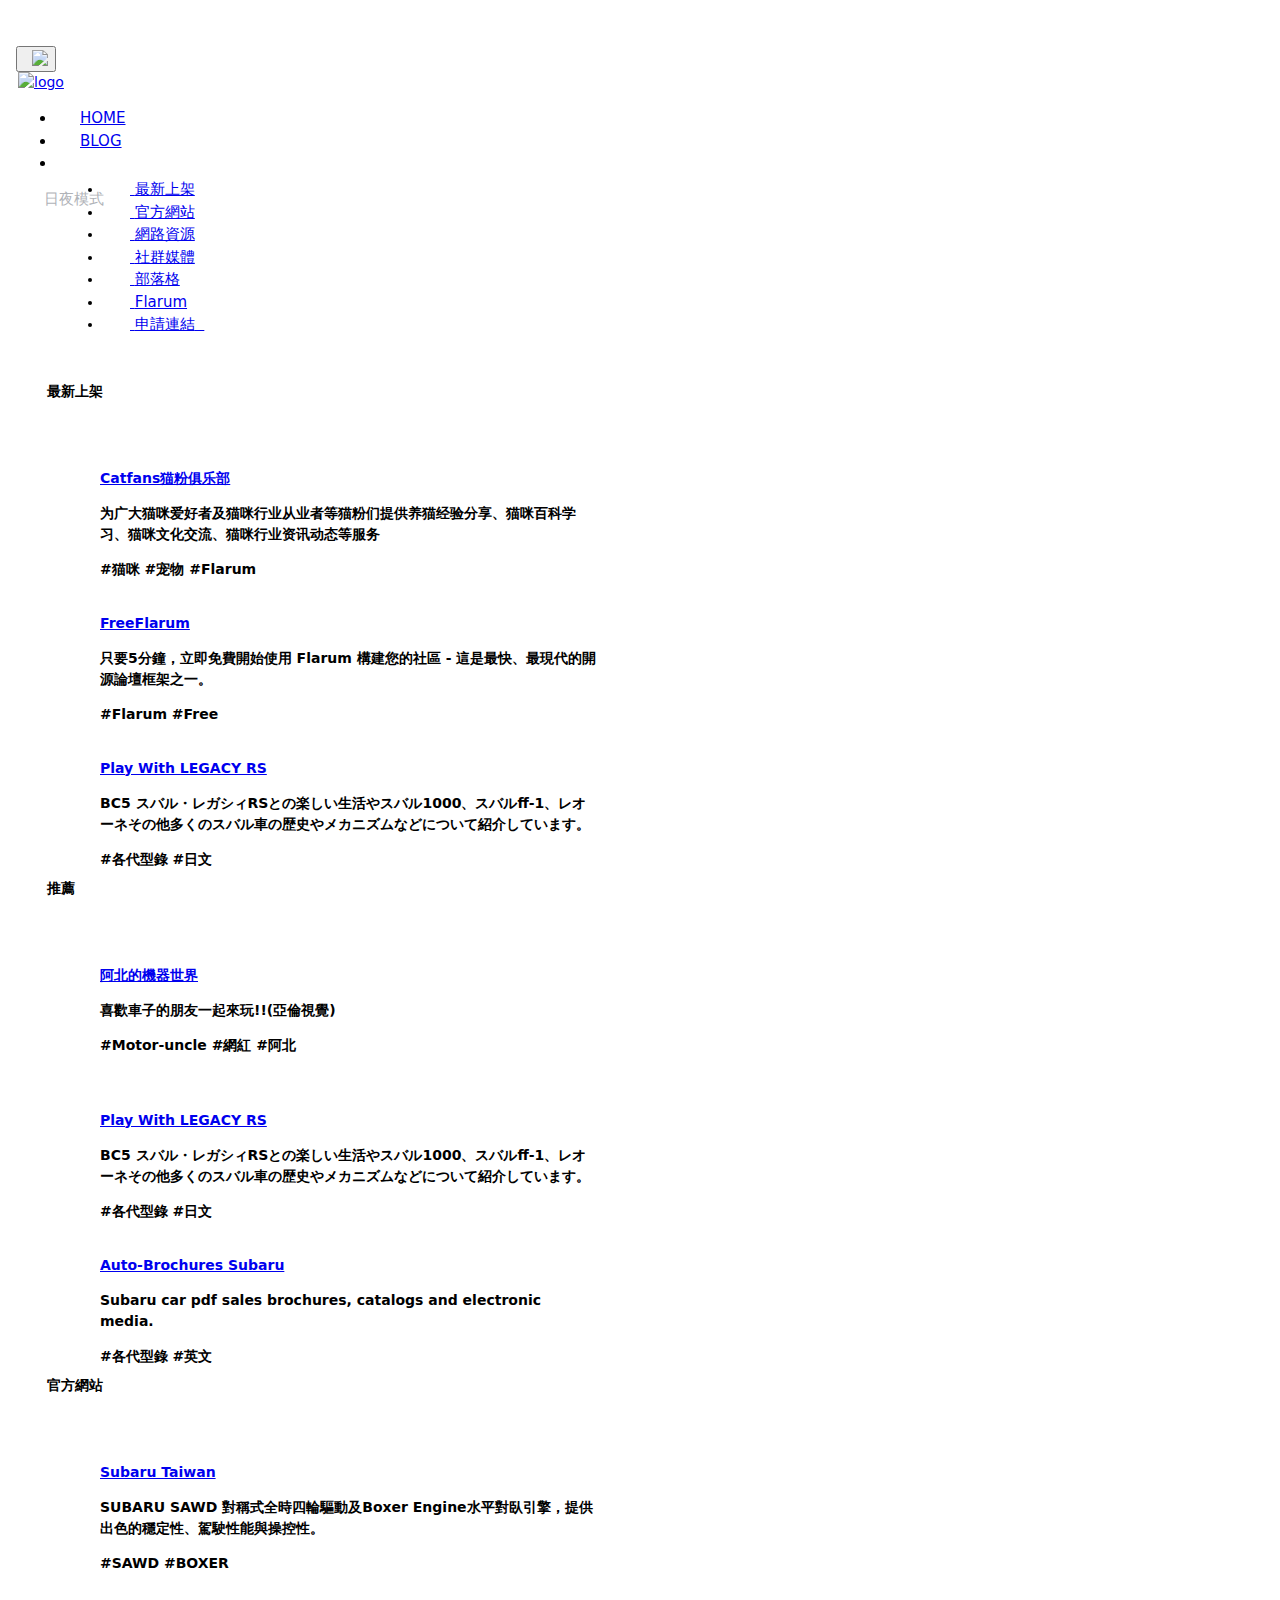
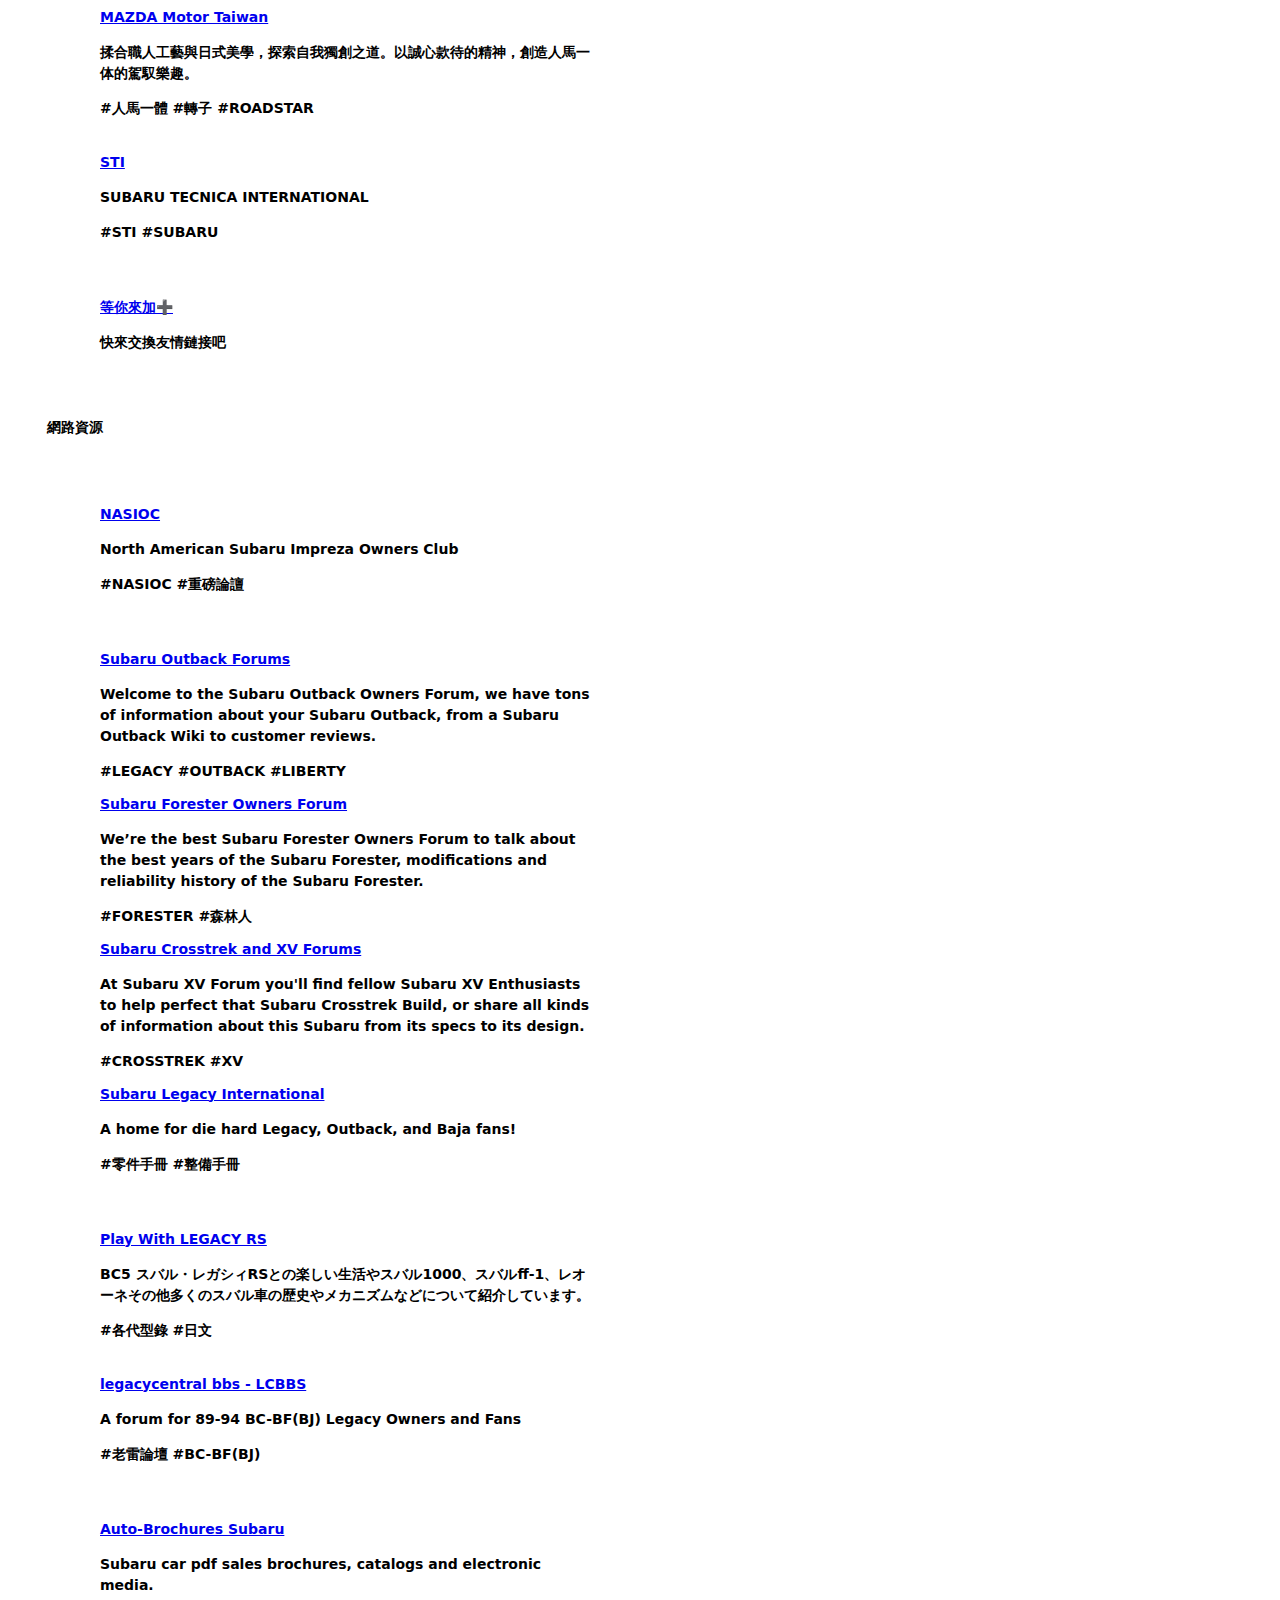
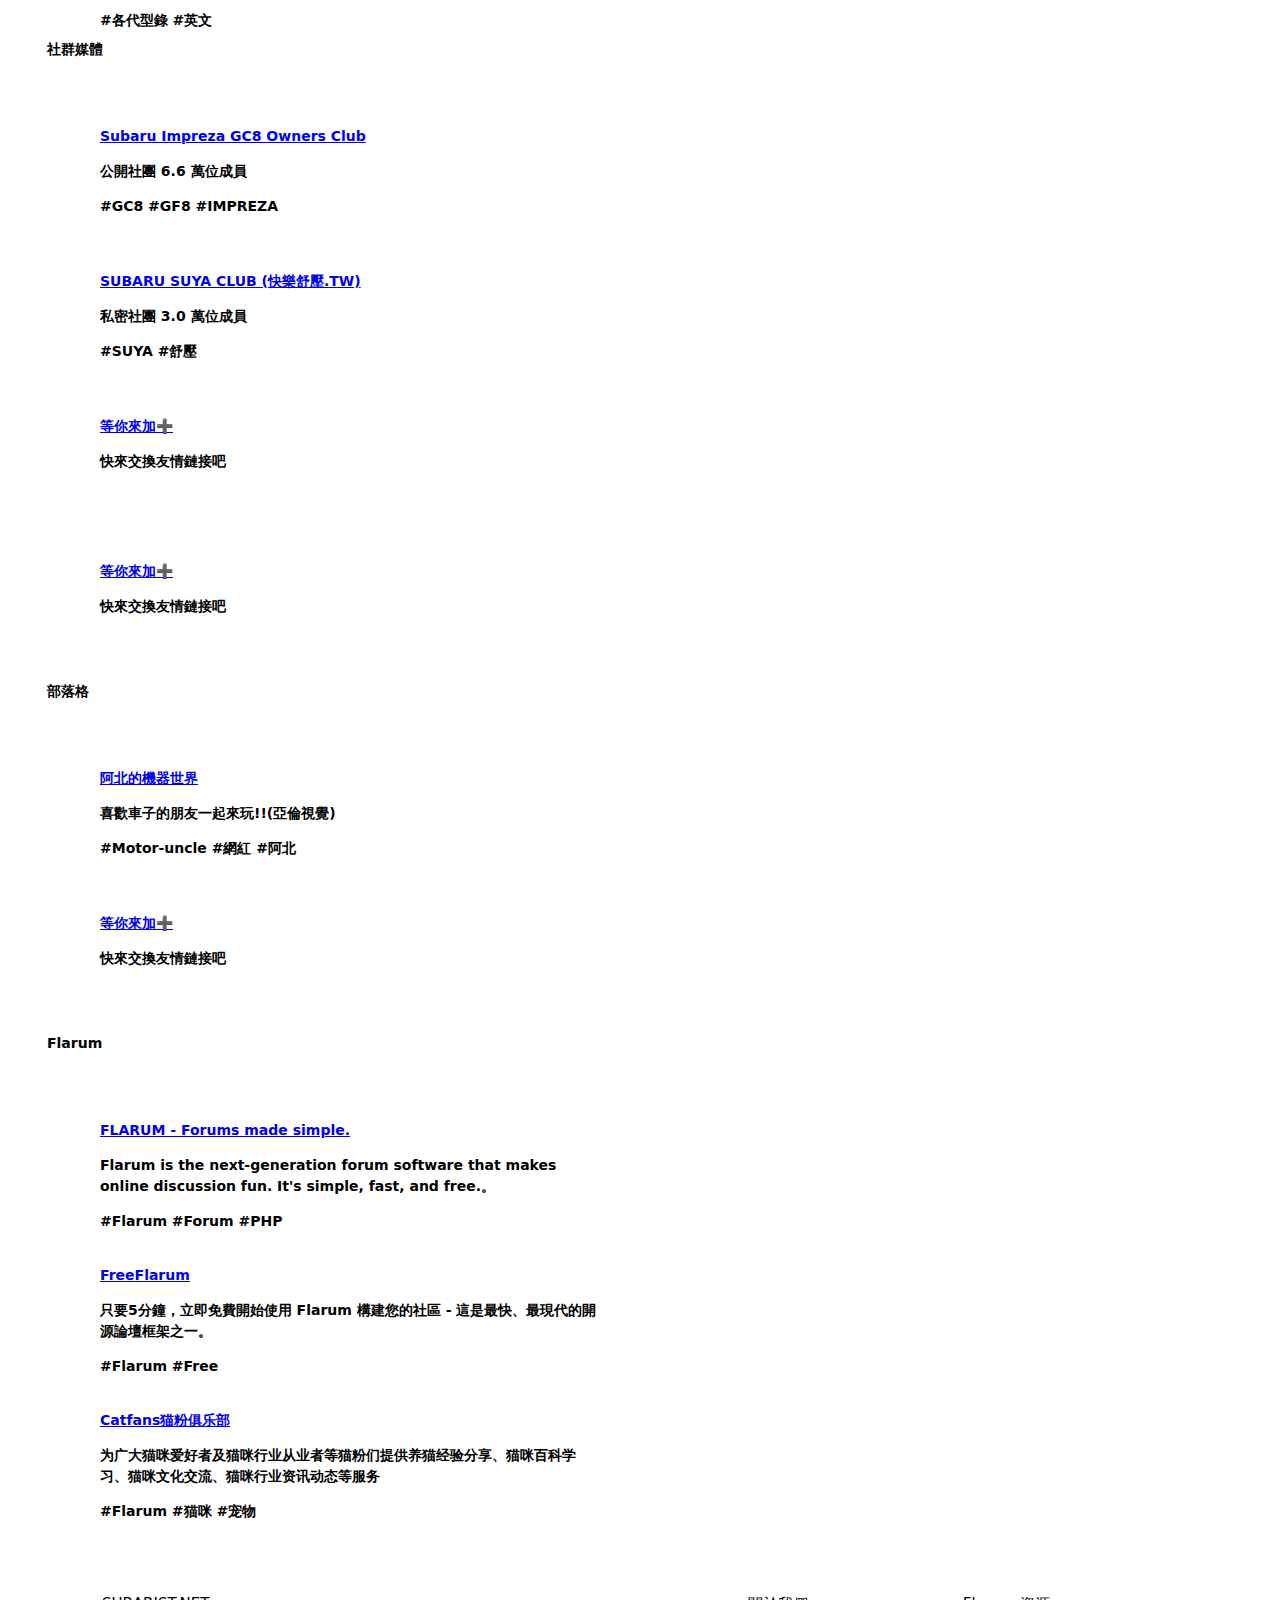
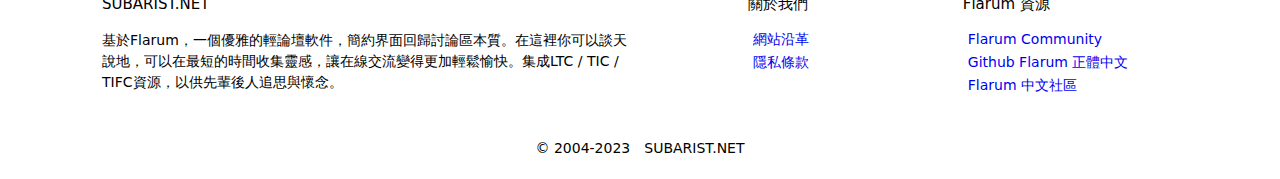
==== index.html @ 7e5c4591 "Deploying to gh-pages from @ efast1568/links@7d08e96d4af52efafbed28ff35fc3ff8d68e1ed7 🚀" ====
<!DOCTYPE html>
<html lang="zh-Hant">
<head>
    <meta charset="utf-8">
    <meta http-equiv="X-UA-Compatible" content="IE=edge">
    <meta http-equiv="Permissions-Policy" content="interest-cohort=()">
    <meta name="viewport" content="width=device-width, initial-scale=1.0" />
    <title>網址導航 - SUBARIST.NET</title>
    <link rel="canonical" href="https://www.subarist.net/links">
    <meta name="keywords" content="資源連結, Subarist, Subaru, TIFC, TIC, LTC, 速霸陸">
    <meta name="description" content="網路資源導航頁面。">
    <link rel="shortcut icon" href="https://www.subarist.net/assets/favicon-3zw7clrx.png">
<link href="https://www.subarist.net/assets/nav-links.css" rel="stylesheet">
<link href="https://www.subarist.net/assets/subarist-link.css" rel="stylesheet" id="subaristLinkStylesheet">
<script src="https://code.jquery.com/jquery-3.6.3.min.js" integrity="sha256-pvPw+upLPUjgMXY0G+8O0xUf+/Im1MZjXxxgOcBQBXU=" crossorigin="anonymous"></script>
    <!-- FB Open Graph -->
    <meta property="og:type" content="article">
    <meta property="og:url" content="https://www.subarist.net/links">
    <meta property="og:title" content="網址導航 - SUBARIST.NET">
    <meta property="og:description" content="網路資源導航頁面。">
    <meta property="og:image" content="https://www.subarist.net/assets/pwa-icon-196x196-1t3eapur.png">
    <meta property="og:site_name" content="SUBARIST.NET">
    <!-- Twitter Cards -->
    <meta name="twitter:card" content="summary_large_image">
    <meta name="twitter:title" content="網址導航 - SUBARIST.NET">
    <meta name="twitter:description" content="網路資源導航頁面。">
    <meta name="twitter:image" content="https://www.subarist.net/assets/pwa-icon-196x196-1t3eapur.png">
<style>
@media (min-width:992px) and (max-width:1199.98px){.container{width:992px}}@media (min-width:1200px){.container{max-width:1100px}}@media (max-width:992px){i.fa.fa-search.mobile-icon{display:none}input#gsc-i-id2{margin-left:10px!important}button#switchStyleButton{margin-top:15px;margin-left:-3px}.page-container .main-content,.page-container .sidebar-menu{display:block;width:100%;height:auto}div#gsc-iw-id2{height:40px!important;padding-top:1px!important}a.nav-link.mobile-back{display:block!important}.gsc-tabsArea{margin-top:20px!important}.search-icon,div#___gcse_0,div#___gcse_1{display:none}.gsc-control-cse{margin-bottom:-30px!important;margin-top:-10px!important;margin-left:-30px!important;margin-right:-30px!important}table.gsc-search-box{width:95%!important;margin:0 auto}.gsc-results .gsc-cursor-box{font-size:14px!important}.gsc-results .gsc-cursor-box{border:1px solid #38444d!important;font-size:15px;border-radius:12px!important}.gsc-control-wrapper-cse{width:95%!important;margin:0 auto}.gsc-input-box{padding-top:4px!important;padding-bottom:3px!important}.gsc-search-button-v2{padding:12px 11px!important;margin-left:-1px!important}.col-sm-5{margin-top:15px;padding-left:10px;padding-right:10px}.overlay{display:none;position:fixed;top:0;right:0;bottom:0;left:0;background:rgba(13,19,26,.9);z-index:998;opacity:0;transition:opacity .2s}.overlay.active{display:block;opacity:.9}img.Header-logo{margin-top:-39px;margin-left:44px}a#navbarDropdown{margin-bottom:15px}nav.navbar{padding:0;height:46px;margin:0 auto}.navbar-dark .navbar-toggler{border:none;position:relative;top:-5px;left:2px}.overflowClip_2{-webkit-line-clamp:2}.box2{height:125px!important}.row{margin-left:-20px;margin-right:-20px}.nav-item{margin-top:3px}.dropdown-menu li{margin-top:5px;margin-left:15px}.mr-auto,.mx-auto{margin-left:-15px}.navbar-collapse{position:fixed;top:0;left:0;padding-left:20px;padding-right:20px;width:270px;height:100%;box-shadow:0 2px 6px rgb(0 0 0 / 50%);padding-top:25px;font-size:15px;z-index:999}.navbar-collapse.collapsing{left:-75%;transition:height 0s ease}.navbar-collapse.show{left:0;transition:left 150ms ease-in-out}.navbar-toggler.collapsed~.navbar-collapse{transition:transform .2s;transform:translateX(calc(-6px - 270px))}.footer-table{display:none}.flex-2{flex-basis:35%;flex-grow:1;flex-shrink:1;font-size:14px;margin-bottom: 15px!important;}.footer-mobile{width:97%;margin:auto;margin-top:-40px;}img.Header-logo{height:29px;margin-top:-38px;margin-left:45px}.bloq{flex-direction:column;--bs-gutter-x:-1rem!important}.gsc-webResult.gsc-result{border-bottom:1px solid #38444d!important;margin-bottom:0!important;padding:8px 0!important}}@media (min-width:992px){.gsc-control-cse .gs-spelling,.gsc-control-cse .gs-result .gs-title,.gsc-control-cse .gs-result .gs-title * {font-size:18px!important}nav.navbar{padding:8px;height:52px;margin:0 auto}.gsc-input-box{width:230px;position:relative;right:20px;top:2px;transition:border-color .15s,right .4s,width .4s!important}.gsc-input-box:focus-within{background:#15202b;border-color:#1d9bf0;width:400px!important;right:20px!important;transition:border-color .15s,width .4s,right .4s!important}.col-sm-5{flex:0 0 49%;max-width:49%;margin: 10px 0;font-weight:700}.gsc-tabsArea{margin-top:30px!important}.gsc-search-button-v2{font-size:0!important;padding:6px 20px!important;display:none}.gsc-results .gsc-cursor-box{border:none!important;font-size:16px}.dropdown{display:none}.mobile-add{display:none}.mobile-title{display:none}.nav-item{font-weight:500;font-size:15px}div#___gcse_2{display:none}.main-content{padding:0 60px 0 0!important}img.Header-logo{height:29px;margin-top:-10px;margin-left:2px}.overflowClip_2{-webkit-line-clamp:3;margin-bottom:2px!important}.gsc-table-result{font-family:"Chiron Hei HK WS",system-ui,Arial,sans-serif!important;font-size:14px!important}.gsc-webResult .gsc-result{border-bottom:1px solid #38444d!important;padding:15px 10px!important}}button#switchStyleButton{background:0 0;border:none;color:#b0b3b8;margin-right:30px;font-size:15px}.gsc-control-cse{font-family:"Chiron Hei HK WS",system-ui,Arial,sans-serif!important}.gsc-above-wrapper-area{border-bottom:1px solid #38444d!important}.gsc-cursor-chevron{margin:-3px 16px -1px!important}.gsc-results .gsc-cursor{color:#b0b3b8!important;fill:#ebebeb!important}.gsc-tabsArea{border:none!important}.gs-spelling{color:#6495ed!important}.gcsc-more-maybe-branding-box{border:none!important;padding:5px!important;font-size:14px!important}.gsc-tabHeader{font-size:14px!important}.search-icon{position:absolute;right:340px;top:15px}i.icon.fa-solid.fa-link.mobile-icon{margin-left:18px;margin-right:9px;margin-top:7px}i#navbarDropdown{font-style:normal}.mobile-title{text-align:center;width:100%;font-size:16px;margin-top:-55px}.sidebar-menu .logo-env .logo{margin-bottom:5px;margin-left:13px;margin-top:-24px}.sidebar-menu .main-menu a{font-size:15px;padding:12px 40px 12px 5px;border-bottom:none}.box2{height:135px}.scroll-top{right:18px;position:fixed;bottom:105px;z-index:99;outline:0;background-color:rgba(0,0,0,.4)!important;border:1px solid transparent;cursor:pointer;border-radius:12px;text-decoration:none;width:40px;height:40px;opacity:.4;font-size:16px;color:#ddd;display:none}.scroll-bottom{right:18px;position:fixed;bottom:60px;z-index:99;outline:0;background-color:rgba(0,0,0,.4)!important;border:1px solid transparent;cursor:pointer;border-radius:12px;text-decoration:none;width:40px;height:40px;opacity:.4;font-size:16px;color:#ddd;display:none}.sidebar-menu.fixed .sidebar-menu-inner{left:auto;position:sticky;margin-left:3px}body{font-family:"Chiron Hei HK WS",system-ui,-apple-system,BlinkMacSystemFont,"Segoe UI",Ubuntu,Cantarell,Oxygen,Roboto,Helvetica,Arial,sans-serif;line-height:1.5;margin:30px auto 0 auto;font-variation-settings: "PADG" 4;font-size:14px;font-weight: 400;}.overflowClip_1{margin-bottom:2px}.text-gray{margin-top:10px;margin-bottom:10px}.fade{display:none!important}.xe-comment{margin-left:60px}.img-circle{border-radius:50%;height:45px;width:45px;padding:0 0;margin-top:5px}.btn{font-size:15px}.mobile-icon{width:15px;display:inline-flex;justify-content:center;margin-right:7px}.dropdown-menu>li>a>i{margin-right:5px;display:inline-flex;justify-content:center;width:15px;margin:8px}.dropdown-menu{background:0 0;border:none;margin-top:-5px;padding-left:15px;font-size:14px}button:focus{outline:0}.container{padding:8px}.form-control{background:0 0;border-radius:12px}.page-container{max-width:1200px;margin:0 auto}button-scroll{padding:7px;text-align:center}img.mobile-logo{height:35px;margin-top:1px;margin-left:8px}.sidebar-menu .main-menu{padding-left:60px;margin-top:80px}.logo h1{font-size:20px}.gsc-input-box,.gsc-input-box-focus,.gsc-input-box-hover,input.gsc-input{background:0 0!important;color:#b0b3b8;font-size:14px!important}.gsc-adBlock{display:none!important;border-bottom:1px solid #38444d!important}.gsc-result-info{color:#9aa0a6!important}.gsc-orderby-label{color:#9aa0a6!important}div#gsc-iw-id1{border-radius:12px;height:36px}#gsc-i-id1::placeholder{color:#b0b3b8!important}#gsc-i-id2::placeholder{color:#b0b3b8!important}input#gsc-i-id1{margin-left:-5px!important;padding-left:30px!important;width:105%!important}a.gsst_a:before{content:'\f057';font-family:'Font Awesome 6 Free';font-weight:900;color:#b0b3b8;position:absolute;right:15px;top:1px}span#gs_cb50,span#gs_cb51{display:none}a.gsst_a:hover:before{color:#76b4ff}.footer .title{font-size:15px;font-weight:500;line-height:1.6}.footer .social-icon{padding:0;margin:0}.footer .social-icon a{display:inline-block;font-size:23px;padding:0 5px}.footer .acount-icon ::before {margin-right:3px}.footer .acount-icon a{display:block;font-size:14px;padding:1px 5px;text-decoration:none}.foot-block{text-align:center;padding:10px 0 20px;font-size:14px}.bloq{--bs-gutter-x:-1.5rem;--bs-gutter-y:0;display:flex;flex-wrap:wrap;margin-top:25px;margin-right:calc(var(--bs-gutter-x)/-2);margin-left:calc(var(--bs-gutter-x)/-2)}.footer{width:93%;margin:60px auto 0;max-width:1100px}@media (min-width:992px){.footer-mobile{display:none}.down-footer{margin:0 auto}.bloq-3{flex:0 0 auto;width:20%}.flex-2{flex-basis:35%;flex-grow:1;flex-shrink:1;margin-right:120px;font-size:14px}}
</style>
</head>
<body class="page-body">
<nav class="navbar navbar-expand-lg bg-info navbar-dark fixed-top">
<div class="container">
<button aria-controls="navbarSupportedContent" aria-expanded="false" aria-label="Toggle navigation" class="navbar-toggler" data-target="#navbarSupportedContent" data-toggle="collapse" type="button">
<i class="fa-bars"><img src="https://www.subarist.net/assets/favicon-3zw7clrx.png" class="mobile-logo"></i></button><span class="mobile-title">資源導航<i aria-hidden="true" style="font-size:14px;padding-left:7px;" class="icon fa-solid fa-sort mobile-nav"></i></span>
<a href="https://www.subarist.net" class="nav-link mobile-back" style="font-size:20px;position:fixed;top:1px;right:0px;display: none;"><i aria-hidden="true"  class="icon  fa-solid fa-arrow-right-from-bracket"></i></a>
<div class="overlay"></div> 
<div class=" collapse navbar-collapse " id="navbarSupportedContent">
<a class="navbar-brand" href="#" id="home-link"><img src="https://www.subarist.net/assets/logo-xznvkeib.png" alt="logo" class="Header-logo"></a>
<ul class="navbar-nav mr-auto">
<li class="nav-item">
<a class="nav-link mobile-home" href="https://www.subarist.net"><i aria-hidden="true" style="font-size:14px;padding-right:2px;" class="icon  fa-solid fa-house mobile-icon"></i><span class="LinksButton-title">HOME</span></a>
</li>
<li class="nav-item">
<a class="nav-link mobile-blog" href="https://www.subarist.net/blog"><i aria-hidden="true" style="font-size:14px;padding-right:2px;" class="icon fa-solid fa-blog mobile-icon"></i><span class="LinksButton-title">BLOG</span></a>
</li>
<li class="nav-item">
<a class="nav-link mobile-add" href="https://github.com/efast1568/links/issues" target="_blank"><i aria-hidden="true" class="icon  fa-solid fa-user-plus mobile-icon"></i><span class="tooltip-blue">申請連結</span></a>
</li>
<li class="nav-item dropdown active">
<i class="nav-link dropdown-toggle" data-toggle="dropdown" href="#" id="navbarDropdown" role="button"><i aria-hidden="true" class="icon  fa-solid fa-link mobile-icon"></i><span class="LinksButton-title">LINK &nbsp;</span></i>
<ul class="dropdown-menu">
<li>
<a class="smooth" href="#最新上架"><i class="fa-folder-plus mobile-icon"></i> <span class="title">最新上架</span></a>
</li>
<li>
<a class="smooth" href="#官方網站"><i class="fa-globe mobile-icon"></i> <span class="title">官方網站</span></a>
</li>
<li>
<a class="smooth" href="#網路資源"><i class="fa-discord mobile-icon"></i> <span class="title">網路資源</span></a>
</li>
<li>
<a class="smooth" href="#社群媒體"><i class="fa-icons mobile-icon"></i> <span class="title">社群媒體</span></a>
</li>
<li>
<a class="smooth" href="#部落格"><i class="fa-blogger mobile-icon"></i> <span class="title">部落格</span></a>
</li>
<li>
<a class="smooth" href="#Flarum"><i class="fa-code mobile-icon"></i> <span class="title">Flarum</span></a>
</li>
</ul>
</li>
</ul>
<form >
    <div class="gcse-searchbox"></div>
</form>
<button id="switchStyleButton"></button>
</nav>
    <!-- skin-white -->
    <div class="page-container">
        <div class="sidebar-menu toggle-others fixed">
            <div class="sidebar-menu-inner">
                <ul id="main-menu" class="main-menu">
                    <li>
                        <a href="#最新上架" class="smooth">
                            <i class="fa-folder-plus mobile-icon"></i>
                            <span class="title">最新上架</span>
                        </a>
                    </li>
                    <li>
                        <a href="#官方網站" class="smooth">
                            <i class="fa-globe mobile-icon"></i>
                            <span class="title">官方網站</span>
                        </a>
                    </li>
                    <li>
                        <a href="#網路資源" class="smooth">
                            <i class="fa-discord mobile-icon"></i>
                            <span class="title">網路資源</span>
                        </a>
                    </li>
                    <li>
                        <a href="#社群媒體" class="smooth">
                            <i class="fa-icons mobile-icon"></i>
                            <span class="title">社群媒體</span>
                        </a>
                    </li>
                    <li>
                        <a href="#部落格" class="smooth">
                            <i class="fa-blogger mobile-icon"></i>
                            <span class="title">部落格</span>
                        </a>
                    </li>
                    <li>
                        <a href="#Flarum" class="smooth">
                            <i class="fa-code mobile-icon"></i>
                            <span class="title">Flarum</span>
                        </a>
                    </li>
                    <li>
                        <a href="https://github.com/efast1568/links/issues" target="_blank">
                            <i class="fa-user-plus mobile-icon"></i>
                            <span class="tooltip-blue">申請連結</span>
                            &nbsp;<i class="fa-caret-down mobile-icon" ></i>
                        </a>
                    </li>
                </ul>
            </div>
        </div>
        <div class="main-content">
        <div class="gcse-searchresults"></div>
<div class="gcse-search"></div>
</br>

            <!-- 最新上架 -->
            <h4 class="text-gray"><i class="fa-cloudscale" style="margin-right: 7px;" id="最新上架"></i>最新上架</h4>
            <div class="row">
                <div class="col-sm-5">
                    <div class="xe-widget xe-conversations box2 label-info" data-toggle="tooltip" data-placement="bottom" title="" data-original-title="https://catfans.club">
                        <div class="xe-comment-entry">
                            <a href="https://catfans.club" class="xe-user-img" target="_blank">
                                <img data-src="https://catfans.club/assets/favicon-6pdbuufk.png" class="lozad img-circle" width="40" alt="Catfans猫粉俱乐部" src="[data-uri]">
                            </a>
                            <div class="xe-comment">
                                <a href="https://catfans.club" class="xe-user-name overflowClip_1" target="_blank">
                                    <strong>Catfans猫粉俱乐部</strong>
                                </a>
                                <p class="overflowClip_2">为广大猫咪爱好者及猫咪行业从业者等猫粉们提供养猫经验分享、猫咪百科学习、猫咪文化交流、猫咪行业资讯动态等服务</p>
                                <p class="overflowClip_3">#猫咪 #宠物 #Flarum</p>
                            </div>
                        </div>
                    </div>
                </div>
                <div class="col-sm-5">
                    <div class="xe-widget xe-conversations box2 label-info" data-toggle="tooltip" data-placement="bottom" title="" data-original-title="https://freeflarum.com/">
                        <div class="xe-comment-entry">
                            <a href="https://freeflarum.com/" class="xe-user-img" target="_blank">
                                <img data-src="https://www.subarist.net/assets/freeflarum-logo-small-circle.png" class="lozad img-circle" width="40" alt="FreeFlarum" src="[data-uri]">
                            </a>
                            <div class="xe-comment">
                                <a href="https://freeflarum.com/" class="xe-user-name overflowClip_1" target="_blank">
                                    <strong>FreeFlarum</strong>
                                </a>
                                <p class="overflowClip_2">只要5分鐘，立即免費開始使用 Flarum 構建您的社區 - 這是最快、最現代的開源論壇框架之一。</p>
                                <p class="overflowClip_3">#Flarum #Free</p>
                            </div>
                        </div>
                    </div>
                </div>
                <div class="col-sm-5">
                    <div class="xe-widget xe-conversations box2 label-info" data-toggle="tooltip" data-placement="bottom" title="" data-original-title="https://a15ff11300g.sakura.ne.jp/">
                        <div class="xe-comment-entry">
                            <a href="https://a15ff11300g.sakura.ne.jp/" class="xe-user-img" target="_blank">
                                <img data-src="https://a15ff11300g.sakura.ne.jp/img/title.01.gif" class="lozad img-circle" width="40" alt="Play With LEGACY RS" src="[data-uri]">
                            </a>
                            <div class="xe-comment">
                                <a href="https://a15ff11300g.sakura.ne.jp/" class="xe-user-name overflowClip_1" target="_blank">
                                    <strong>Play With LEGACY RS</strong>
                                </a>
                                <p class="overflowClip_2">BC5 スバル・レガシィRSとの楽しい生活やスバル1000、スバルff-1、レオーネその他多くのスバル車の歴史やメカニズムなどについて紹介しています。</p>
                                <p class="overflowClip_3">#各代型錄 #日文</p>
                            </div>
                        </div>
                    </div>
                </div>
            </div>
            <br />
            <!--END 最新上架 -->
            <!-- 推薦 -->
            <h4 class="text-gray"><i class="fa-cloudscale" style="margin-right: 7px;" id="推薦"></i>推薦</h4>
            <div class="row">
                <div class="col-sm-5">
                    <div class="xe-widget xe-conversations box2 label-info" data-toggle="tooltip" data-placement="bottom" title="" data-original-title="https://www.motor-uncle.net/">
                        <div class="xe-comment-entry">
                            <a href="https://www.motor-uncle.net/" class="xe-user-img" target="_blank">
                                <img data-src="https://www.motor-uncle.net/wp-content/uploads/2023/03/motor-uncle_11zon.png" class="lozad img-circle" width="40" alt="阿北的機器世界" src="[data-uri]">
                            </a>
                            <div class="xe-comment">
                                <a href="https://www.motor-uncle.net/" class="xe-user-name overflowClip_1" target="_blank">
                                    <strong>阿北的機器世界</strong>
                                </a>
                                <p class="overflowClip_2">喜歡車子的朋友一起來玩!!(亞倫視覺)</p>
                                <p class="overflowClip_3">#Motor-uncle #網紅 #阿北</p>
                            </div>
                        </div>
                    </div>
                </div>
                <div class="col-sm-5">
                    <div class="xe-widget xe-conversations box2 label-info" data-toggle="tooltip" data-placement="bottom" title="" data-original-title="https://a15ff11300g.sakura.ne.jp/">
                        <div class="xe-comment-entry">
                            <a href="https://a15ff11300g.sakura.ne.jp/" class="xe-user-img" target="_blank">
                                <img data-src="https://a15ff11300g.sakura.ne.jp/img/title.01.gif" class="lozad img-circle" width="40" alt="Play With LEGACY RS" src="[data-uri]">
                            </a>
                            <div class="xe-comment">
                                <a href="https://a15ff11300g.sakura.ne.jp/" class="xe-user-name overflowClip_1" target="_blank">
                                    <strong>Play With LEGACY RS</strong>
                                </a>
                                <p class="overflowClip_2">BC5 スバル・レガシィRSとの楽しい生活やスバル1000、スバルff-1、レオーネその他多くのスバル車の歴史やメカニズムなどについて紹介しています。</p>
                                <p class="overflowClip_3">#各代型錄 #日文</p>
                            </div>
                        </div>
                    </div>
                </div>
                <div class="col-sm-5">
                    <div class="xe-widget xe-conversations box2 label-info" data-toggle="tooltip" data-placement="bottom" title="" data-original-title="https://www.auto-brochures.com/subaru.html">
                        <div class="xe-comment-entry">
                            <a href="https://www.auto-brochures.com/subaru.html" class="xe-user-img" target="_blank">
                                <img data-src="https://www.subarist.net/assets/world-subaru.png" class="lozad img-circle" width="40" alt="Auto-Brochures Subaru" src="[data-uri]">
                            </a>
                            <div class="xe-comment">
                                <a href="https://www.auto-brochures.com/subaru.html" class="xe-user-name overflowClip_1" target="_blank">
                                    <strong>Auto-Brochures Subaru</strong>
                                </a>
                                <p class="overflowClip_2">Subaru car pdf sales brochures, catalogs and electronic media.</p>
                                <p class="overflowClip_3">#各代型錄 #英文</p>
                            </div>
                        </div>
                    </div>
                </div>
            </div>
            <br />
            <!--END 推薦 -->
            <!-- 官方網站 -->
            <h4 class="text-gray"><i class="fa-cloudscale" style="margin-right: 7px;" id="官方網站"></i>官方網站</h4>
            <div class="row">
                <div class="col-sm-5">
                    <div class="xe-widget xe-conversations box2 label-info" data-toggle="tooltip" data-placement="bottom" title="" data-original-title="https://www.subaru.asia/tw/zh/home/">
                        <div class="xe-comment-entry">
                            <a href="https://www.subaru.asia/tw/zh/home/" class="xe-user-img" target="_blank">
                                <img data-src="https://www.subaru.asia/assets/images/logos/subaru.png" class="lozad img-circle" width="40" alt="Subaru Taiwan" src="[data-uri]">
                            </a>
                            <div class="xe-comment">
                                <a href="https://www.subaru.asia/tw/zh/home/" class="xe-user-name overflowClip_1" target="_blank">
                                    <strong>Subaru Taiwan</strong>
                                </a>
                                <p class="overflowClip_2">SUBARU SAWD 對稱式全時四輪驅動及Boxer Engine水平對臥引擎，提供出色的穩定性、駕駛性能與操控性。</p>
                                <p class="overflowClip_3">#SAWD #BOXER</p>
                            </div>
                        </div>
                    </div>
                </div>
                <div class="col-sm-5">
                    <div class="xe-widget xe-conversations box2 label-info" data-toggle="tooltip" data-placement="bottom" title="" data-original-title="https://www.mazda.com.tw/">
                        <div class="xe-comment-entry">
                            <a href="https://www.mazda.com.tw/" class="xe-user-img" target="_blank">
                                <img data-src="https://www.mazda.com.tw/globalassets/logos/mazda_logo_global_nav_new.png" class="lozad img-circle" width="40" alt="MAZDA Motor Taiwan" src="[data-uri]">
                            </a>
                            <div class="xe-comment">
                                <a href="https://www.mazda.com.tw/" class="xe-user-name overflowClip_1" target="_blank">
                                    <strong>MAZDA Motor Taiwan</strong>
                                </a>
                                <p class="overflowClip_2">揉合職人工藝與日式美學，探索自我獨創之道。以誠心款待的精神，創造人馬一体的駕馭樂趣。</p>
                                <p class="overflowClip_3">#人馬一體 #轉子 #ROADSTAR</p>
                            </div>
                        </div>
                    </div>
                </div>
                <div class="col-sm-5">
                    <div class="xe-widget xe-conversations box2 label-info" data-toggle="tooltip" data-placement="bottom" title="" data-original-title="https://www.sti.jp/en/index.html">
                        <div class="xe-comment-entry">
                            <a href="https://www.sti.jp/en/index.html" class="xe-user-img" target="_blank">
                                <img data-src="https://logodix.com/logo/929495.png" class="lozad img-circle" width="40" alt="STI" src="[data-uri]">
                            </a>
                            <div class="xe-comment">
                                <a href="https://www.sti.jp/en/index.html" class="xe-user-name overflowClip_1" target="_blank">
                                    <strong>STI</strong>
                                </a>
                                <p class="overflowClip_2">SUBARU TECNICA INTERNATIONAL</p>
                                <p class="overflowClip_3">#STI #SUBARU</p>
                            </div>
                        </div>
                    </div>
                </div>
                <div class="col-sm-5">
                    <div class="xe-widget xe-conversations box2 label-info" data-toggle="tooltip" data-placement="bottom" title="" data-original-title="https://github.com/efast1568/links/issues">
                        <div class="xe-comment-entry">
                            <a href="https://github.com/efast1568/links/issues" class="xe-user-img" target="_blank">
                                <img data-src="data:image/svg+xml,&lt;svg xmlns&#x3D;&quot;http://www.w3.org/2000/svg&quot; viewBox&#x3D;&quot;0 0 100 100&quot;&gt;&lt;text y&#x3D;&quot;0.9em&quot; x&#x3D;&quot;0.1em&quot; font-size&#x3D;&quot;90&quot;&gt;G&lt;/text&gt;&lt;/svg&gt;" class="lozad img-circle" width="40" alt="等你來加➕" src="[data-uri]">
                            </a>
                            <div class="xe-comment">
                                <a href="https://github.com/efast1568/links/issues" class="xe-user-name overflowClip_1" target="_blank">
                                    <strong>等你來加➕</strong>
                                </a>
                                <p class="overflowClip_2">快來交換友情鏈接吧</p>
                                
                            </div>
                        </div>
                    </div>
                </div>
            </div>
            <br />
            <!--END 官方網站 -->
            <!-- 網路資源 -->
            <h4 class="text-gray"><i class="fa-cloudscale" style="margin-right: 7px;" id="網路資源"></i>網路資源</h4>
            <div class="row">
                <div class="col-sm-5">
                    <div class="xe-widget xe-conversations box2 label-info" data-toggle="tooltip" data-placement="bottom" title="" data-original-title="https://forums.nasioc.com/">
                        <div class="xe-comment-entry">
                            <a href="https://forums.nasioc.com/" class="xe-user-img" target="_blank">
                                <img data-src="https://m.media-amazon.com/images/I/71wWqWW+4oL.png" class="lozad img-circle" width="40" alt="NASIOC" src="[data-uri]">
                            </a>
                            <div class="xe-comment">
                                <a href="https://forums.nasioc.com/" class="xe-user-name overflowClip_1" target="_blank">
                                    <strong>NASIOC</strong>
                                </a>
                                <p class="overflowClip_2">North American Subaru Impreza Owners Club</p>
                                <p class="overflowClip_3">#NASIOC #重磅論譠</p>
                            </div>
                        </div>
                    </div>
                </div>
                <div class="col-sm-5">
                    <div class="xe-widget xe-conversations box2 label-info" data-toggle="tooltip" data-placement="bottom" title="" data-original-title="https://www.subaruoutback.org/">
                        <div class="xe-comment-entry">
                            <a href="https://www.subaruoutback.org/" class="xe-user-img" target="_blank">
                                <img data-src="https://images.platforum.cloud/logos/subaruoutback_org.svg" class="lozad img-circle" width="40" alt="Subaru Outback Forums" src="[data-uri]">
                            </a>
                            <div class="xe-comment">
                                <a href="https://www.subaruoutback.org/" class="xe-user-name overflowClip_1" target="_blank">
                                    <strong>Subaru Outback Forums</strong>
                                </a>
                                <p class="overflowClip_2">Welcome to the Subaru Outback Owners Forum, we have tons of information about your Subaru Outback, from a Subaru Outback Wiki to customer reviews.</p>
                                <p class="overflowClip_3">#LEGACY #OUTBACK #LIBERTY</p>
                            </div>
                        </div>
                    </div>
                </div>
                <div class="col-sm-5">
                    <div class="xe-widget xe-conversations box2 label-info" data-toggle="tooltip" data-placement="bottom" title="" data-original-title="https://www.subaruforester.org/">
                        <div class="xe-comment-entry">
                            <a href="https://www.subaruforester.org/" class="xe-user-img" target="_blank">
                                <img data-src="https://images.platforum.cloud/logos/subaruforester_org.svg" class="lozad img-circle" width="40" alt="Subaru Forester Owners Forum" src="[data-uri]">
                            </a>
                            <div class="xe-comment">
                                <a href="https://www.subaruforester.org/" class="xe-user-name overflowClip_1" target="_blank">
                                    <strong>Subaru Forester Owners Forum</strong>
                                </a>
                                <p class="overflowClip_2">We’re the best Subaru Forester Owners Forum to talk about the best years of the Subaru Forester, modifications and reliability history of the Subaru Forester.</p>
                                <p class="overflowClip_3">#FORESTER #森林人</p>
                            </div>
                        </div>
                    </div>
                </div>
                <div class="col-sm-5">
                    <div class="xe-widget xe-conversations box2 label-info" data-toggle="tooltip" data-placement="bottom" title="" data-original-title="https://www.subaruxvforum.com/">
                        <div class="xe-comment-entry">
                            <a href="https://www.subaruxvforum.com/" class="xe-user-img" target="_blank">
                                <img data-src="https://images.platforum.cloud/logos/subaruforester_org.svg" class="lozad img-circle" width="40" alt="Subaru Crosstrek and XV Forums" src="[data-uri]">
                            </a>
                            <div class="xe-comment">
                                <a href="https://www.subaruxvforum.com/" class="xe-user-name overflowClip_1" target="_blank">
                                    <strong>Subaru Crosstrek and XV Forums</strong>
                                </a>
                                <p class="overflowClip_2">At Subaru XV Forum you&#x27;ll find fellow Subaru XV Enthusiasts to help perfect that Subaru Crosstrek Build, or share all kinds of information about this Subaru from its specs to its design.</p>
                                <p class="overflowClip_3">#CROSSTREK #XV</p>
                            </div>
                        </div>
                    </div>
                </div>
                <div class="col-sm-5">
                    <div class="xe-widget xe-conversations box2 label-info" data-toggle="tooltip" data-placement="bottom" title="" data-original-title="https://sl-i.net/FORUM/showthread.php?18087">
                        <div class="xe-comment-entry">
                            <a href="https://sl-i.net/FORUM/showthread.php?18087" class="xe-user-img" target="_blank">
                                <img data-src="https://images.platforum.cloud/logos/subaruxvforum_com.svg" class="lozad img-circle" width="40" alt="Subaru Legacy International" src="[data-uri]">
                            </a>
                            <div class="xe-comment">
                                <a href="https://sl-i.net/FORUM/showthread.php?18087" class="xe-user-name overflowClip_1" target="_blank">
                                    <strong>Subaru Legacy International</strong>
                                </a>
                                <p class="overflowClip_2">A home for die hard Legacy, Outback, and Baja fans!</p>
                                <p class="overflowClip_3">#零件手冊 #整備手冊</p>
                            </div>
                        </div>
                    </div>
                </div>
                <div class="col-sm-5">
                    <div class="xe-widget xe-conversations box2 label-info" data-toggle="tooltip" data-placement="bottom" title="" data-original-title="https://a15ff11300g.sakura.ne.jp/">
                        <div class="xe-comment-entry">
                            <a href="https://a15ff11300g.sakura.ne.jp/" class="xe-user-img" target="_blank">
                                <img data-src="https://a15ff11300g.sakura.ne.jp/img/title.01.gif" class="lozad img-circle" width="40" alt="Play With LEGACY RS" src="[data-uri]">
                            </a>
                            <div class="xe-comment">
                                <a href="https://a15ff11300g.sakura.ne.jp/" class="xe-user-name overflowClip_1" target="_blank">
                                    <strong>Play With LEGACY RS</strong>
                                </a>
                                <p class="overflowClip_2">BC5 スバル・レガシィRSとの楽しい生活やスバル1000、スバルff-1、レオーネその他多くのスバル車の歴史やメカニズムなどについて紹介しています。</p>
                                <p class="overflowClip_3">#各代型錄 #日文</p>
                            </div>
                        </div>
                    </div>
                </div>
                <div class="col-sm-5">
                    <div class="xe-widget xe-conversations box2 label-info" data-toggle="tooltip" data-placement="bottom" title="" data-original-title="https://bbs.legacycentral.org/">
                        <div class="xe-comment-entry">
                            <a href="https://bbs.legacycentral.org/" class="xe-user-img" target="_blank">
                                <img data-src="https://www.subarist.net/assets/world-subaru.png" class="lozad img-circle" width="40" alt="legacycentral bbs - LCBBS" src="[data-uri]">
                            </a>
                            <div class="xe-comment">
                                <a href="https://bbs.legacycentral.org/" class="xe-user-name overflowClip_1" target="_blank">
                                    <strong>legacycentral bbs - LCBBS</strong>
                                </a>
                                <p class="overflowClip_2">A forum for 89-94 BC-BF(BJ) Legacy Owners and Fans</p>
                                <p class="overflowClip_3">#老雷論壇 #BC-BF(BJ)</p>
                            </div>
                        </div>
                    </div>
                </div>
                <div class="col-sm-5">
                    <div class="xe-widget xe-conversations box2 label-info" data-toggle="tooltip" data-placement="bottom" title="" data-original-title="https://www.auto-brochures.com/subaru.html">
                        <div class="xe-comment-entry">
                            <a href="https://www.auto-brochures.com/subaru.html" class="xe-user-img" target="_blank">
                                <img data-src="https://www.subarist.net/assets/world-subaru.png" class="lozad img-circle" width="40" alt="Auto-Brochures Subaru" src="[data-uri]">
                            </a>
                            <div class="xe-comment">
                                <a href="https://www.auto-brochures.com/subaru.html" class="xe-user-name overflowClip_1" target="_blank">
                                    <strong>Auto-Brochures Subaru</strong>
                                </a>
                                <p class="overflowClip_2">Subaru car pdf sales brochures, catalogs and electronic media.</p>
                                <p class="overflowClip_3">#各代型錄 #英文</p>
                            </div>
                        </div>
                    </div>
                </div>
            </div>
            <br />
            <!--END 網路資源 -->
            <!-- 社群媒體 -->
            <h4 class="text-gray"><i class="fa-cloudscale" style="margin-right: 7px;" id="社群媒體"></i>社群媒體</h4>
            <div class="row">
                <div class="col-sm-5">
                    <div class="xe-widget xe-conversations box2 label-info" data-toggle="tooltip" data-placement="bottom" title="" data-original-title="https://www.facebook.com/groups/SubaruImprezaGC8OwnersClub">
                        <div class="xe-comment-entry">
                            <a href="https://www.facebook.com/groups/SubaruImprezaGC8OwnersClub" class="xe-user-img" target="_blank">
                                <img data-src="https://upload.wikimedia.org/wikipedia/commons/thumb/0/05/Facebook_Logo_%282019%29.png/600px-Facebook_Logo_%282019%29.png" class="lozad img-circle" width="40" alt="Subaru Impreza GC8 Owners Club" src="[data-uri]">
                            </a>
                            <div class="xe-comment">
                                <a href="https://www.facebook.com/groups/SubaruImprezaGC8OwnersClub" class="xe-user-name overflowClip_1" target="_blank">
                                    <strong>Subaru Impreza GC8 Owners Club</strong>
                                </a>
                                <p class="overflowClip_2">公開社團 6.6 萬位成員</p>
                                <p class="overflowClip_3">#GC8 #GF8 #IMPREZA</p>
                            </div>
                        </div>
                    </div>
                </div>
                <div class="col-sm-5">
                    <div class="xe-widget xe-conversations box2 label-info" data-toggle="tooltip" data-placement="bottom" title="" data-original-title="https://www.facebook.com/groups/SUYACLUB/">
                        <div class="xe-comment-entry">
                            <a href="https://www.facebook.com/groups/SUYACLUB/" class="xe-user-img" target="_blank">
                                <img data-src="https://upload.wikimedia.org/wikipedia/commons/thumb/0/05/Facebook_Logo_%282019%29.png/600px-Facebook_Logo_%282019%29.png" class="lozad img-circle" width="40" alt="SUBARU SUYA CLUB (快樂舒壓.TW)" src="[data-uri]">
                            </a>
                            <div class="xe-comment">
                                <a href="https://www.facebook.com/groups/SUYACLUB/" class="xe-user-name overflowClip_1" target="_blank">
                                    <strong>SUBARU SUYA CLUB (快樂舒壓.TW)</strong>
                                </a>
                                <p class="overflowClip_2">私密社團 3.0 萬位成員</p>
                                <p class="overflowClip_3">#SUYA #舒壓</p>
                            </div>
                        </div>
                    </div>
                </div>
                <div class="col-sm-5">
                    <div class="xe-widget xe-conversations box2 label-info" data-toggle="tooltip" data-placement="bottom" title="" data-original-title="https://github.com/efast1568/links/issues">
                        <div class="xe-comment-entry">
                            <a href="https://github.com/efast1568/links/issues" class="xe-user-img" target="_blank">
                                <img data-src="data:image/svg+xml,&lt;svg xmlns&#x3D;&quot;http://www.w3.org/2000/svg&quot; viewBox&#x3D;&quot;0 0 100 100&quot;&gt;&lt;text y&#x3D;&quot;0.9em&quot; x&#x3D;&quot;0.1em&quot; font-size&#x3D;&quot;90&quot;&gt;G&lt;/text&gt;&lt;/svg&gt;" class="lozad img-circle" width="40" alt="等你來加➕" src="[data-uri]">
                            </a>
                            <div class="xe-comment">
                                <a href="https://github.com/efast1568/links/issues" class="xe-user-name overflowClip_1" target="_blank">
                                    <strong>等你來加➕</strong>
                                </a>
                                <p class="overflowClip_2">快來交換友情鏈接吧</p>
                                
                            </div>
                        </div>
                    </div>
                </div>
                <div class="col-sm-5">
                    <div class="xe-widget xe-conversations box2 label-info" data-toggle="tooltip" data-placement="bottom" title="" data-original-title="https://github.com/efast1568/links/issues">
                        <div class="xe-comment-entry">
                            <a href="https://github.com/efast1568/links/issues" class="xe-user-img" target="_blank">
                                <img data-src="data:image/svg+xml,&lt;svg xmlns&#x3D;&quot;http://www.w3.org/2000/svg&quot; viewBox&#x3D;&quot;0 0 100 100&quot;&gt;&lt;text y&#x3D;&quot;0.9em&quot; x&#x3D;&quot;0.1em&quot; font-size&#x3D;&quot;90&quot;&gt;G&lt;/text&gt;&lt;/svg&gt;" class="lozad img-circle" width="40" alt="等你來加➕" src="[data-uri]">
                            </a>
                            <div class="xe-comment">
                                <a href="https://github.com/efast1568/links/issues" class="xe-user-name overflowClip_1" target="_blank">
                                    <strong>等你來加➕</strong>
                                </a>
                                <p class="overflowClip_2">快來交換友情鏈接吧</p>
                                
                            </div>
                        </div>
                    </div>
                </div>
            </div>
            <br />
            <!--END 社群媒體 -->
            <!-- 部落格 -->
            <h4 class="text-gray"><i class="fa-cloudscale" style="margin-right: 7px;" id="部落格"></i>部落格</h4>
            <div class="row">
                <div class="col-sm-5">
                    <div class="xe-widget xe-conversations box2 label-info" data-toggle="tooltip" data-placement="bottom" title="" data-original-title="https://www.motor-uncle.net/">
                        <div class="xe-comment-entry">
                            <a href="https://www.motor-uncle.net/" class="xe-user-img" target="_blank">
                                <img data-src="https://www.motor-uncle.net/wp-content/uploads/2023/03/motor-uncle_11zon.png" class="lozad img-circle" width="40" alt="阿北的機器世界" src="[data-uri]">
                            </a>
                            <div class="xe-comment">
                                <a href="https://www.motor-uncle.net/" class="xe-user-name overflowClip_1" target="_blank">
                                    <strong>阿北的機器世界</strong>
                                </a>
                                <p class="overflowClip_2">喜歡車子的朋友一起來玩!!(亞倫視覺)</p>
                                <p class="overflowClip_3">#Motor-uncle #網紅 #阿北</p>
                            </div>
                        </div>
                    </div>
                </div>
                <div class="col-sm-5">
                    <div class="xe-widget xe-conversations box2 label-info" data-toggle="tooltip" data-placement="bottom" title="" data-original-title="https://github.com/efast1568/links/issues">
                        <div class="xe-comment-entry">
                            <a href="https://github.com/efast1568/links/issues" class="xe-user-img" target="_blank">
                                <img data-src="data:image/svg+xml,&lt;svg xmlns&#x3D;&quot;http://www.w3.org/2000/svg&quot; viewBox&#x3D;&quot;0 0 100 100&quot;&gt;&lt;text y&#x3D;&quot;0.9em&quot; x&#x3D;&quot;0.1em&quot; font-size&#x3D;&quot;90&quot;&gt;G&lt;/text&gt;&lt;/svg&gt;" class="lozad img-circle" width="40" alt="等你來加➕" src="[data-uri]">
                            </a>
                            <div class="xe-comment">
                                <a href="https://github.com/efast1568/links/issues" class="xe-user-name overflowClip_1" target="_blank">
                                    <strong>等你來加➕</strong>
                                </a>
                                <p class="overflowClip_2">快來交換友情鏈接吧</p>
                                
                            </div>
                        </div>
                    </div>
                </div>
            </div>
            <br />
            <!--END 部落格 -->
            <!-- Flarum -->
            <h4 class="text-gray"><i class="fa-cloudscale" style="margin-right: 7px;" id="Flarum"></i>Flarum</h4>
            <div class="row">
                <div class="col-sm-5">
                    <div class="xe-widget xe-conversations box2 label-info" data-toggle="tooltip" data-placement="bottom" title="" data-original-title="https://flarum.org/">
                        <div class="xe-comment-entry">
                            <a href="https://flarum.org/" class="xe-user-img" target="_blank">
                                <img data-src="https://encrypted-tbn0.gstatic.com/images?q&#x3D;tbn:ANd9GcTm64RA1Aw0MG3lF4olnKzDWBbGJ5t_GMj3mA&amp;usqp&#x3D;CAU" class="lozad img-circle" width="40" alt="FLARUM - Forums made simple." src="[data-uri]">
                            </a>
                            <div class="xe-comment">
                                <a href="https://flarum.org/" class="xe-user-name overflowClip_1" target="_blank">
                                    <strong>FLARUM - Forums made simple.</strong>
                                </a>
                                <p class="overflowClip_2">Flarum is the next-generation forum software that makes online discussion fun. It&#x27;s simple, fast, and free.。</p>
                                <p class="overflowClip_3">#Flarum #Forum #PHP</p>
                            </div>
                        </div>
                    </div>
                </div>
                <div class="col-sm-5">
                    <div class="xe-widget xe-conversations box2 label-info" data-toggle="tooltip" data-placement="bottom" title="" data-original-title="https://freeflarum.com">
                        <div class="xe-comment-entry">
                            <a href="https://freeflarum.com" class="xe-user-img" target="_blank">
                                <img data-src="https://www.subarist.net/assets/freeflarum-logo-small-circle.png" class="lozad img-circle" width="40" alt="FreeFlarum" src="[data-uri]">
                            </a>
                            <div class="xe-comment">
                                <a href="https://freeflarum.com" class="xe-user-name overflowClip_1" target="_blank">
                                    <strong>FreeFlarum</strong>
                                </a>
                                <p class="overflowClip_2">只要5分鐘，立即免費開始使用 Flarum 構建您的社區 - 這是最快、最現代的開源論壇框架之一。</p>
                                <p class="overflowClip_3">#Flarum #Free</p>
                            </div>
                        </div>
                    </div>
                </div>
                <div class="col-sm-5">
                    <div class="xe-widget xe-conversations box2 label-info" data-toggle="tooltip" data-placement="bottom" title="" data-original-title="https://catfans.club">
                        <div class="xe-comment-entry">
                            <a href="https://catfans.club" class="xe-user-img" target="_blank">
                                <img data-src="https://catfans.club/assets/favicon-6pdbuufk.png" class="lozad img-circle" width="40" alt="Catfans猫粉俱乐部" src="[data-uri]">
                            </a>
                            <div class="xe-comment">
                                <a href="https://catfans.club" class="xe-user-name overflowClip_1" target="_blank">
                                    <strong>Catfans猫粉俱乐部</strong>
                                </a>
                                <p class="overflowClip_2">为广大猫咪爱好者及猫咪行业从业者等猫粉们提供养猫经验分享、猫咪百科学习、猫咪文化交流、猫咪行业资讯动态等服务</p>
                                <p class="overflowClip_3">#Flarum #猫咪 #宠物</p>
                            </div>
                        </div>
                    </div>
                </div>
            </div>
            <br />
            <!--END Flarum -->
                </div>
<footer class="footer">
<div class="footer-mobile">
<div class="bloq">
<div class=" flex-2">
<h2 class="title">SUBARIST.NET</h2>
<p>基於Flarum，一個優雅的輕論壇軟件，簡約界面回歸討論區本質。在這裡你可以談天說地，可以在最短的時間收集靈感，讓在線交流變得更加輕鬆愉快。集成LTC / TIC / TIFC資源，以供先輩後人追思與懷念。</p>
<i class="social-icon">
<a href="https://www.facebook.com/p2000.impreza" target="_blank" class="social"><i class="fab fa-facebook-f" aria-hidden="true"></i></a>
<a href="https://twitter.com/KaiYang86975520" target="_blank" class="social"><i class="fab fa-twitter" aria-hidden="true"></i></a>
<a href="https://www.instagram.com/efast1568/" target="_blank" class="social"><i class="fab fa-instagram" aria-hidden="true"></i></a>
</i></br>
</div>
<div class="bloq-3">
<h2 class="title">關於我們</h2>
<span class="acount-icon">
<a href="https://www.subarist.net/p/2-about">網站沿革</a>
<a href="https://www.subarist.net/p/1-privacy">隱私條款</a>
</span></br>
</div>
<div class="down-footer">
<div class="foot-block">
<span class="texto-centro">© 2004-2023&emsp;SUBARIST.NET</span>
</div>
</div>
</div>
</div>
</footer >            
        </div>
        <footer class="footer">
<div class="footer-table">
<div class="bloq">
<div class=" flex-2">
<h2 class="title">SUBARIST.NET</h2>
<p>基於Flarum，一個優雅的輕論壇軟件，簡約界面回歸討論區本質。在這裡你可以談天說地，可以在最短的時間收集靈感，讓在線交流變得更加輕鬆愉快。集成LTC / TIC / TIFC資源，以供先輩後人追思與懷念。</p>
<i class="social-icon">
<a href="https://www.facebook.com/p2000.impreza" target="_blank" class="social"><i class="fab fa-facebook-f" aria-hidden="true"></i></a>
<a href="https://twitter.com/KaiYang86975520" target="_blank" class="social"><i class="fab fa-twitter" aria-hidden="true"></i></a>
<a href="https://www.instagram.com/efast1568/" target="_blank" class="social"><i class="fab fa-instagram" aria-hidden="true"></i></a>
</i>
</div>
<div class="bloq-3">
<h2 class="title">關於我們</h2>
<span class="acount-icon">
<a href="https://www.subarist.net/p/2-about">網站沿革</a>
<a href="https://www.subarist.net/p/1-privacy">隱私條款</a>
</span>
</div>
<div class="bloq-3">
<h2 class="title">Flarum 資源</h2>
<span class="acount-icon">
<a href="https://discuss.flarum.org/" target="_blank">Flarum Community</a>
<a href="https://github.com/flarum-lang/chinese-traditional" target="_blank">Github Flarum 正體中文</a>
<a href="https://discuss.flarum.org.cn/" target="_blank">Flarum 中文社區</a>
</span>
</div>
<div class="down-footer">
<div class="foot-block">
<span class="texto-centro">© 2004-2023&emsp;SUBARIST.NET</span>
</div>
</div>
</div>
</footer >
<button onclick="scrollToTop()" class="scroll-top"><i class="fas fa-angle-double-up" id="dblArrowUp"></i></button>
<button onclick="scrollToBottom()" class="scroll-bottom"><i class="fas fa-angle-double-down" id="dblArrowDown"></i></button>
<link href="https://www.subarist.net/assets/subarist-link-light.css" rel="stylesheet" id="subaristLinkLightStylesheet" disabled>
  <script>
  // 獲取按鈕和樣式表
const switchStyleButton = document.getElementById("switchStyleButton");
const subaristLinkStylesheet = document.getElementById("subaristLinkStylesheet");
const subaristLinkLightStylesheet = document.getElementById("subaristLinkLightStylesheet");
// 獲取Cookie中存儲的樣式
let currentStyle = getCookie("subaristStyle");
if (!currentStyle) {
  // 如果Cookie中不存在樣式，則使用第一個樣式表
  currentStyle = "link";
  setCookie("subaristStyle", currentStyle, 365);
}

// 根據當前樣式更新按鈕文本和樣式表
updateButtonAndStyles(currentStyle);

// 為按鈕添加點擊事件處理程序
switchStyleButton.addEventListener("click", function() {
  // 根據當前樣式切換到另一個樣式
  currentStyle = currentStyle === "link" ? "link-light" : "link";
  setCookie("subaristStyle", currentStyle, 365);
  
  // 更新按鈕文本和樣式表
  updateButtonAndStyles(currentStyle);
});

// 更新按鈕文本和樣式表
function updateButtonAndStyles(style) {
  // 更新按鈕文本
  switchStyleButton.innerHTML = style === "link" ? '<a><i class="far fa-moon mobile-icon"></i><span ">日夜模式</span></a>' : '<a><i class="icon far fa-sun mobile-icon"></i><span >日夜模式</span></a>';
  
  // 更新樣式表
  if (style === "link") {
    subaristLinkStylesheet.disabled = false;
    subaristLinkLightStylesheet.disabled = true;
  } else {
    subaristLinkStylesheet.disabled = true;
    subaristLinkLightStylesheet.disabled = false;
  }
}

// Cookie相關函數
function setCookie(name, value, days) {
  const date = new Date();
  date.setTime(date.getTime() + days * 24 * 60 * 60 * 1000);
  const expires = "; expires=" + date.toGMTString();
  document.cookie = name + "=" + value + expires + "; path=/";
}

function getCookie(name) {
  const nameEQ = name + "=";
  const ca = document.cookie.split(';');

   for (let i = 0; i < ca.length; i++) {
let c = ca[i];
while (c.charAt(0) === " ") {
c = c.substring(1, c.length);
}
if (c.indexOf(nameEQ) === 0) {
return c.substring(nameEQ.length, c.length);
}
}
return null;
}
</script>
<script type = "text/javascript" >
	$(document).ready(function() {
		//img lazy loaded
		const observer = lozad();
		observer.observe();

		$(document).on('click', '.has-sub', function() {
			var _this = $(this)
			if (!$(this).hasClass('expanded')) {
				setTimeout(function() {
					_this.find('ul').attr("style", "")
				}, 300);

			} else {
				$('.has-sub ul').each(function(id, ele) {
					var _that = $(this)
					if (_this.find('ul')[0] != ele) {
						setTimeout(function() {
							_that.attr("style", "")
						}, 300);
					}
				})
			}
		})

		$("#main-menu li ul li").click(function() {
			$(this).siblings('li').removeClass('active'); // 删除其他兄弟元素的样式
			$(this).addClass('active'); // 添加当前元素的样式
		});
		$("a.smooth").click(function(ev) {
			ev.preventDefault();

			var offset = $(".mobile-menu-toggle").is(":visible") ? 90 : 25;

			public_vars.$mainMenu.add(public_vars.$sidebarProfile).toggleClass('mobile-is-visible');
			ps_destroy();
			$("html, body").animate({
				scrollTop: $($(this).attr("href")).offset().top - offset
			}, {
				duration: 500
				, easing: "swing"
			});
		});
		return false;
	});

// 卡片点击
$(".xe-widget.xe-conversations a").on('click', function(e) {
	// 禁止 a 标签的默认点击事件，用 card 的点击事件代替
	e.preventDefault();
});
$(".xe-widget.xe-conversations").on('click', function(e) {
	e.preventDefault();
	// 禁止 a 标签的默认点击事件，用 card 的点击事件代替
	var url = $("a", this).attr("href");
	if (url) {
		window.open(url, "_blank");
	}
});

//點擊後關閉菜單 
$(function() {
	var navMain = $(".navbar-collapse");
	navMain.on("click", "a", null, function() {
		navMain.collapse('hide');
		$('.overlay').removeClass('active');
	});
});

$(function() {
	var navMain = $(".navbar-collapse");
	$('.overlay').on('click', function() {
		navMain.collapse('hide');
		$('.overlay').removeClass('active');
	});
});

jQuery(document).ready(function() {
	$('.navbar-toggler').on('click', function(e) {
		e.preventDefault();
		$('.overlay').addClass('active');
	});

});

// 一鍵置頂/置底
function scrollToTop() {
	window.scrollTo({
		top: 0
		, behavior: "smooth"
	, });
}

function scrollToBottom() {
	window.scrollTo({
		left: 0
		, top: document.body.scrollHeight
		, behavior: "smooth"
	, });
}
$(window).scroll(function() {
	if ($(window).scrollTop() > 0) {
		$("nav.navbar").css('box-shadow', '0 2px 6px rgb(0 0 0 / 50%)');
		$(".scroll-top").show();
		$(".scroll-bottom").show();
	} else if ($(window).scrollTop() == 0) {
		$("nav.navbar").css('box-shadow', 'none');
		$(".scroll-top").hide();
		$(".scroll-bottom").hide();
	}
});

$("#home-link").click(function(ev) {
	ev.preventDefault();
	$("html, body").animate({
		scrollTop: 0
	}, "slow");
});
</script>
<script>
window.onload = function() {
  // Set the placeholder text for the search input fields
  document.getElementById('gsc-i-id1').placeholder = 'Google Site search';
  document.getElementById('gsc-i-id2').placeholder = 'Google Site search';
  // Add the "fa fa-search" icon before the search input fields
  var searchIcon = document.createElement('i');
  searchIcon.className = 'fa fa-search mobile-icon';
  searchIcon.style.position = 'relative';
  searchIcon.style.top = '-25px';
  searchIcon.style.left = '12px';
  document.getElementById('gsc-iw-id1').appendChild(searchIcon);
  document.getElementById('gsc-iw-id2').appendChild(searchIcon.cloneNode());
};
</script>
    <!-- Bottom Scripts -->
<script async src="https://cse.google.com/cse.js?cx=04e55153283a64375"></script>
<script src="https://cdnjs.cloudflare.com/ajax/libs/bootstrap/4.6.2/js/bootstrap.min.js"></script>
<script src="https://cdn.jsdelivr.net/gh/pzwd-net/webstack-assets@main/js/xenon-custom.js"></script>
<script src="https://cdn.jsdelivr.net/gh/pzwd-net/webstack-assets@main/js/resizeable.js"></script>
<script src="https://cdn.jsdelivr.net/gh/pzwd-net/webstack-assets@main/js/lozad.js"></script>
<link rel="stylesheet" href="https://cdn.jsdelivr.net/npm/chiron-hei-hk-webfont@2.5.5/css/vf.min.css">
    <!-- Global Site Tag (gtag.js) - Google Analytics -->
    <script async src="https://www.googletagmanager.com/gtag/js?id=G-FQPN3KGKWP"></script>
    <script>
        window.dataLayer = window.dataLayer || [];
        function gtag(){dataLayer.push(arguments);}
        gtag('js', new Date());
        gtag('config', 'G-FQPN3KGKWP');
    </script>
</body>
</html>
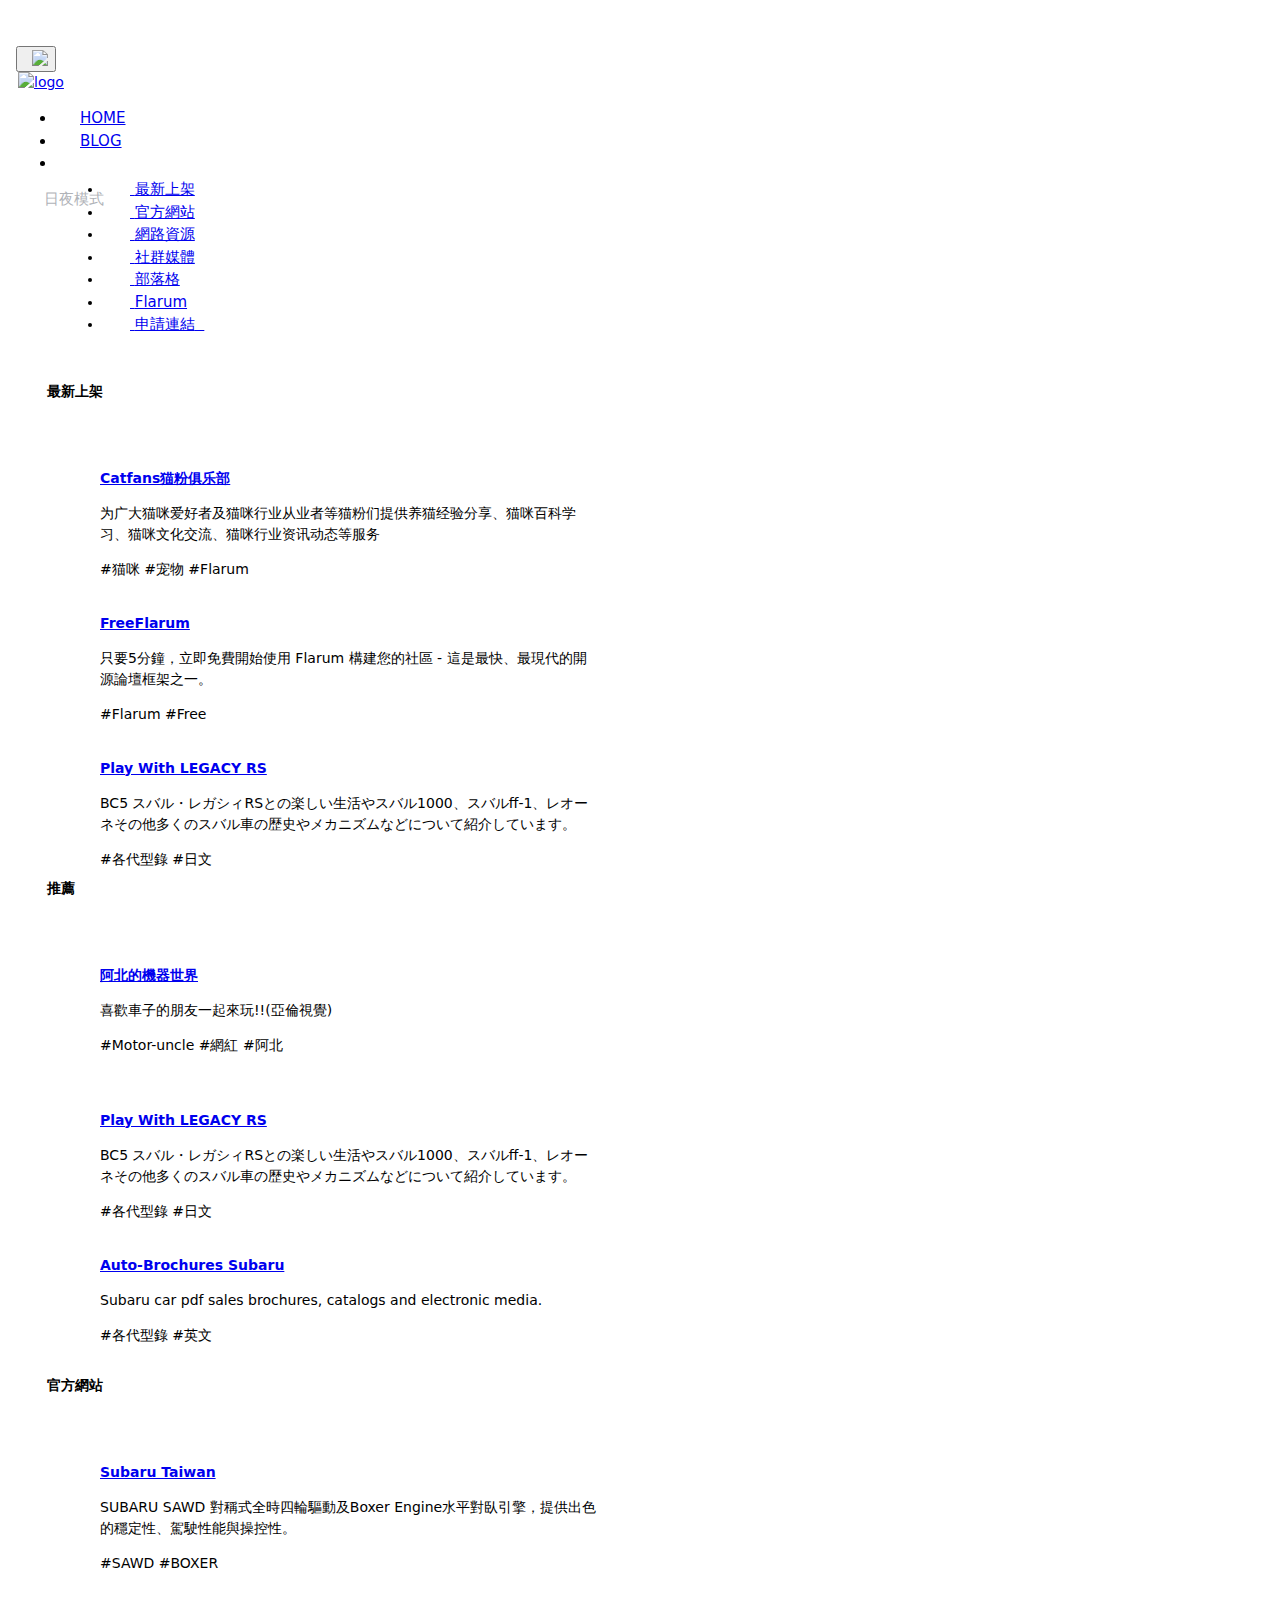
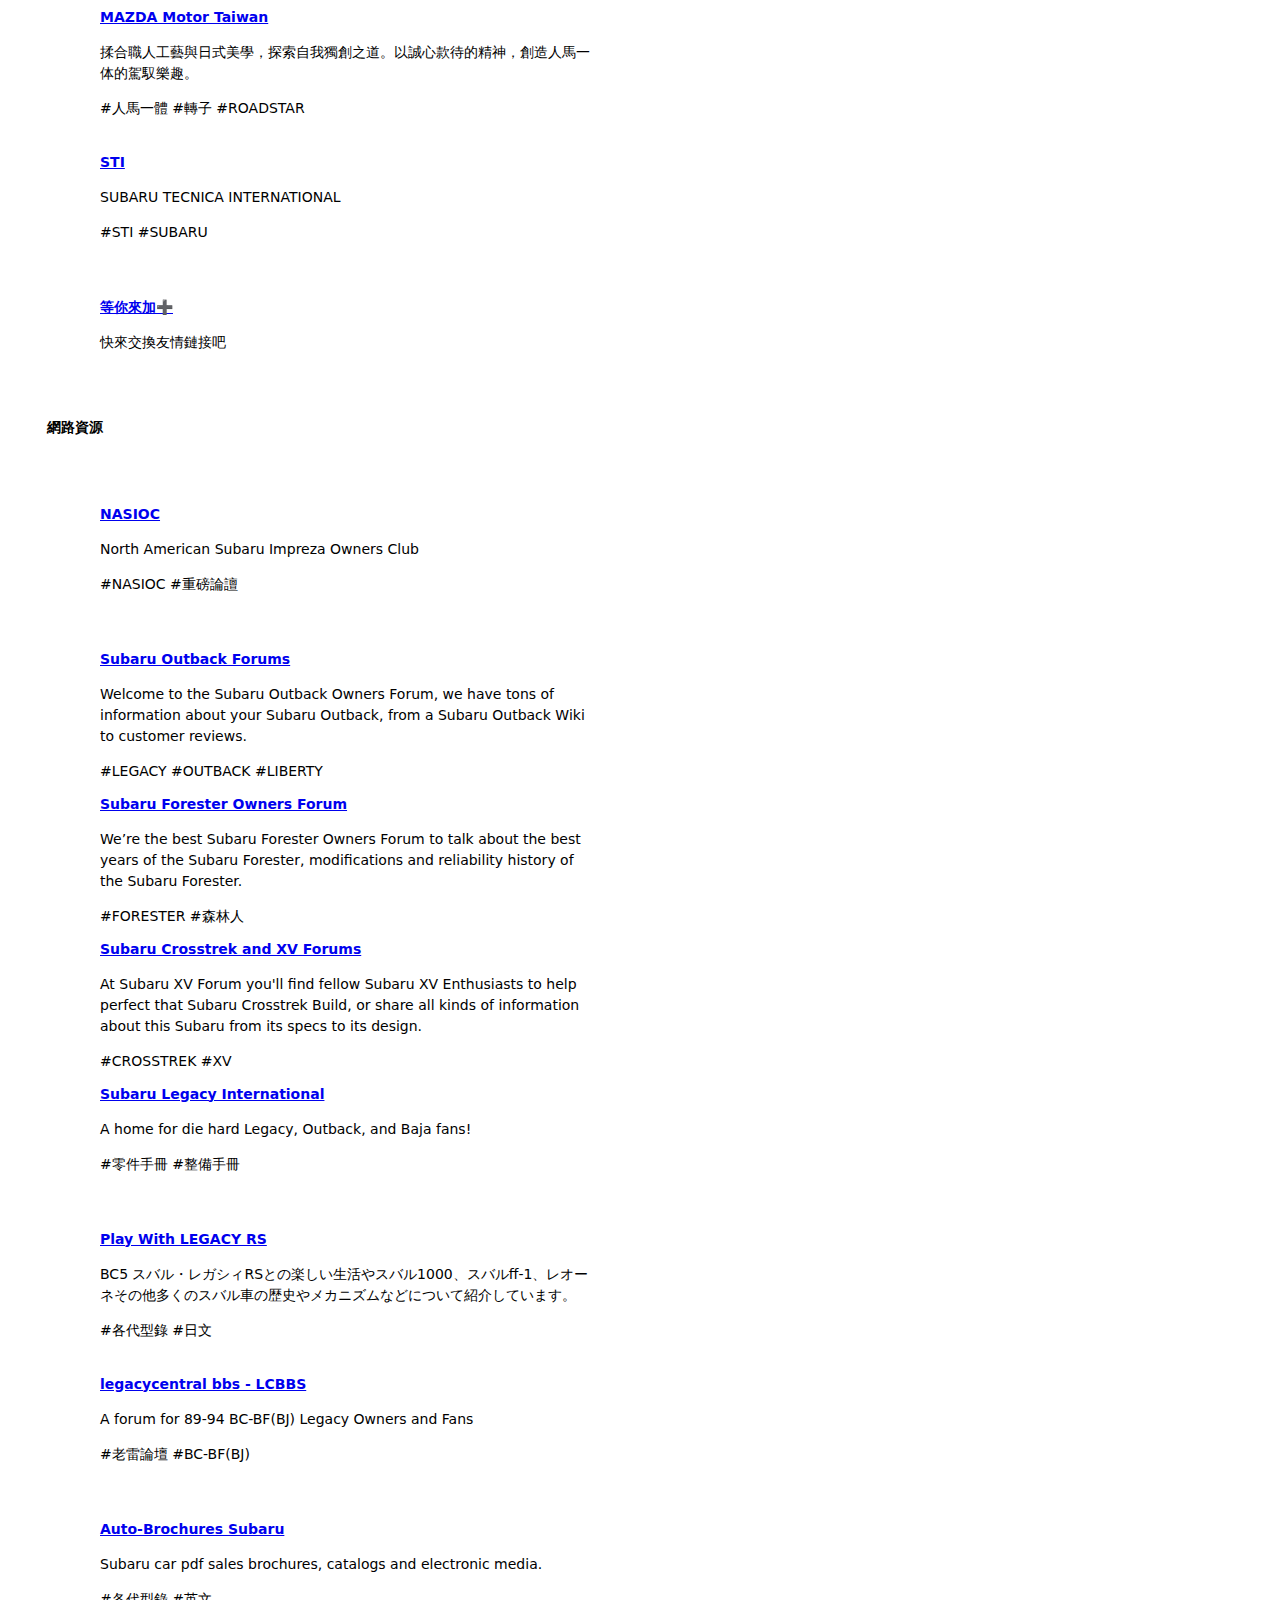
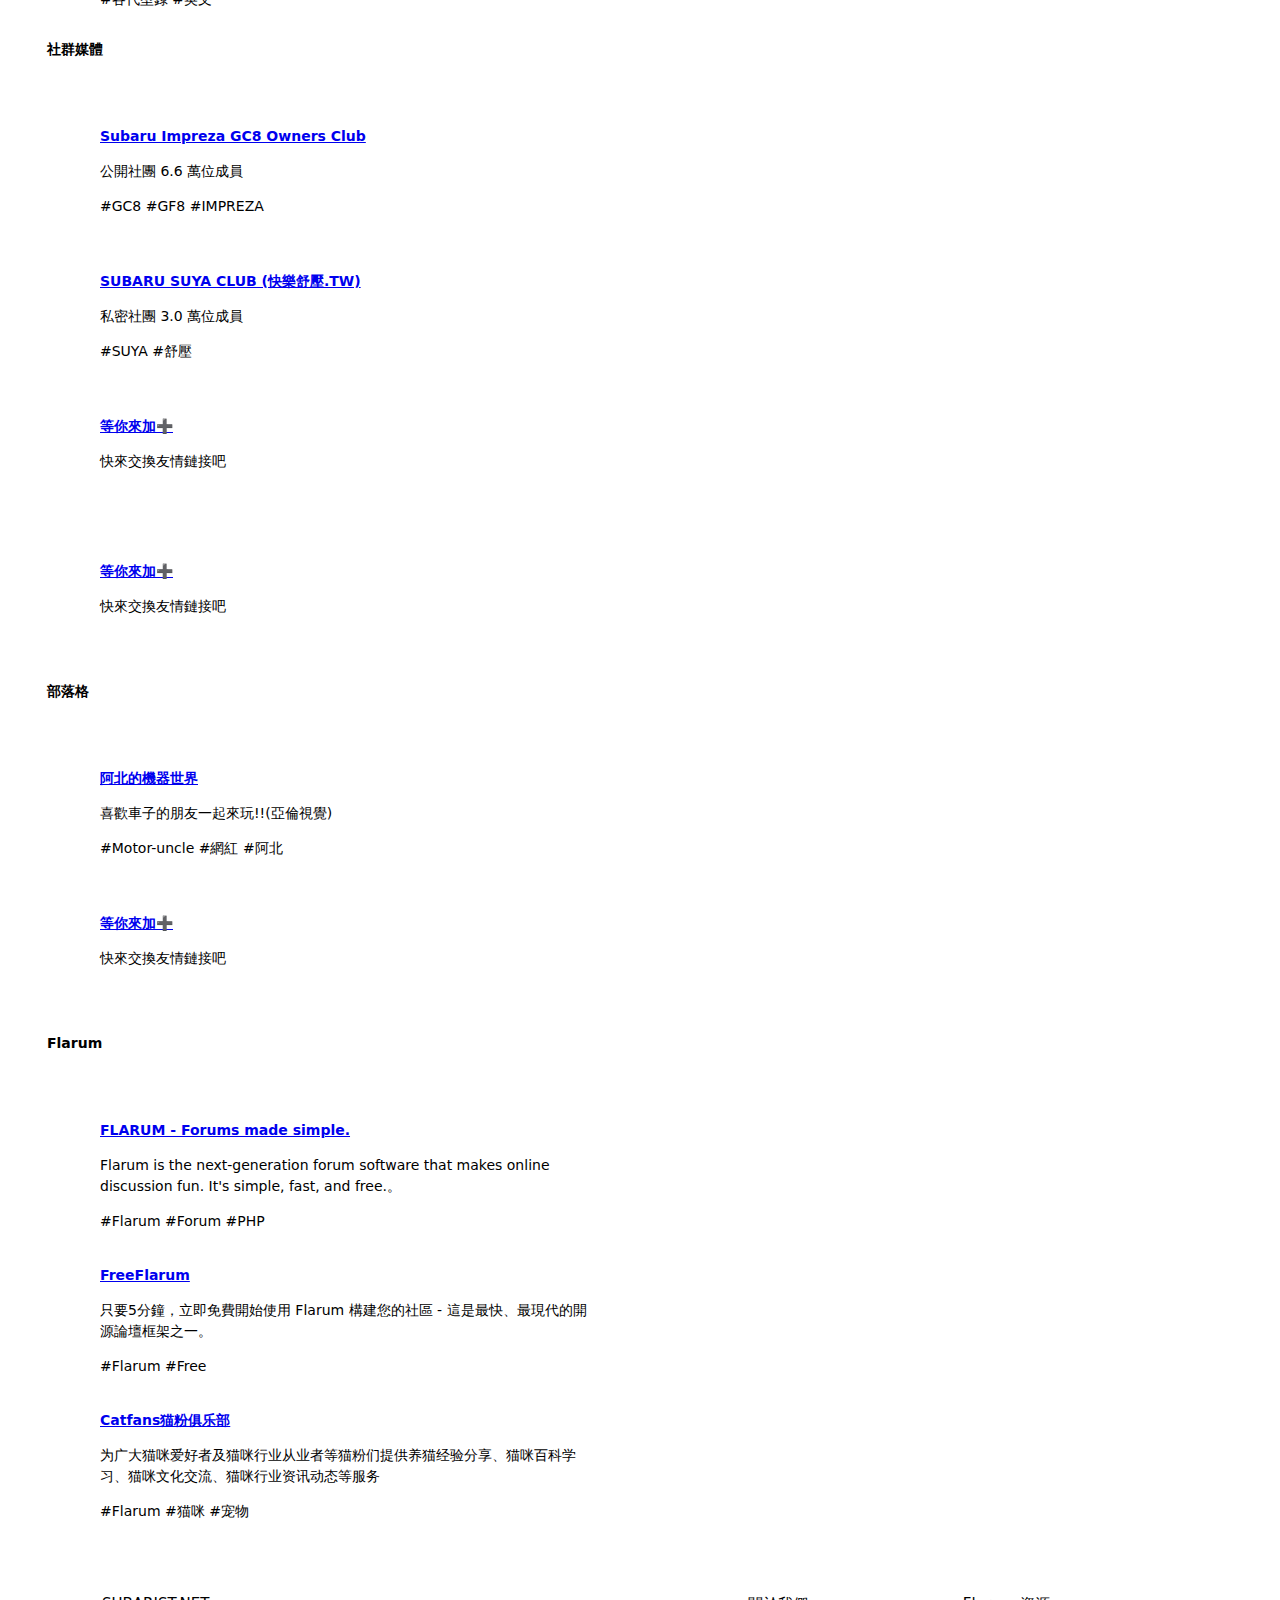
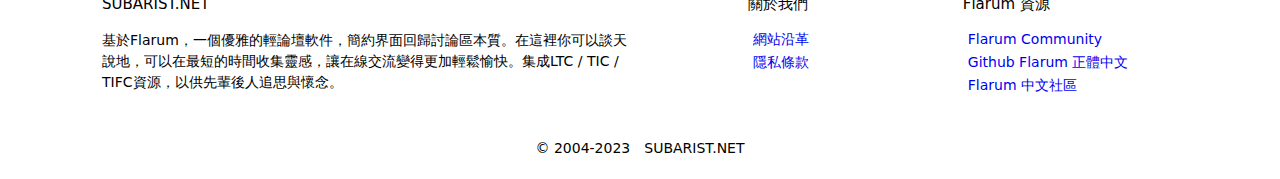
==== commit ed0a0b4b: "Deploying to gh-pages from @ efast1568/links@73ed61e23dff3ae22f277a1b666ffc6fdcd56be6 🚀" ====
--- a/index.html
+++ b/index.html
@@ -5,7 +5,7 @@
     <meta http-equiv="X-UA-Compatible" content="IE=edge">
     <meta http-equiv="Permissions-Policy" content="interest-cohort=()">
     <meta name="viewport" content="width=device-width, initial-scale=1.0" />
-    <title>網址導航 - SUBARIST.NET</title>
+    <title>資源導航 - SUBARIST.NET</title>
     <link rel="canonical" href="https://www.subarist.net/links">
     <meta name="keywords" content="資源連結, Subarist, Subaru, TIFC, TIC, LTC, 速霸陸">
     <meta name="description" content="網路資源導航頁面。">
@@ -16,17 +16,17 @@
     <!-- FB Open Graph -->
     <meta property="og:type" content="article">
     <meta property="og:url" content="https://www.subarist.net/links">
-    <meta property="og:title" content="網址導航 - SUBARIST.NET">
+    <meta property="og:title" content="資源導航 - SUBARIST.NET">
     <meta property="og:description" content="網路資源導航頁面。">
     <meta property="og:image" content="https://www.subarist.net/assets/pwa-icon-196x196-1t3eapur.png">
     <meta property="og:site_name" content="SUBARIST.NET">
     <!-- Twitter Cards -->
     <meta name="twitter:card" content="summary_large_image">
-    <meta name="twitter:title" content="網址導航 - SUBARIST.NET">
+    <meta name="twitter:title" content="資源導航 - SUBARIST.NET">
     <meta name="twitter:description" content="網路資源導航頁面。">
     <meta name="twitter:image" content="https://www.subarist.net/assets/pwa-icon-196x196-1t3eapur.png">
 <style>
-@media (min-width:992px) and (max-width:1199.98px){.container{width:992px}}@media (min-width:1200px){.container{max-width:1100px}}@media (max-width:992px){i.fa.fa-search.mobile-icon{display:none}input#gsc-i-id2{margin-left:10px!important}button#switchStyleButton{margin-top:15px;margin-left:-3px}.page-container .main-content,.page-container .sidebar-menu{display:block;width:100%;height:auto}div#gsc-iw-id2{height:40px!important;padding-top:1px!important}a.nav-link.mobile-back{display:block!important}.gsc-tabsArea{margin-top:20px!important}.search-icon,div#___gcse_0,div#___gcse_1{display:none}.gsc-control-cse{margin-bottom:-30px!important;margin-top:-10px!important;margin-left:-30px!important;margin-right:-30px!important}table.gsc-search-box{width:95%!important;margin:0 auto}.gsc-results .gsc-cursor-box{font-size:14px!important}.gsc-results .gsc-cursor-box{border:1px solid #38444d!important;font-size:15px;border-radius:12px!important}.gsc-control-wrapper-cse{width:95%!important;margin:0 auto}.gsc-input-box{padding-top:4px!important;padding-bottom:3px!important}.gsc-search-button-v2{padding:12px 11px!important;margin-left:-1px!important}.col-sm-5{margin-top:15px;padding-left:10px;padding-right:10px}.overlay{display:none;position:fixed;top:0;right:0;bottom:0;left:0;background:rgba(13,19,26,.9);z-index:998;opacity:0;transition:opacity .2s}.overlay.active{display:block;opacity:.9}img.Header-logo{margin-top:-39px;margin-left:44px}a#navbarDropdown{margin-bottom:15px}nav.navbar{padding:0;height:46px;margin:0 auto}.navbar-dark .navbar-toggler{border:none;position:relative;top:-5px;left:2px}.overflowClip_2{-webkit-line-clamp:2}.box2{height:125px!important}.row{margin-left:-20px;margin-right:-20px}.nav-item{margin-top:3px}.dropdown-menu li{margin-top:5px;margin-left:15px}.mr-auto,.mx-auto{margin-left:-15px}.navbar-collapse{position:fixed;top:0;left:0;padding-left:20px;padding-right:20px;width:270px;height:100%;box-shadow:0 2px 6px rgb(0 0 0 / 50%);padding-top:25px;font-size:15px;z-index:999}.navbar-collapse.collapsing{left:-75%;transition:height 0s ease}.navbar-collapse.show{left:0;transition:left 150ms ease-in-out}.navbar-toggler.collapsed~.navbar-collapse{transition:transform .2s;transform:translateX(calc(-6px - 270px))}.footer-table{display:none}.flex-2{flex-basis:35%;flex-grow:1;flex-shrink:1;font-size:14px;margin-bottom: 15px!important;}.footer-mobile{width:97%;margin:auto;margin-top:-40px;}img.Header-logo{height:29px;margin-top:-38px;margin-left:45px}.bloq{flex-direction:column;--bs-gutter-x:-1rem!important}.gsc-webResult.gsc-result{border-bottom:1px solid #38444d!important;margin-bottom:0!important;padding:8px 0!important}}@media (min-width:992px){.gsc-control-cse .gs-spelling,.gsc-control-cse .gs-result .gs-title,.gsc-control-cse .gs-result .gs-title * {font-size:18px!important}nav.navbar{padding:8px;height:52px;margin:0 auto}.gsc-input-box{width:230px;position:relative;right:20px;top:2px;transition:border-color .15s,right .4s,width .4s!important}.gsc-input-box:focus-within{background:#15202b;border-color:#1d9bf0;width:400px!important;right:20px!important;transition:border-color .15s,width .4s,right .4s!important}.col-sm-5{flex:0 0 49%;max-width:49%;margin: 10px 0;font-weight:700}.gsc-tabsArea{margin-top:30px!important}.gsc-search-button-v2{font-size:0!important;padding:6px 20px!important;display:none}.gsc-results .gsc-cursor-box{border:none!important;font-size:16px}.dropdown{display:none}.mobile-add{display:none}.mobile-title{display:none}.nav-item{font-weight:500;font-size:15px}div#___gcse_2{display:none}.main-content{padding:0 60px 0 0!important}img.Header-logo{height:29px;margin-top:-10px;margin-left:2px}.overflowClip_2{-webkit-line-clamp:3;margin-bottom:2px!important}.gsc-table-result{font-family:"Chiron Hei HK WS",system-ui,Arial,sans-serif!important;font-size:14px!important}.gsc-webResult .gsc-result{border-bottom:1px solid #38444d!important;padding:15px 10px!important}}button#switchStyleButton{background:0 0;border:none;color:#b0b3b8;margin-right:30px;font-size:15px}.gsc-control-cse{font-family:"Chiron Hei HK WS",system-ui,Arial,sans-serif!important}.gsc-above-wrapper-area{border-bottom:1px solid #38444d!important}.gsc-cursor-chevron{margin:-3px 16px -1px!important}.gsc-results .gsc-cursor{color:#b0b3b8!important;fill:#ebebeb!important}.gsc-tabsArea{border:none!important}.gs-spelling{color:#6495ed!important}.gcsc-more-maybe-branding-box{border:none!important;padding:5px!important;font-size:14px!important}.gsc-tabHeader{font-size:14px!important}.search-icon{position:absolute;right:340px;top:15px}i.icon.fa-solid.fa-link.mobile-icon{margin-left:18px;margin-right:9px;margin-top:7px}i#navbarDropdown{font-style:normal}.mobile-title{text-align:center;width:100%;font-size:16px;margin-top:-55px}.sidebar-menu .logo-env .logo{margin-bottom:5px;margin-left:13px;margin-top:-24px}.sidebar-menu .main-menu a{font-size:15px;padding:12px 40px 12px 5px;border-bottom:none}.box2{height:135px}.scroll-top{right:18px;position:fixed;bottom:105px;z-index:99;outline:0;background-color:rgba(0,0,0,.4)!important;border:1px solid transparent;cursor:pointer;border-radius:12px;text-decoration:none;width:40px;height:40px;opacity:.4;font-size:16px;color:#ddd;display:none}.scroll-bottom{right:18px;position:fixed;bottom:60px;z-index:99;outline:0;background-color:rgba(0,0,0,.4)!important;border:1px solid transparent;cursor:pointer;border-radius:12px;text-decoration:none;width:40px;height:40px;opacity:.4;font-size:16px;color:#ddd;display:none}.sidebar-menu.fixed .sidebar-menu-inner{left:auto;position:sticky;margin-left:3px}body{font-family:"Chiron Hei HK WS",system-ui,-apple-system,BlinkMacSystemFont,"Segoe UI",Ubuntu,Cantarell,Oxygen,Roboto,Helvetica,Arial,sans-serif;line-height:1.5;margin:30px auto 0 auto;font-variation-settings: "PADG" 4;font-size:14px;font-weight: 400;}.overflowClip_1{margin-bottom:2px}.text-gray{margin-top:10px;margin-bottom:10px}.fade{display:none!important}.xe-comment{margin-left:60px}.img-circle{border-radius:50%;height:45px;width:45px;padding:0 0;margin-top:5px}.btn{font-size:15px}.mobile-icon{width:15px;display:inline-flex;justify-content:center;margin-right:7px}.dropdown-menu>li>a>i{margin-right:5px;display:inline-flex;justify-content:center;width:15px;margin:8px}.dropdown-menu{background:0 0;border:none;margin-top:-5px;padding-left:15px;font-size:14px}button:focus{outline:0}.container{padding:8px}.form-control{background:0 0;border-radius:12px}.page-container{max-width:1200px;margin:0 auto}button-scroll{padding:7px;text-align:center}img.mobile-logo{height:35px;margin-top:1px;margin-left:8px}.sidebar-menu .main-menu{padding-left:60px;margin-top:80px}.logo h1{font-size:20px}.gsc-input-box,.gsc-input-box-focus,.gsc-input-box-hover,input.gsc-input{background:0 0!important;color:#b0b3b8;font-size:14px!important}.gsc-adBlock{display:none!important;border-bottom:1px solid #38444d!important}.gsc-result-info{color:#9aa0a6!important}.gsc-orderby-label{color:#9aa0a6!important}div#gsc-iw-id1{border-radius:12px;height:36px}#gsc-i-id1::placeholder{color:#b0b3b8!important}#gsc-i-id2::placeholder{color:#b0b3b8!important}input#gsc-i-id1{margin-left:-5px!important;padding-left:30px!important;width:105%!important}a.gsst_a:before{content:'\f057';font-family:'Font Awesome 6 Free';font-weight:900;color:#b0b3b8;position:absolute;right:15px;top:1px}span#gs_cb50,span#gs_cb51{display:none}a.gsst_a:hover:before{color:#76b4ff}.footer .title{font-size:15px;font-weight:500;line-height:1.6}.footer .social-icon{padding:0;margin:0}.footer .social-icon a{display:inline-block;font-size:23px;padding:0 5px}.footer .acount-icon ::before {margin-right:3px}.footer .acount-icon a{display:block;font-size:14px;padding:1px 5px;text-decoration:none}.foot-block{text-align:center;padding:10px 0 20px;font-size:14px}.bloq{--bs-gutter-x:-1.5rem;--bs-gutter-y:0;display:flex;flex-wrap:wrap;margin-top:25px;margin-right:calc(var(--bs-gutter-x)/-2);margin-left:calc(var(--bs-gutter-x)/-2)}.footer{width:93%;margin:60px auto 0;max-width:1100px}@media (min-width:992px){.footer-mobile{display:none}.down-footer{margin:0 auto}.bloq-3{flex:0 0 auto;width:20%}.flex-2{flex-basis:35%;flex-grow:1;flex-shrink:1;margin-right:120px;font-size:14px}}
+@media (min-width:992px) and (max-width:1199.98px){.container{width:992px}}@media (min-width:1200px){.container{max-width:1100px}}@media (max-width:992px){i.fa.fa-search.mobile-icon{display:none}input#gsc-i-id2{margin-left:10px!important}button#switchStyleButton{margin-top:15px;margin-left:-3px}.page-container .main-content,.page-container .sidebar-menu{display:block;width:100%;height:auto}div#gsc-iw-id2{height:40px!important;padding-top:1px!important}a.nav-link.mobile-back{display:block!important}.gsc-tabsArea{margin-top:20px!important}.search-icon,div#___gcse_0,div#___gcse_1{display:none}.gsc-control-cse{margin-bottom:-30px!important;margin-top:-10px!important;margin-left:-30px!important;margin-right:-30px!important}table.gsc-search-box{width:95%!important;margin:0 auto}.gsc-results .gsc-cursor-box{font-size:14px!important}.gsc-results .gsc-cursor-box{border:1px solid #38444d!important;font-size:15px;border-radius:12px!important}.gsc-control-wrapper-cse{width:95%!important;margin:0 auto}.gsc-input-box{padding-top:4px!important;padding-bottom:3px!important}.gsc-search-button-v2{padding:12px 11px!important;margin-left:-1px!important}.col-sm-5{margin-top:15px;padding-left:10px;padding-right:10px}.overlay{display:none;position:fixed;top:0;right:0;bottom:0;left:0;background:rgba(13,19,26,.9);z-index:998;opacity:0;transition:opacity .2s}.overlay.active{display:block;opacity:.9}img.Header-logo{margin-top:-39px;margin-left:44px}a#navbarDropdown{margin-bottom:15px}nav.navbar{padding:0;height:46px;margin:0 auto}.navbar-dark .navbar-toggler{border:none;position:relative;top:-5px;left:2px}.overflowClip_2{-webkit-line-clamp:2}.box2{height:125px!important}.row{margin-left:-20px;margin-right:-20px}.nav-item{margin-top:3px}.dropdown-menu li{margin-top:5px;margin-left:15px}.mr-auto,.mx-auto{margin-left:-15px}.navbar-collapse{position:fixed;top:0;left:0;padding-left:20px;padding-right:20px;width:270px;height:100%;box-shadow:0 2px 6px rgb(0 0 0 / 50%);padding-top:25px;font-size:15px;z-index:999}.navbar-collapse.collapsing{left:-75%;transition:height 0s ease}.navbar-collapse.show{left:0;transition:left 150ms ease-in-out}.navbar-toggler.collapsed~.navbar-collapse{transition:transform .2s;transform:translateX(calc(-6px - 270px))}.footer-table{display:none}.flex-2{flex-basis:35%;flex-grow:1;flex-shrink:1;font-size:14px;margin-bottom: 15px!important;}.footer-mobile{width:97%;margin:auto;margin-top:-40px;}img.Header-logo{height:29px;margin-top:-38px;margin-left:45px}.bloq{flex-direction:column;--bs-gutter-x:-1rem!important}.gsc-webResult.gsc-result{border-bottom:1px solid #38444d!important;margin-bottom:0!important;padding:8px 0!important}}@media (min-width:992px){.gsc-control-cse .gs-spelling,.gsc-control-cse .gs-result .gs-title,.gsc-control-cse .gs-result .gs-title * {font-size:18px!important}nav.navbar{padding:8px;height:52px;margin:0 auto}.gsc-input-box{width:230px;position:relative;right:20px;top:2px;transition:border-color .15s,right .4s,width .4s!important}.gsc-input-box:focus-within{background:#15202b;border-color:#1d9bf0;width:400px!important;right:20px!important;transition:border-color .15s,width .4s,right .4s!important}.col-sm-5{flex:0 0 49%;max-width:49%;margin: 10px 0;font-weight:blod}.gsc-tabsArea{margin-top:30px!important}.gsc-search-button-v2{font-size:0!important;padding:6px 20px!important;display:none}.gsc-results .gsc-cursor-box{border:none!important;font-size:16px}.dropdown{display:none}.mobile-add{display:none}.mobile-title{display:none}.nav-item{font-weight:500;font-size:15px}div#___gcse_2{display:none}.main-content{padding:0 60px 0 0!important}img.Header-logo{height:29px;margin-top:-10px;margin-left:2px}.overflowClip_2{-webkit-line-clamp:3;margin-bottom:2px!important}.gsc-table-result{font-family:"Chiron Hei HK WS",system-ui,Arial,sans-serif!important;font-size:14px!important}.gsc-webResult .gsc-result{border-bottom:1px solid #38444d!important;padding:15px 10px!important}}button#switchStyleButton{background:0 0;border:none;color:#b0b3b8;margin-right:30px;font-size:15px}.gsc-control-cse{font-family:"Chiron Hei HK WS",system-ui,Arial,sans-serif!important}.gsc-above-wrapper-area{border-bottom:1px solid #38444d!important}.gsc-cursor-chevron{margin:-3px 16px -1px!important}.gsc-results .gsc-cursor{color:#b0b3b8!important;fill:#ebebeb!important}.gsc-tabsArea{border:none!important}.gs-spelling{color:#6495ed!important}.gcsc-more-maybe-branding-box{border:none!important;padding:5px!important;font-size:14px!important}.gsc-tabHeader{font-size:14px!important}.search-icon{position:absolute;right:340px;top:15px}i.icon.fa-solid.fa-link.mobile-icon{margin-left:18px;margin-right:9px;margin-top:7px}i#navbarDropdown{font-style:normal}.mobile-title{text-align:center;width:100%;font-size:16px;margin-top:-56px}.sidebar-menu .logo-env .logo{margin-bottom:5px;margin-left:13px;margin-top:-24px}.sidebar-menu .main-menu a{font-size:15px;padding:12px 40px 12px 5px;border-bottom:none}.box2{height:135px}.scroll-top{right:18px;position:fixed;bottom:105px;z-index:99;outline:0;background-color:rgba(0,0,0,.4)!important;border:1px solid transparent;cursor:pointer;border-radius:12px;text-decoration:none;width:40px;height:40px;opacity:.4;font-size:16px;color:#ddd;display:none}.scroll-bottom{right:18px;position:fixed;bottom:60px;z-index:99;outline:0;background-color:rgba(0,0,0,.4)!important;border:1px solid transparent;cursor:pointer;border-radius:12px;text-decoration:none;width:40px;height:40px;opacity:.4;font-size:16px;color:#ddd;display:none}.sidebar-menu.fixed .sidebar-menu-inner{left:auto;position:sticky;margin-left:3px}body{font-family:"Chiron Hei HK WS",system-ui,-apple-system,BlinkMacSystemFont,"Segoe UI",Ubuntu,Cantarell,Oxygen,Roboto,Helvetica,Arial,sans-serif;line-height:1.5;margin:30px auto 0 auto;font-variation-settings: "PADG" 4;font-size:14px;font-weight: 400;}.overflowClip_1{margin-bottom:2px}.text-gray{margin-top:10px;margin-bottom:10px}.fade{display:none!important}.xe-comment{margin-left:60px}.img-circle{border-radius:50%;height:45px;width:45px;padding:0 0;margin-top:5px}.btn{font-size:15px}.mobile-icon{width:15px;display:inline-flex;justify-content:center;margin-right:7px}.dropdown-menu>li>a>i{margin-right:5px;display:inline-flex;justify-content:center;width:15px;margin:8px}.dropdown-menu{background:0 0;border:none;margin-top:-5px;padding-left:15px;font-size:14px}button:focus{outline:0}.container{padding:8px}.form-control{background:0 0;border-radius:12px}.page-container{max-width:1200px;margin:0 auto}button-scroll{padding:7px;text-align:center}img.mobile-logo{height:35px;margin-top:1px;margin-left:8px}.sidebar-menu .main-menu{padding-left:60px;margin-top:80px}.logo h1{font-size:20px}.gsc-input-box,.gsc-input-box-focus,.gsc-input-box-hover,input.gsc-input{background:0 0!important;color:#b0b3b8;font-size:14px!important}.gsc-adBlock{display:none!important;border-bottom:1px solid #38444d!important}.gsc-result-info{color:#9aa0a6!important}.gsc-orderby-label{color:#9aa0a6!important}div#gsc-iw-id1{border-radius:12px;height:36px}#gsc-i-id1::placeholder{color:#b0b3b8!important}#gsc-i-id2::placeholder{color:#b0b3b8!important}input#gsc-i-id1{margin-left:-5px!important;padding-left:30px!important;width:105%!important}a.gsst_a:before{content:'\f057';font-family:'Font Awesome 6 Free';font-weight:900;color:#b0b3b8;position:absolute;right:15px;top:1px}span#gs_cb50,span#gs_cb51{display:none}a.gsst_a:hover:before{color:#76b4ff}.footer .title{font-size:15px;font-weight:500;line-height:1.6}.footer .social-icon{padding:0;margin:0}.footer .social-icon a{display:inline-block;font-size:23px;padding:0 5px}.footer .acount-icon ::before {margin-right:3px}.footer .acount-icon a{display:block;font-size:14px;padding:1px 5px;text-decoration:none}.foot-block{text-align:center;padding:10px 0 20px;font-size:14px}.bloq{--bs-gutter-x:-1.5rem;--bs-gutter-y:0;display:flex;flex-wrap:wrap;margin-top:25px;margin-right:calc(var(--bs-gutter-x)/-2);margin-left:calc(var(--bs-gutter-x)/-2)}.footer{width:93%;margin:60px auto 0;max-width:1100px}@media (min-width:992px){.footer-mobile{display:none}.down-footer{margin:0 auto}.bloq-3{flex:0 0 auto;width:20%}.flex-2{flex-basis:35%;flex-grow:1;flex-shrink:1;margin-right:120px;font-size:14px}}
 </style>
 </head>
 <body class="page-body">
@@ -37,7 +37,7 @@
 <a href="https://www.subarist.net" class="nav-link mobile-back" style="font-size:20px;position:fixed;top:1px;right:0px;display: none;"><i aria-hidden="true"  class="icon  fa-solid fa-arrow-right-from-bracket"></i></a>
 <div class="overlay"></div> 
 <div class=" collapse navbar-collapse " id="navbarSupportedContent">
-<a class="navbar-brand" href="#" id="home-link"><img src="https://www.subarist.net/assets/logo-xznvkeib.png" alt="logo" class="Header-logo"></a>
+<a class="navbar-brand" href="#" id="home-link"><img src="https://www.subarist.net/logo.png" alt="logo" class="Header-logo"></a>
 <ul class="navbar-nav mr-auto">
 <li class="nav-item">
 <a class="nav-link mobile-home" href="https://www.subarist.net"><i aria-hidden="true" style="font-size:14px;padding-right:2px;" class="icon  fa-solid fa-house mobile-icon"></i><span class="LinksButton-title">HOME</span></a>
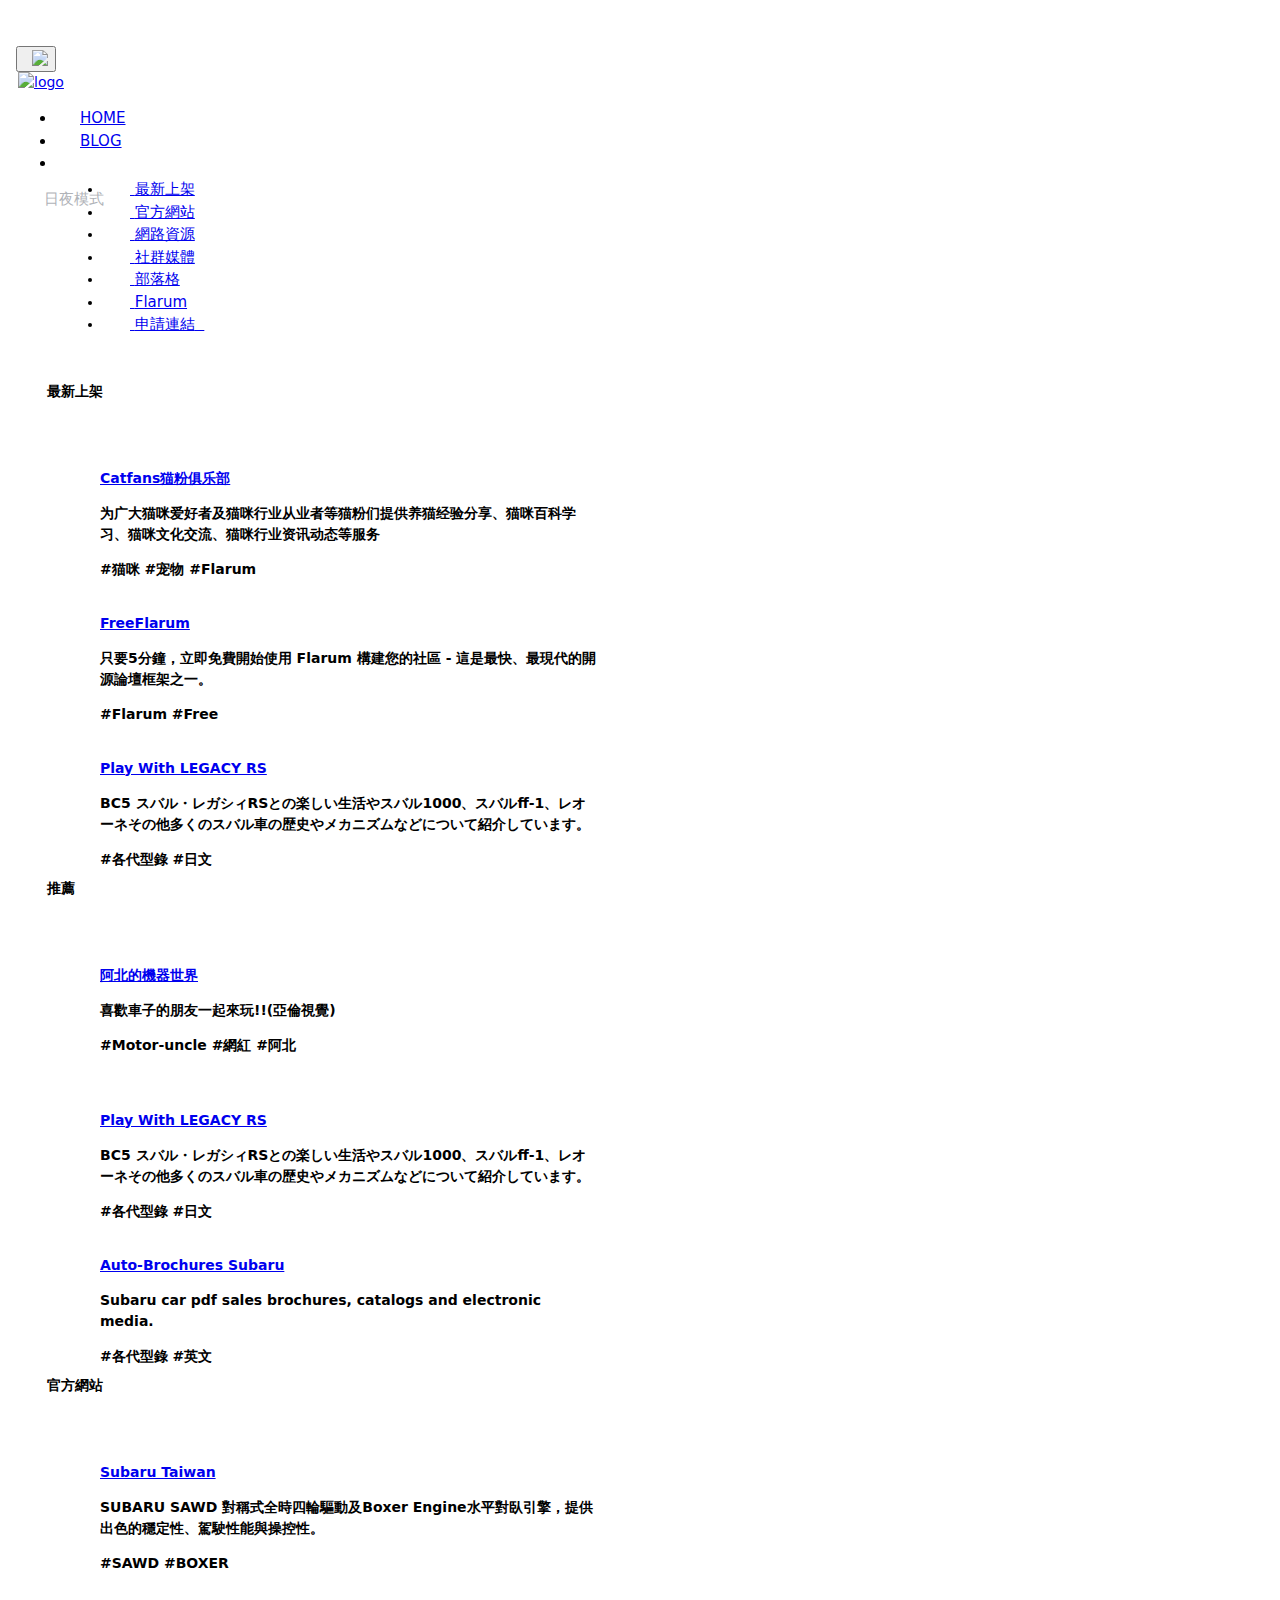
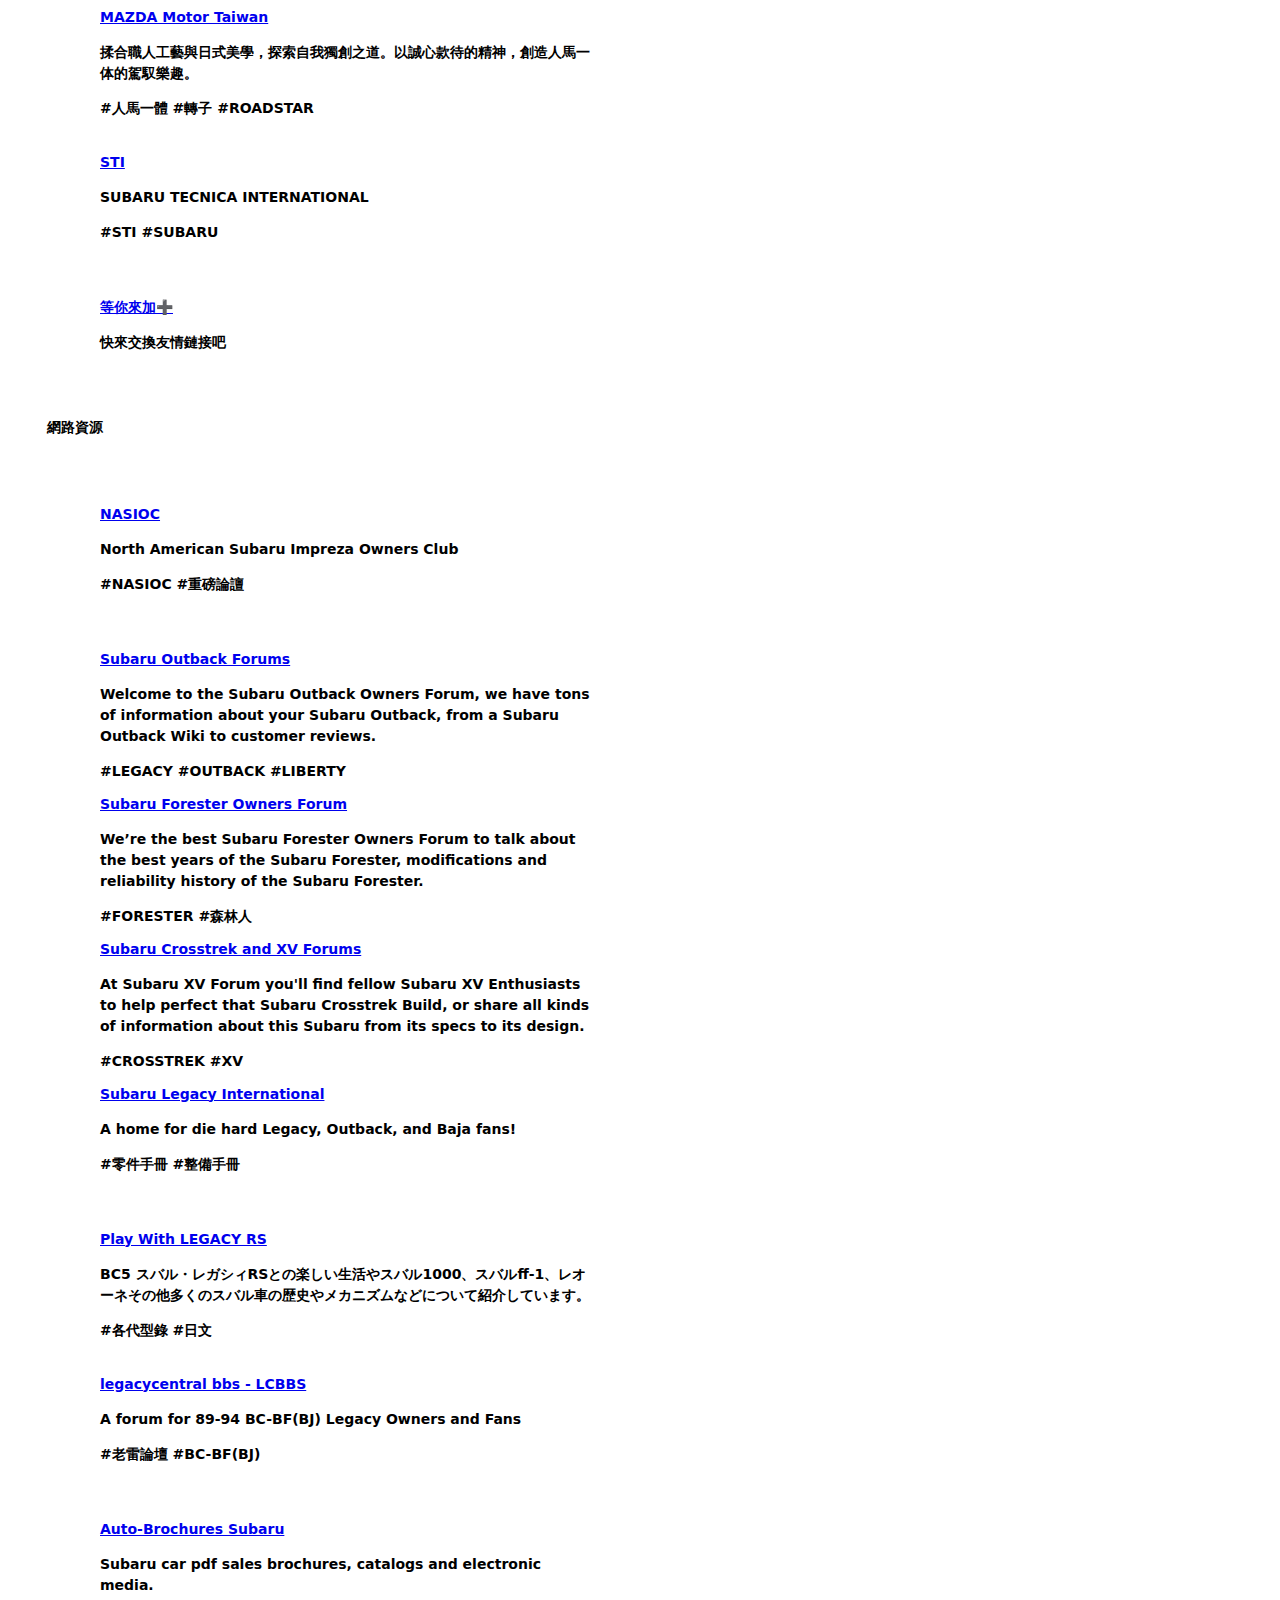
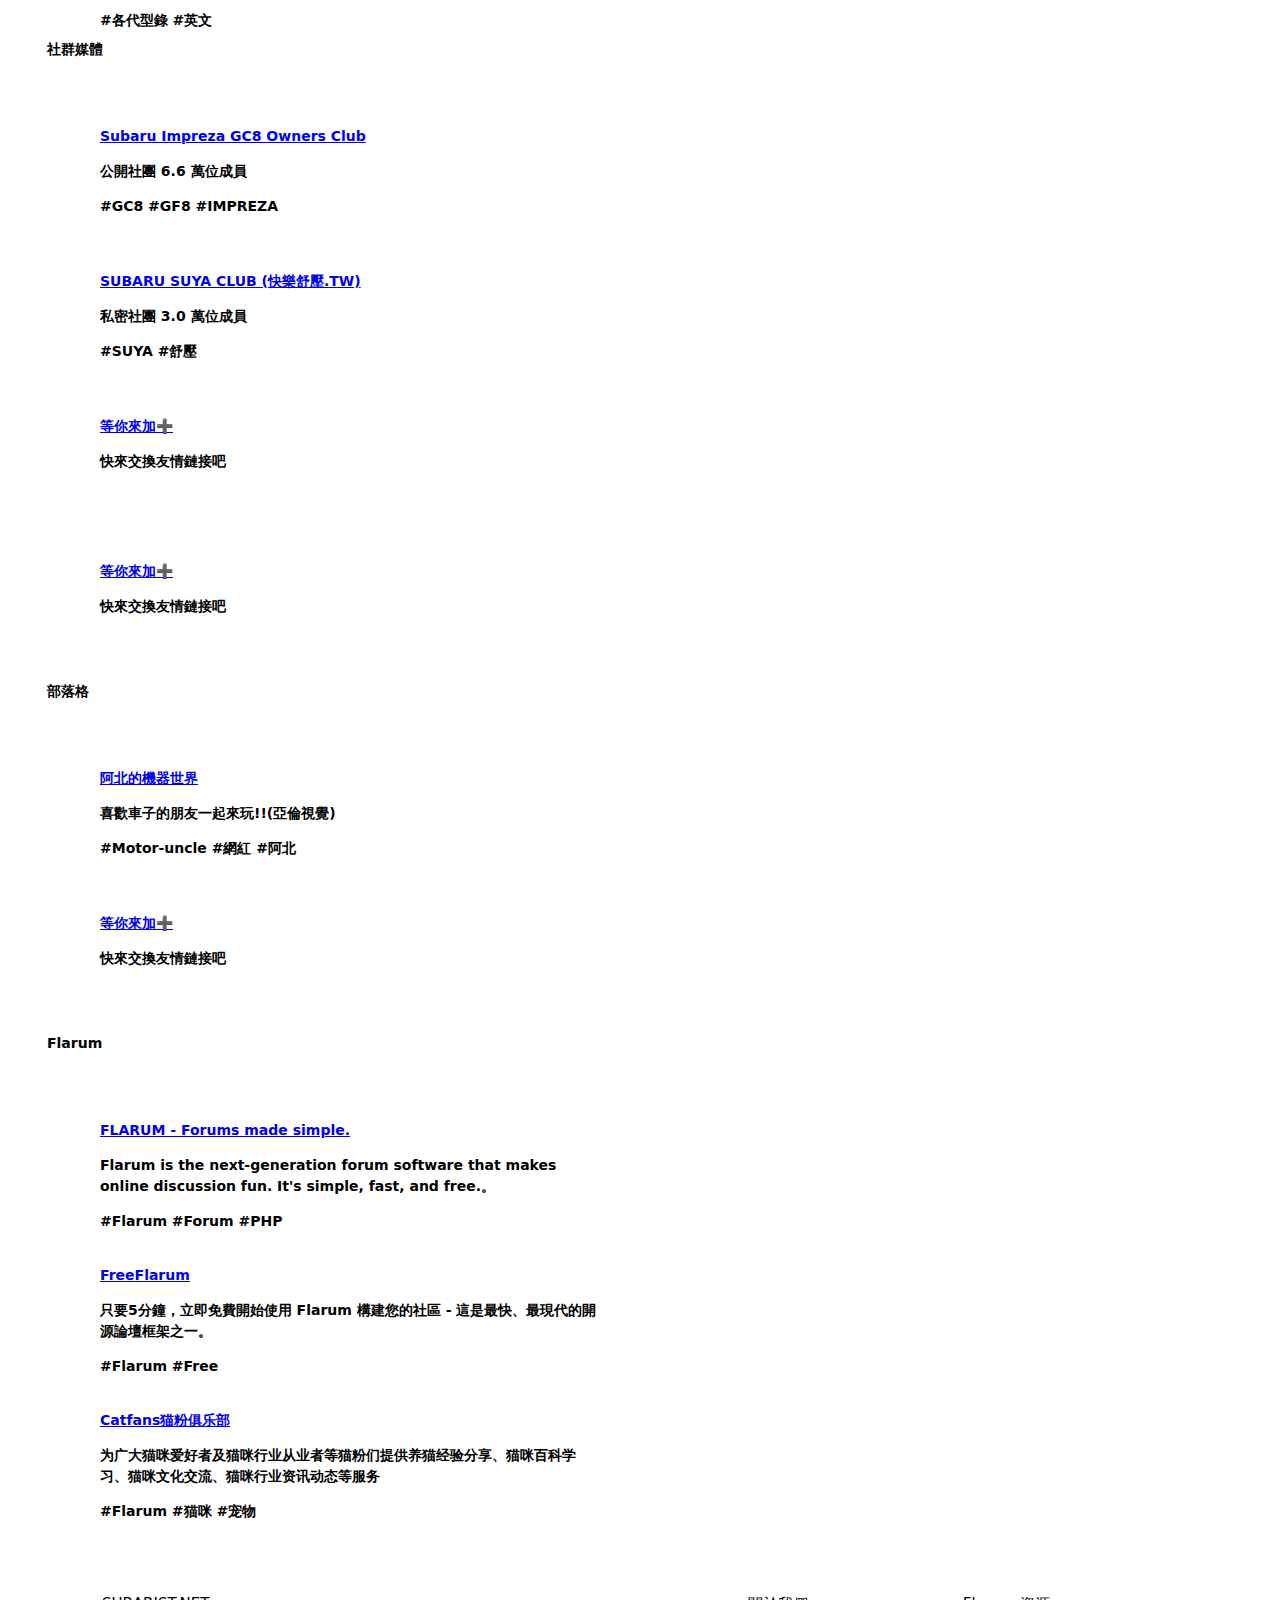
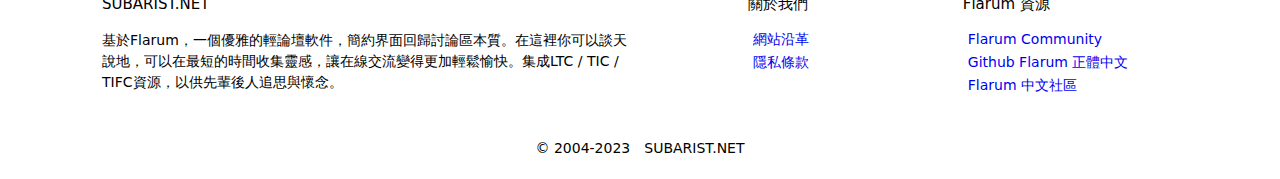
==== commit 677764d3: "Deploying to gh-pages from @ efast1568/links@60b24179853cc27802ce078a2ba8a3ddb4121743 🚀" ====
--- a/index.html
+++ b/index.html
@@ -26,7 +26,7 @@
     <meta name="twitter:description" content="網路資源導航頁面。">
     <meta name="twitter:image" content="https://www.subarist.net/assets/pwa-icon-196x196-1t3eapur.png">
 <style>
-@media (min-width:992px) and (max-width:1199.98px){.container{width:992px}}@media (min-width:1200px){.container{max-width:1100px}}@media (max-width:992px){i.fa.fa-search.mobile-icon{display:none}input#gsc-i-id2{margin-left:10px!important}button#switchStyleButton{margin-top:15px;margin-left:-3px}.page-container .main-content,.page-container .sidebar-menu{display:block;width:100%;height:auto}div#gsc-iw-id2{height:40px!important;padding-top:1px!important}a.nav-link.mobile-back{display:block!important}.gsc-tabsArea{margin-top:20px!important}.search-icon,div#___gcse_0,div#___gcse_1{display:none}.gsc-control-cse{margin-bottom:-30px!important;margin-top:-10px!important;margin-left:-30px!important;margin-right:-30px!important}table.gsc-search-box{width:95%!important;margin:0 auto}.gsc-results .gsc-cursor-box{font-size:14px!important}.gsc-results .gsc-cursor-box{border:1px solid #38444d!important;font-size:15px;border-radius:12px!important}.gsc-control-wrapper-cse{width:95%!important;margin:0 auto}.gsc-input-box{padding-top:4px!important;padding-bottom:3px!important}.gsc-search-button-v2{padding:12px 11px!important;margin-left:-1px!important}.col-sm-5{margin-top:15px;padding-left:10px;padding-right:10px}.overlay{display:none;position:fixed;top:0;right:0;bottom:0;left:0;background:rgba(13,19,26,.9);z-index:998;opacity:0;transition:opacity .2s}.overlay.active{display:block;opacity:.9}img.Header-logo{margin-top:-39px;margin-left:44px}a#navbarDropdown{margin-bottom:15px}nav.navbar{padding:0;height:46px;margin:0 auto}.navbar-dark .navbar-toggler{border:none;position:relative;top:-5px;left:2px}.overflowClip_2{-webkit-line-clamp:2}.box2{height:125px!important}.row{margin-left:-20px;margin-right:-20px}.nav-item{margin-top:3px}.dropdown-menu li{margin-top:5px;margin-left:15px}.mr-auto,.mx-auto{margin-left:-15px}.navbar-collapse{position:fixed;top:0;left:0;padding-left:20px;padding-right:20px;width:270px;height:100%;box-shadow:0 2px 6px rgb(0 0 0 / 50%);padding-top:25px;font-size:15px;z-index:999}.navbar-collapse.collapsing{left:-75%;transition:height 0s ease}.navbar-collapse.show{left:0;transition:left 150ms ease-in-out}.navbar-toggler.collapsed~.navbar-collapse{transition:transform .2s;transform:translateX(calc(-6px - 270px))}.footer-table{display:none}.flex-2{flex-basis:35%;flex-grow:1;flex-shrink:1;font-size:14px;margin-bottom: 15px!important;}.footer-mobile{width:97%;margin:auto;margin-top:-40px;}img.Header-logo{height:29px;margin-top:-38px;margin-left:45px}.bloq{flex-direction:column;--bs-gutter-x:-1rem!important}.gsc-webResult.gsc-result{border-bottom:1px solid #38444d!important;margin-bottom:0!important;padding:8px 0!important}}@media (min-width:992px){.gsc-control-cse .gs-spelling,.gsc-control-cse .gs-result .gs-title,.gsc-control-cse .gs-result .gs-title * {font-size:18px!important}nav.navbar{padding:8px;height:52px;margin:0 auto}.gsc-input-box{width:230px;position:relative;right:20px;top:2px;transition:border-color .15s,right .4s,width .4s!important}.gsc-input-box:focus-within{background:#15202b;border-color:#1d9bf0;width:400px!important;right:20px!important;transition:border-color .15s,width .4s,right .4s!important}.col-sm-5{flex:0 0 49%;max-width:49%;margin: 10px 0;font-weight:blod}.gsc-tabsArea{margin-top:30px!important}.gsc-search-button-v2{font-size:0!important;padding:6px 20px!important;display:none}.gsc-results .gsc-cursor-box{border:none!important;font-size:16px}.dropdown{display:none}.mobile-add{display:none}.mobile-title{display:none}.nav-item{font-weight:500;font-size:15px}div#___gcse_2{display:none}.main-content{padding:0 60px 0 0!important}img.Header-logo{height:29px;margin-top:-10px;margin-left:2px}.overflowClip_2{-webkit-line-clamp:3;margin-bottom:2px!important}.gsc-table-result{font-family:"Chiron Hei HK WS",system-ui,Arial,sans-serif!important;font-size:14px!important}.gsc-webResult .gsc-result{border-bottom:1px solid #38444d!important;padding:15px 10px!important}}button#switchStyleButton{background:0 0;border:none;color:#b0b3b8;margin-right:30px;font-size:15px}.gsc-control-cse{font-family:"Chiron Hei HK WS",system-ui,Arial,sans-serif!important}.gsc-above-wrapper-area{border-bottom:1px solid #38444d!important}.gsc-cursor-chevron{margin:-3px 16px -1px!important}.gsc-results .gsc-cursor{color:#b0b3b8!important;fill:#ebebeb!important}.gsc-tabsArea{border:none!important}.gs-spelling{color:#6495ed!important}.gcsc-more-maybe-branding-box{border:none!important;padding:5px!important;font-size:14px!important}.gsc-tabHeader{font-size:14px!important}.search-icon{position:absolute;right:340px;top:15px}i.icon.fa-solid.fa-link.mobile-icon{margin-left:18px;margin-right:9px;margin-top:7px}i#navbarDropdown{font-style:normal}.mobile-title{text-align:center;width:100%;font-size:16px;margin-top:-56px}.sidebar-menu .logo-env .logo{margin-bottom:5px;margin-left:13px;margin-top:-24px}.sidebar-menu .main-menu a{font-size:15px;padding:12px 40px 12px 5px;border-bottom:none}.box2{height:135px}.scroll-top{right:18px;position:fixed;bottom:105px;z-index:99;outline:0;background-color:rgba(0,0,0,.4)!important;border:1px solid transparent;cursor:pointer;border-radius:12px;text-decoration:none;width:40px;height:40px;opacity:.4;font-size:16px;color:#ddd;display:none}.scroll-bottom{right:18px;position:fixed;bottom:60px;z-index:99;outline:0;background-color:rgba(0,0,0,.4)!important;border:1px solid transparent;cursor:pointer;border-radius:12px;text-decoration:none;width:40px;height:40px;opacity:.4;font-size:16px;color:#ddd;display:none}.sidebar-menu.fixed .sidebar-menu-inner{left:auto;position:sticky;margin-left:3px}body{font-family:"Chiron Hei HK WS",system-ui,-apple-system,BlinkMacSystemFont,"Segoe UI",Ubuntu,Cantarell,Oxygen,Roboto,Helvetica,Arial,sans-serif;line-height:1.5;margin:30px auto 0 auto;font-variation-settings: "PADG" 4;font-size:14px;font-weight: 400;}.overflowClip_1{margin-bottom:2px}.text-gray{margin-top:10px;margin-bottom:10px}.fade{display:none!important}.xe-comment{margin-left:60px}.img-circle{border-radius:50%;height:45px;width:45px;padding:0 0;margin-top:5px}.btn{font-size:15px}.mobile-icon{width:15px;display:inline-flex;justify-content:center;margin-right:7px}.dropdown-menu>li>a>i{margin-right:5px;display:inline-flex;justify-content:center;width:15px;margin:8px}.dropdown-menu{background:0 0;border:none;margin-top:-5px;padding-left:15px;font-size:14px}button:focus{outline:0}.container{padding:8px}.form-control{background:0 0;border-radius:12px}.page-container{max-width:1200px;margin:0 auto}button-scroll{padding:7px;text-align:center}img.mobile-logo{height:35px;margin-top:1px;margin-left:8px}.sidebar-menu .main-menu{padding-left:60px;margin-top:80px}.logo h1{font-size:20px}.gsc-input-box,.gsc-input-box-focus,.gsc-input-box-hover,input.gsc-input{background:0 0!important;color:#b0b3b8;font-size:14px!important}.gsc-adBlock{display:none!important;border-bottom:1px solid #38444d!important}.gsc-result-info{color:#9aa0a6!important}.gsc-orderby-label{color:#9aa0a6!important}div#gsc-iw-id1{border-radius:12px;height:36px}#gsc-i-id1::placeholder{color:#b0b3b8!important}#gsc-i-id2::placeholder{color:#b0b3b8!important}input#gsc-i-id1{margin-left:-5px!important;padding-left:30px!important;width:105%!important}a.gsst_a:before{content:'\f057';font-family:'Font Awesome 6 Free';font-weight:900;color:#b0b3b8;position:absolute;right:15px;top:1px}span#gs_cb50,span#gs_cb51{display:none}a.gsst_a:hover:before{color:#76b4ff}.footer .title{font-size:15px;font-weight:500;line-height:1.6}.footer .social-icon{padding:0;margin:0}.footer .social-icon a{display:inline-block;font-size:23px;padding:0 5px}.footer .acount-icon ::before {margin-right:3px}.footer .acount-icon a{display:block;font-size:14px;padding:1px 5px;text-decoration:none}.foot-block{text-align:center;padding:10px 0 20px;font-size:14px}.bloq{--bs-gutter-x:-1.5rem;--bs-gutter-y:0;display:flex;flex-wrap:wrap;margin-top:25px;margin-right:calc(var(--bs-gutter-x)/-2);margin-left:calc(var(--bs-gutter-x)/-2)}.footer{width:93%;margin:60px auto 0;max-width:1100px}@media (min-width:992px){.footer-mobile{display:none}.down-footer{margin:0 auto}.bloq-3{flex:0 0 auto;width:20%}.flex-2{flex-basis:35%;flex-grow:1;flex-shrink:1;margin-right:120px;font-size:14px}}
+@media (min-width:992px) and (max-width:1199.98px){.container{width:992px}}@media (min-width:1200px){.container{max-width:1100px}}@media (max-width:992px){i.fa.fa-search.mobile-icon{display:none}input#gsc-i-id2{margin-left:10px!important}button#switchStyleButton{margin-top:15px;margin-left:-3px}.page-container .main-content,.page-container .sidebar-menu{display:block;width:100%;height:auto}div#gsc-iw-id2{height:40px!important;padding-top:1px!important}a.nav-link.mobile-back{display:block!important}.gsc-tabsArea{margin-top:20px!important}.search-icon,div#___gcse_0,div#___gcse_1{display:none}.gsc-control-cse{margin-bottom:-30px!important;margin-top:-10px!important;margin-left:-30px!important;margin-right:-30px!important}table.gsc-search-box{width:95%!important;margin:0 auto}.gsc-results .gsc-cursor-box{font-size:14px!important}.gsc-results .gsc-cursor-box{border:1px solid #38444d!important;font-size:15px;border-radius:12px!important}.gsc-control-wrapper-cse{width:95%!important;margin:0 auto}.gsc-input-box{padding-top:4px!important;padding-bottom:3px!important}.gsc-search-button-v2{padding:12px 11px!important;margin-left:-1px!important}.col-sm-5{margin-top:15px;padding-left:10px;padding-right:10px}.overlay{display:none;position:fixed;top:0;right:0;bottom:0;left:0;background:rgba(13,19,26,.9);z-index:998;opacity:0;transition:opacity .2s}.overlay.active{display:block;opacity:.9}img.Header-logo{margin-top:-39px;margin-left:44px}a#navbarDropdown{margin-bottom:15px}nav.navbar{padding:0;height:46px;margin:0 auto}.navbar-dark .navbar-toggler{border:none;position:relative;top:-5px;left:2px}.overflowClip_2{-webkit-line-clamp:2}.box2{height:125px!important}.row{margin-left:-20px;margin-right:-20px}.nav-item{margin-top:3px}.dropdown-menu li{margin-top:5px;margin-left:15px}.mr-auto,.mx-auto{margin-left:-15px}.navbar-collapse{position:fixed;top:0;left:0;padding-left:20px;padding-right:20px;width:270px;height:100%;box-shadow:0 2px 6px rgb(0 0 0 / 50%);padding-top:25px;font-size:15px;z-index:999}.navbar-collapse.collapsing{left:-75%;transition:height 0s ease}.navbar-collapse.show{left:0;transition:left 150ms ease-in-out}.navbar-toggler.collapsed~.navbar-collapse{transition:transform .2s;transform:translateX(calc(-6px - 270px))}.footer-table{display:none}.flex-2{flex-basis:35%;flex-grow:1;flex-shrink:1;font-size:14px;margin-bottom: 15px!important;}.footer-mobile{width:97%;margin:auto;margin-top:-40px;}img.Header-logo{height:29px;margin-top:-38px;margin-left:45px}.bloq{flex-direction:column;--bs-gutter-x:-1rem!important}.gsc-webResult.gsc-result{border-bottom:1px solid #38444d!important;margin-bottom:0!important;padding:8px 0!important}}@media (min-width:992px){.gsc-control-cse .gs-spelling,.gsc-control-cse .gs-result .gs-title,.gsc-control-cse .gs-result .gs-title * {font-size:18px!important}nav.navbar{padding:8px;height:52px;margin:0 auto}.gsc-input-box{width:230px;position:relative;right:20px;top:2px;transition:border-color .15s,right .4s,width .4s!important}.gsc-input-box:focus-within{background:#15202b;border-color:#1d9bf0;width:400px!important;right:20px!important;transition:border-color .15s,width .4s,right .4s!important}.col-sm-5{flex:0 0 49%;max-width:49%;margin: 10px 0;font-weight:bold}.gsc-tabsArea{margin-top:30px!important}.gsc-search-button-v2{font-size:0!important;padding:6px 20px!important;display:none}.gsc-results .gsc-cursor-box{border:none!important;font-size:16px}.dropdown{display:none}.mobile-add{display:none}.mobile-title{display:none}.nav-item{font-weight:500;font-size:15px}div#___gcse_2{display:none}.main-content{padding:0 60px 0 0!important}img.Header-logo{height:29px;margin-top:-10px;margin-left:2px}.overflowClip_2{-webkit-line-clamp:3;margin-bottom:2px!important}.gsc-table-result{font-family:"Chiron Hei HK WS",system-ui,Arial,sans-serif!important;font-size:14px!important}.gsc-webResult .gsc-result{border-bottom:1px solid #38444d!important;padding:15px 10px!important}}button#switchStyleButton{background:0 0;border:none;color:#b0b3b8;margin-right:30px;font-size:15px}.gsc-control-cse{font-family:"Chiron Hei HK WS",system-ui,Arial,sans-serif!important}.gsc-above-wrapper-area{border-bottom:1px solid #38444d!important}.gsc-cursor-chevron{margin:-3px 16px -1px!important}.gsc-results .gsc-cursor{color:#b0b3b8!important;fill:#ebebeb!important}.gsc-tabsArea{border:none!important}.gs-spelling{color:#6495ed!important}.gcsc-more-maybe-branding-box{border:none!important;padding:5px!important;font-size:14px!important}.gsc-tabHeader{font-size:14px!important}.search-icon{position:absolute;right:340px;top:15px}i.icon.fa-solid.fa-link.mobile-icon{margin-left:18px;margin-right:9px;margin-top:7px}i#navbarDropdown{font-style:normal}.mobile-title{text-align:center;width:100%;font-size:16px;margin-top:-56px}.sidebar-menu .logo-env .logo{margin-bottom:5px;margin-left:13px;margin-top:-24px}.sidebar-menu .main-menu a{font-size:15px;padding:12px 40px 12px 5px;border-bottom:none}.box2{height:135px}.scroll-top{right:18px;position:fixed;bottom:105px;z-index:99;outline:0;background-color:rgba(0,0,0,.4)!important;border:1px solid transparent;cursor:pointer;border-radius:12px;text-decoration:none;width:40px;height:40px;opacity:.4;font-size:16px;color:#ddd;display:none}.scroll-bottom{right:18px;position:fixed;bottom:60px;z-index:99;outline:0;background-color:rgba(0,0,0,.4)!important;border:1px solid transparent;cursor:pointer;border-radius:12px;text-decoration:none;width:40px;height:40px;opacity:.4;font-size:16px;color:#ddd;display:none}.sidebar-menu.fixed .sidebar-menu-inner{left:auto;position:sticky;margin-left:3px}body{font-family:"Chiron Hei HK WS",system-ui,-apple-system,BlinkMacSystemFont,"Segoe UI",Ubuntu,Cantarell,Oxygen,Roboto,Helvetica,Arial,sans-serif;line-height:1.5;margin:30px auto 0 auto;font-variation-settings: "PADG" 4;font-size:14px;font-weight: 400;}.overflowClip_1{margin-bottom:2px}.text-gray{margin-top:10px;margin-bottom:10px}.fade{display:none!important}.xe-comment{margin-left:60px}.img-circle{border-radius:50%;height:45px;width:45px;padding:0 0;margin-top:5px}.btn{font-size:15px}.mobile-icon{width:15px;display:inline-flex;justify-content:center;margin-right:7px}.dropdown-menu>li>a>i{margin-right:5px;display:inline-flex;justify-content:center;width:15px;margin:8px}.dropdown-menu{background:0 0;border:none;margin-top:-5px;padding-left:15px;font-size:14px}button:focus{outline:0}.container{padding:8px}.form-control{background:0 0;border-radius:12px}.page-container{max-width:1200px;margin:0 auto}button-scroll{padding:7px;text-align:center}img.mobile-logo{height:35px;margin-top:1px;margin-left:8px}.sidebar-menu .main-menu{padding-left:60px;margin-top:80px}.logo h1{font-size:20px}.gsc-input-box,.gsc-input-box-focus,.gsc-input-box-hover,input.gsc-input{background:0 0!important;color:#b0b3b8;font-size:14px!important}.gsc-adBlock{display:none!important;border-bottom:1px solid #38444d!important}.gsc-result-info{color:#9aa0a6!important}.gsc-orderby-label{color:#9aa0a6!important}div#gsc-iw-id1{border-radius:12px;height:36px}#gsc-i-id1::placeholder{color:#b0b3b8!important}#gsc-i-id2::placeholder{color:#b0b3b8!important}input#gsc-i-id1{margin-left:-5px!important;padding-left:30px!important;width:105%!important}a.gsst_a:before{content:'\f057';font-family:'Font Awesome 6 Free';font-weight:900;color:#b0b3b8;position:absolute;right:15px;top:1px}span#gs_cb50,span#gs_cb51{display:none}a.gsst_a:hover:before{color:#76b4ff}.footer .title{font-size:15px;font-weight:500;line-height:1.6}.footer .social-icon{padding:0;margin:0}.footer .social-icon a{display:inline-block;font-size:23px;padding:0 5px}.footer .acount-icon ::before {margin-right:3px}.footer .acount-icon a{display:block;font-size:14px;padding:1px 5px;text-decoration:none}.foot-block{text-align:center;padding:10px 0 20px;font-size:14px}.bloq{--bs-gutter-x:-1.5rem;--bs-gutter-y:0;display:flex;flex-wrap:wrap;margin-top:25px;margin-right:calc(var(--bs-gutter-x)/-2);margin-left:calc(var(--bs-gutter-x)/-2)}.footer{width:93%;margin:60px auto 0;max-width:1100px}@media (min-width:992px){.footer-mobile{display:none}.down-footer{margin:0 auto}.bloq-3{flex:0 0 auto;width:20%}.flex-2{flex-basis:35%;flex-grow:1;flex-shrink:1;margin-right:120px;font-size:14px}}
 </style>
 </head>
 <body class="page-body">
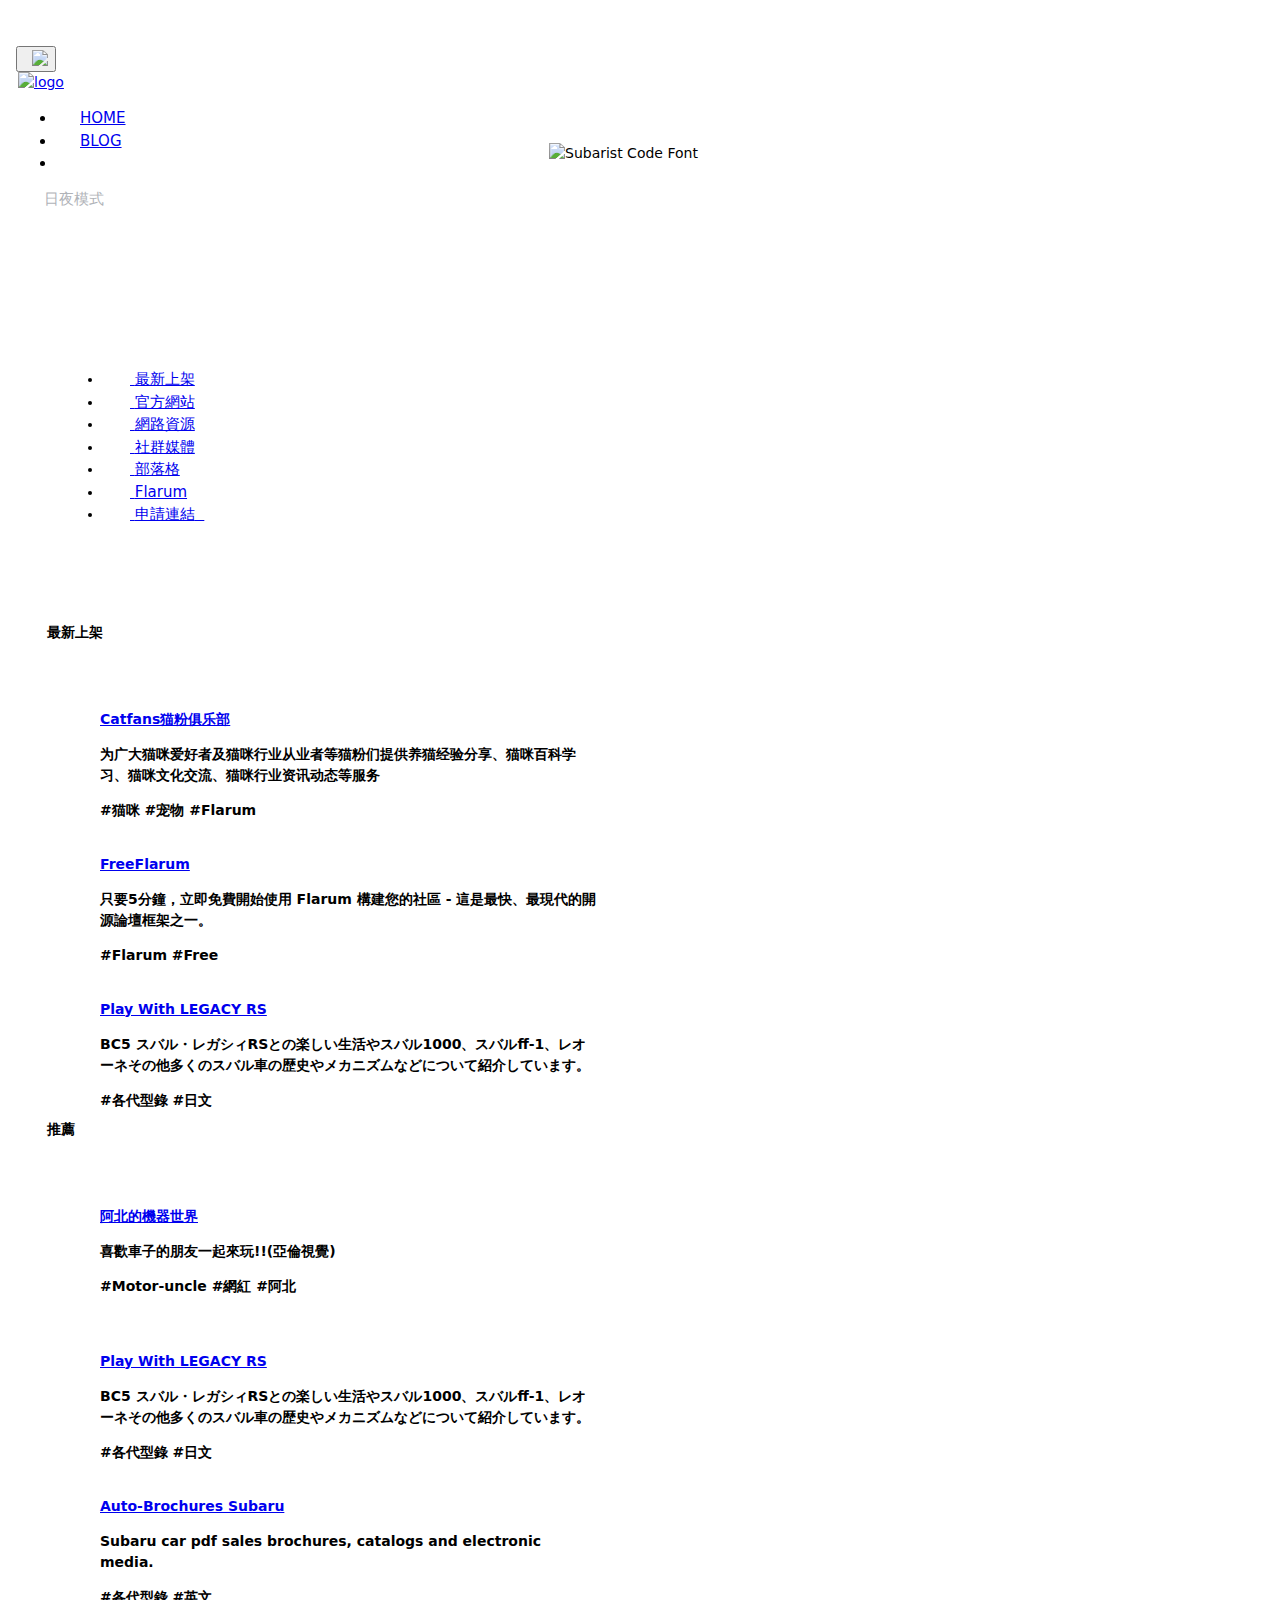
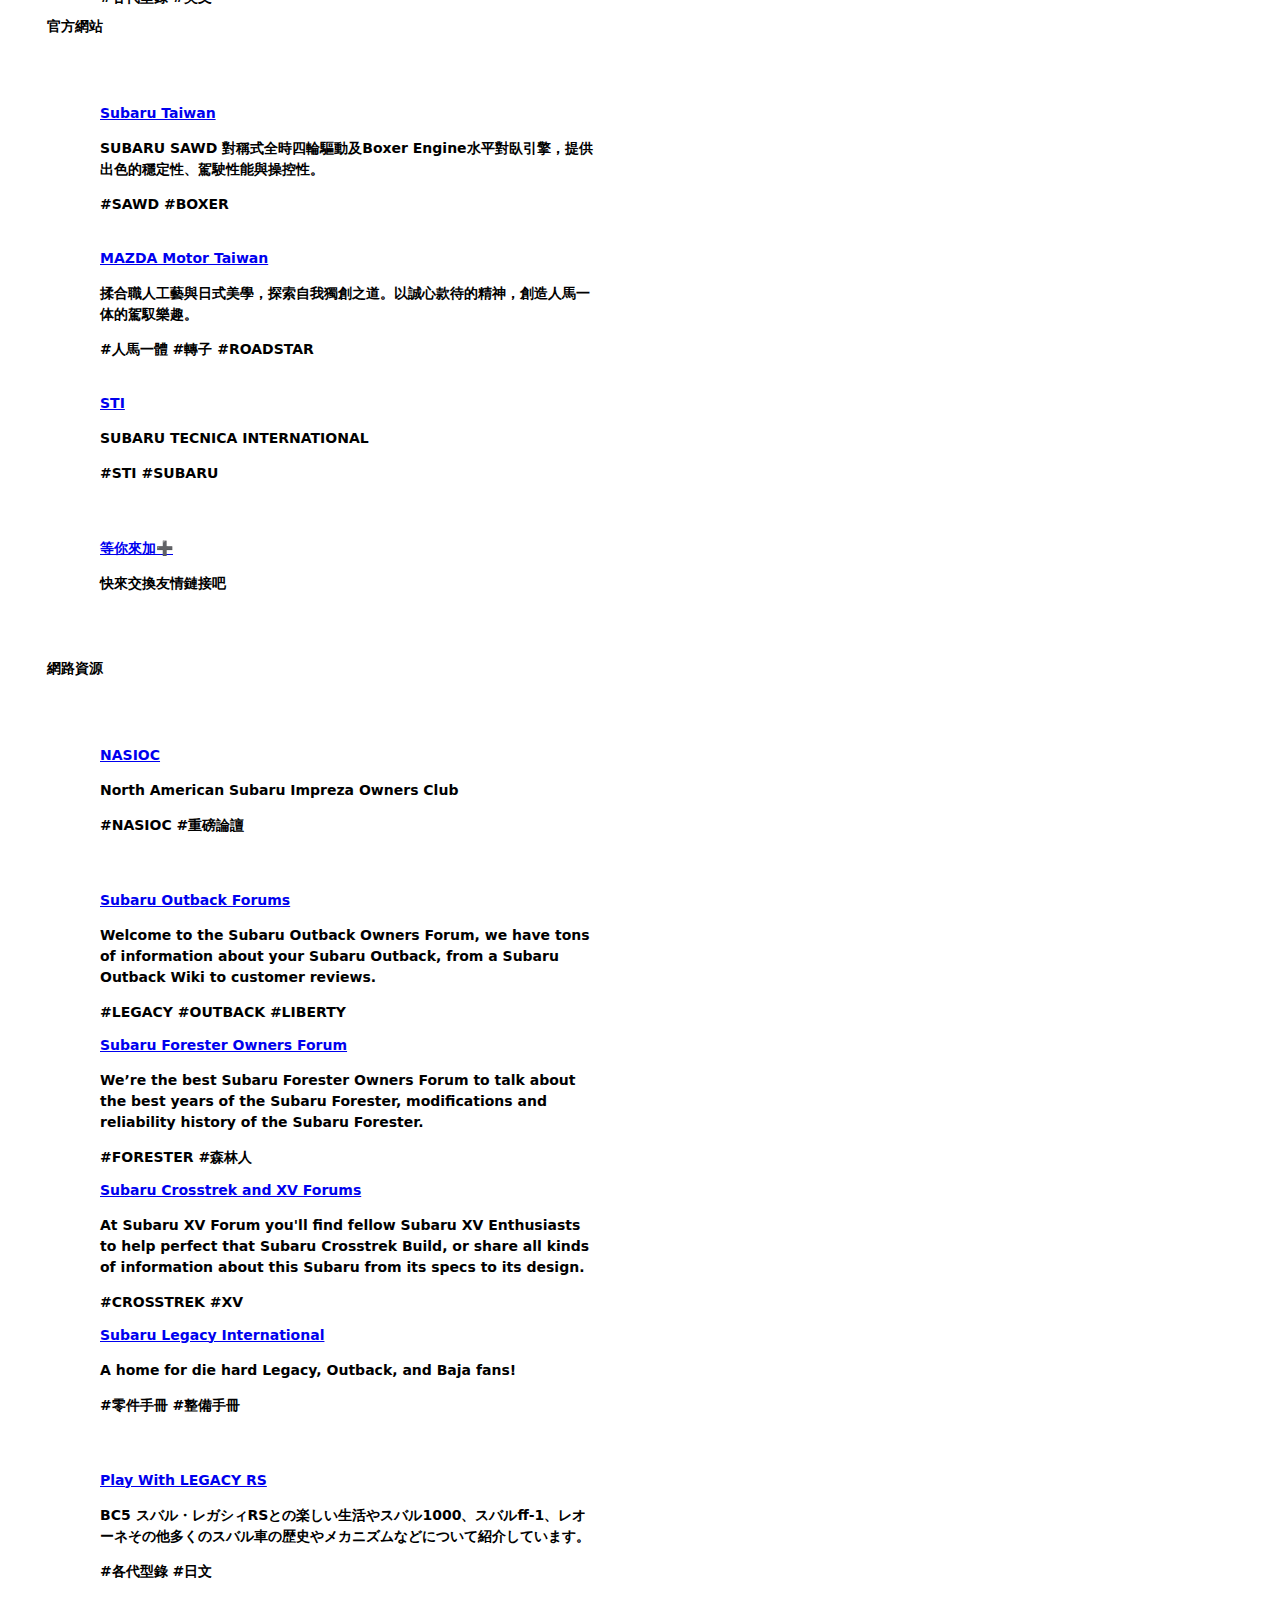
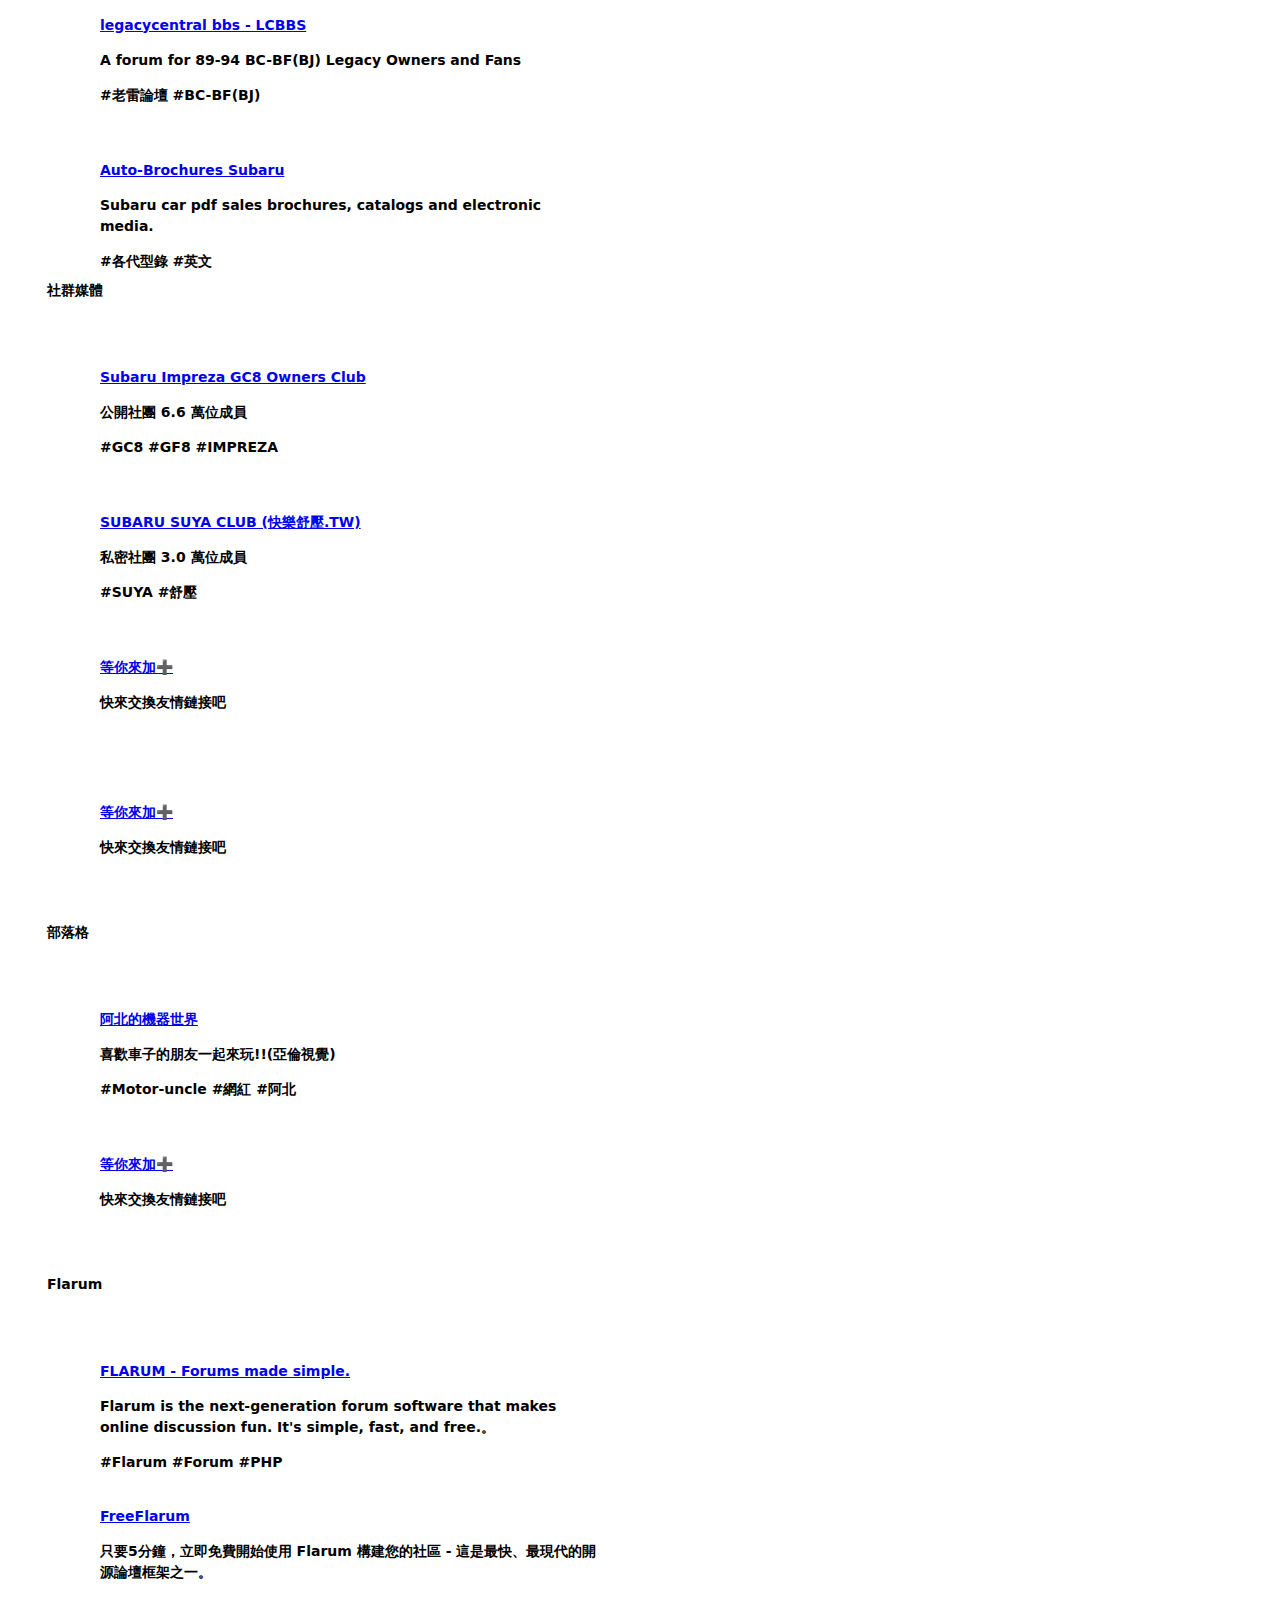
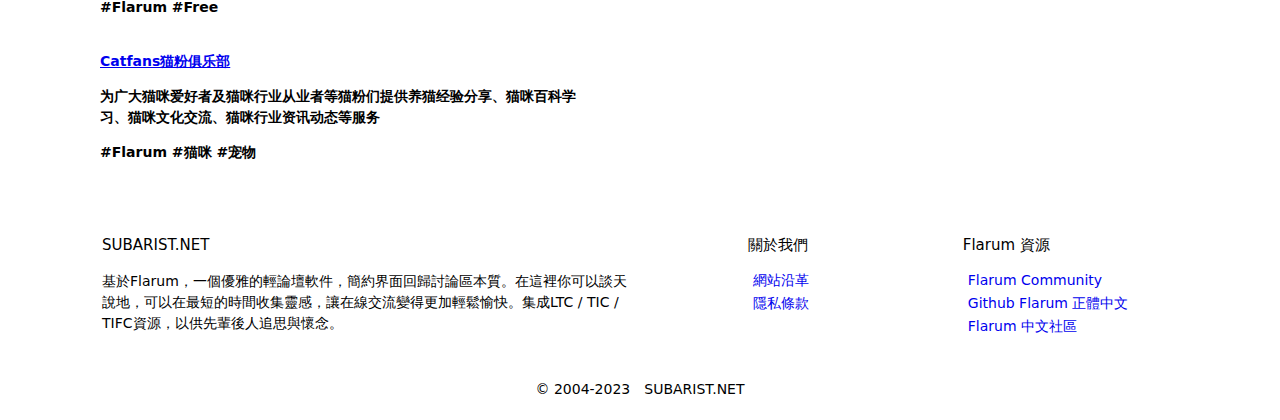
==== commit ba3f0f75: "Deploying to gh-pages from @ efast1568/links@a473592b0130aabc6e55734b79ef620e332fac0e 🚀" ====
--- a/index.html
+++ b/index.html
@@ -26,7 +26,25 @@
     <meta name="twitter:description" content="網路資源導航頁面。">
     <meta name="twitter:image" content="https://www.subarist.net/assets/pwa-icon-196x196-1t3eapur.png">
 <style>
-@media (min-width:992px) and (max-width:1199.98px){.container{width:992px}}@media (min-width:1200px){.container{max-width:1100px}}@media (max-width:992px){i.fa.fa-search.mobile-icon{display:none}input#gsc-i-id2{margin-left:10px!important}button#switchStyleButton{margin-top:15px;margin-left:-3px}.page-container .main-content,.page-container .sidebar-menu{display:block;width:100%;height:auto}div#gsc-iw-id2{height:40px!important;padding-top:1px!important}a.nav-link.mobile-back{display:block!important}.gsc-tabsArea{margin-top:20px!important}.search-icon,div#___gcse_0,div#___gcse_1{display:none}.gsc-control-cse{margin-bottom:-30px!important;margin-top:-10px!important;margin-left:-30px!important;margin-right:-30px!important}table.gsc-search-box{width:95%!important;margin:0 auto}.gsc-results .gsc-cursor-box{font-size:14px!important}.gsc-results .gsc-cursor-box{border:1px solid #38444d!important;font-size:15px;border-radius:12px!important}.gsc-control-wrapper-cse{width:95%!important;margin:0 auto}.gsc-input-box{padding-top:4px!important;padding-bottom:3px!important}.gsc-search-button-v2{padding:12px 11px!important;margin-left:-1px!important}.col-sm-5{margin-top:15px;padding-left:10px;padding-right:10px}.overlay{display:none;position:fixed;top:0;right:0;bottom:0;left:0;background:rgba(13,19,26,.9);z-index:998;opacity:0;transition:opacity .2s}.overlay.active{display:block;opacity:.9}img.Header-logo{margin-top:-39px;margin-left:44px}a#navbarDropdown{margin-bottom:15px}nav.navbar{padding:0;height:46px;margin:0 auto}.navbar-dark .navbar-toggler{border:none;position:relative;top:-5px;left:2px}.overflowClip_2{-webkit-line-clamp:2}.box2{height:125px!important}.row{margin-left:-20px;margin-right:-20px}.nav-item{margin-top:3px}.dropdown-menu li{margin-top:5px;margin-left:15px}.mr-auto,.mx-auto{margin-left:-15px}.navbar-collapse{position:fixed;top:0;left:0;padding-left:20px;padding-right:20px;width:270px;height:100%;box-shadow:0 2px 6px rgb(0 0 0 / 50%);padding-top:25px;font-size:15px;z-index:999}.navbar-collapse.collapsing{left:-75%;transition:height 0s ease}.navbar-collapse.show{left:0;transition:left 150ms ease-in-out}.navbar-toggler.collapsed~.navbar-collapse{transition:transform .2s;transform:translateX(calc(-6px - 270px))}.footer-table{display:none}.flex-2{flex-basis:35%;flex-grow:1;flex-shrink:1;font-size:14px;margin-bottom: 15px!important;}.footer-mobile{width:97%;margin:auto;margin-top:-40px;}img.Header-logo{height:29px;margin-top:-38px;margin-left:45px}.bloq{flex-direction:column;--bs-gutter-x:-1rem!important}.gsc-webResult.gsc-result{border-bottom:1px solid #38444d!important;margin-bottom:0!important;padding:8px 0!important}}@media (min-width:992px){.gsc-control-cse .gs-spelling,.gsc-control-cse .gs-result .gs-title,.gsc-control-cse .gs-result .gs-title * {font-size:18px!important}nav.navbar{padding:8px;height:52px;margin:0 auto}.gsc-input-box{width:230px;position:relative;right:20px;top:2px;transition:border-color .15s,right .4s,width .4s!important}.gsc-input-box:focus-within{background:#15202b;border-color:#1d9bf0;width:400px!important;right:20px!important;transition:border-color .15s,width .4s,right .4s!important}.col-sm-5{flex:0 0 49%;max-width:49%;margin: 10px 0;font-weight:bold}.gsc-tabsArea{margin-top:30px!important}.gsc-search-button-v2{font-size:0!important;padding:6px 20px!important;display:none}.gsc-results .gsc-cursor-box{border:none!important;font-size:16px}.dropdown{display:none}.mobile-add{display:none}.mobile-title{display:none}.nav-item{font-weight:500;font-size:15px}div#___gcse_2{display:none}.main-content{padding:0 60px 0 0!important}img.Header-logo{height:29px;margin-top:-10px;margin-left:2px}.overflowClip_2{-webkit-line-clamp:3;margin-bottom:2px!important}.gsc-table-result{font-family:"Chiron Hei HK WS",system-ui,Arial,sans-serif!important;font-size:14px!important}.gsc-webResult .gsc-result{border-bottom:1px solid #38444d!important;padding:15px 10px!important}}button#switchStyleButton{background:0 0;border:none;color:#b0b3b8;margin-right:30px;font-size:15px}.gsc-control-cse{font-family:"Chiron Hei HK WS",system-ui,Arial,sans-serif!important}.gsc-above-wrapper-area{border-bottom:1px solid #38444d!important}.gsc-cursor-chevron{margin:-3px 16px -1px!important}.gsc-results .gsc-cursor{color:#b0b3b8!important;fill:#ebebeb!important}.gsc-tabsArea{border:none!important}.gs-spelling{color:#6495ed!important}.gcsc-more-maybe-branding-box{border:none!important;padding:5px!important;font-size:14px!important}.gsc-tabHeader{font-size:14px!important}.search-icon{position:absolute;right:340px;top:15px}i.icon.fa-solid.fa-link.mobile-icon{margin-left:18px;margin-right:9px;margin-top:7px}i#navbarDropdown{font-style:normal}.mobile-title{text-align:center;width:100%;font-size:16px;margin-top:-56px}.sidebar-menu .logo-env .logo{margin-bottom:5px;margin-left:13px;margin-top:-24px}.sidebar-menu .main-menu a{font-size:15px;padding:12px 40px 12px 5px;border-bottom:none}.box2{height:135px}.scroll-top{right:18px;position:fixed;bottom:105px;z-index:99;outline:0;background-color:rgba(0,0,0,.4)!important;border:1px solid transparent;cursor:pointer;border-radius:12px;text-decoration:none;width:40px;height:40px;opacity:.4;font-size:16px;color:#ddd;display:none}.scroll-bottom{right:18px;position:fixed;bottom:60px;z-index:99;outline:0;background-color:rgba(0,0,0,.4)!important;border:1px solid transparent;cursor:pointer;border-radius:12px;text-decoration:none;width:40px;height:40px;opacity:.4;font-size:16px;color:#ddd;display:none}.sidebar-menu.fixed .sidebar-menu-inner{left:auto;position:sticky;margin-left:3px}body{font-family:"Chiron Hei HK WS",system-ui,-apple-system,BlinkMacSystemFont,"Segoe UI",Ubuntu,Cantarell,Oxygen,Roboto,Helvetica,Arial,sans-serif;line-height:1.5;margin:30px auto 0 auto;font-variation-settings: "PADG" 4;font-size:14px;font-weight: 400;}.overflowClip_1{margin-bottom:2px}.text-gray{margin-top:10px;margin-bottom:10px}.fade{display:none!important}.xe-comment{margin-left:60px}.img-circle{border-radius:50%;height:45px;width:45px;padding:0 0;margin-top:5px}.btn{font-size:15px}.mobile-icon{width:15px;display:inline-flex;justify-content:center;margin-right:7px}.dropdown-menu>li>a>i{margin-right:5px;display:inline-flex;justify-content:center;width:15px;margin:8px}.dropdown-menu{background:0 0;border:none;margin-top:-5px;padding-left:15px;font-size:14px}button:focus{outline:0}.container{padding:8px}.form-control{background:0 0;border-radius:12px}.page-container{max-width:1200px;margin:0 auto}button-scroll{padding:7px;text-align:center}img.mobile-logo{height:35px;margin-top:1px;margin-left:8px}.sidebar-menu .main-menu{padding-left:60px;margin-top:80px}.logo h1{font-size:20px}.gsc-input-box,.gsc-input-box-focus,.gsc-input-box-hover,input.gsc-input{background:0 0!important;color:#b0b3b8;font-size:14px!important}.gsc-adBlock{display:none!important;border-bottom:1px solid #38444d!important}.gsc-result-info{color:#9aa0a6!important}.gsc-orderby-label{color:#9aa0a6!important}div#gsc-iw-id1{border-radius:12px;height:36px}#gsc-i-id1::placeholder{color:#b0b3b8!important}#gsc-i-id2::placeholder{color:#b0b3b8!important}input#gsc-i-id1{margin-left:-5px!important;padding-left:30px!important;width:105%!important}a.gsst_a:before{content:'\f057';font-family:'Font Awesome 6 Free';font-weight:900;color:#b0b3b8;position:absolute;right:15px;top:1px}span#gs_cb50,span#gs_cb51{display:none}a.gsst_a:hover:before{color:#76b4ff}.footer .title{font-size:15px;font-weight:500;line-height:1.6}.footer .social-icon{padding:0;margin:0}.footer .social-icon a{display:inline-block;font-size:23px;padding:0 5px}.footer .acount-icon ::before {margin-right:3px}.footer .acount-icon a{display:block;font-size:14px;padding:1px 5px;text-decoration:none}.foot-block{text-align:center;padding:10px 0 20px;font-size:14px}.bloq{--bs-gutter-x:-1.5rem;--bs-gutter-y:0;display:flex;flex-wrap:wrap;margin-top:25px;margin-right:calc(var(--bs-gutter-x)/-2);margin-left:calc(var(--bs-gutter-x)/-2)}.footer{width:93%;margin:60px auto 0;max-width:1100px}@media (min-width:992px){.footer-mobile{display:none}.down-footer{margin:0 auto}.bloq-3{flex:0 0 auto;width:20%}.flex-2{flex-basis:35%;flex-grow:1;flex-shrink:1;margin-right:120px;font-size:14px}}
+@media (min-width:992px) and (max-width:1199.98px){.container{width:992px}}@media (min-width:1200px){.container{max-width:1100px}}@media (max-width:992px){i.fa.fa-search.mobile-icon{display:none}input#gsc-i-id2{margin-left:10px!important}button#switchStyleButton{margin-top:15px;margin-left:-3px}.page-container .main-content,.page-container .sidebar-menu{display:block;width:100%;height:auto}div#gsc-iw-id2{height:40px!important;padding-top:1px!important}a.nav-link.mobile-back{display:block!important}.gsc-tabsArea{margin-top:20px!important}.search-icon,div#___gcse_0,div#___gcse_1{display:none}.gsc-control-cse{margin-bottom:-30px!important;margin-top:-10px!important;margin-left:-30px!important;margin-right:-30px!important}table.gsc-search-box{width:95%!important;margin:0 auto}.gsc-results .gsc-cursor-box{font-size:14px!important}.gsc-results .gsc-cursor-box{border:1px solid #38444d!important;font-size:15px;border-radius:12px!important}.gsc-control-wrapper-cse{width:95%!important;margin:0 auto}.gsc-input-box{padding-top:4px!important;padding-bottom:3px!important}.gsc-search-button-v2{padding:12px 11px!important;margin-left:-1px!important}.col-sm-5{margin-top:15px;padding-left:10px;padding-right:10px}.overlay{display:none;position:fixed;top:0;right:0;bottom:0;left:0;background:rgba(13,19,26,.9);z-index:998;opacity:0;transition:opacity .2s}.overlay.active{display:block;opacity:.9}img.Header-logo{margin-top:-39px;margin-left:44px}a#navbarDropdown{margin-bottom:15px}nav.navbar{padding:0;height:46px;margin:0 auto}.navbar-dark .navbar-toggler{border:none;position:relative;top:-5px;left:2px}.overflowClip_2{-webkit-line-clamp:2}.box2{height:125px!important}.row{margin-left:-20px;margin-right:-20px}.nav-item{margin-top:3px}.dropdown-menu li{margin-top:5px;margin-left:15px}.mr-auto,.mx-auto{margin-left:-15px}.navbar-collapse{position:fixed;top:0;left:0;padding-left:20px;padding-right:20px;width:270px;height:100%;box-shadow:0 2px 6px rgb(0 0 0 / 50%);padding-top:25px;font-size:15px;z-index:999}.navbar-collapse.collapsing{left:-75%;transition:height 0s ease}.navbar-collapse.show{left:0;transition:left 150ms ease-in-out}.navbar-toggler.collapsed~.navbar-collapse{transition:transform .2s;transform:translateX(calc(-6px - 270px))}.footer-table{display:none}.flex-2{flex-basis:35%;flex-grow:1;flex-shrink:1;font-size:14px;margin-bottom: 15px!important;}.footer-mobile{width:97%;margin:auto;margin-top:-40px;}img.Header-logo{height:29px;margin-top:-38px;margin-left:45px}.bloq{flex-direction:column;--bs-gutter-x:-1rem!important}.gsc-webResult.gsc-result{border-bottom:1px solid #38444d!important;margin-bottom:0!important;padding:8px 0!important}}@media (min-width:992px){.gsc-control-cse .gs-spelling,.gsc-control-cse .gs-result .gs-title,.gsc-control-cse .gs-result .gs-title * {font-size:18px!important}nav.navbar{padding:8px;height:52px;margin:0 auto}.gsc-input-box{width:230px;position:relative;right:20px;top:2px;transition:border-color .15s,right .4s,width .4s!important}.gsc-input-box:focus-within{background:#15202b;border-color:#1d9bf0;width:400px!important;right:20px!important;transition:border-color .15s,width .4s,right .4s!important}.col-sm-5{flex:0 0 49%;max-width:49%;margin: 10px 0;font-weight:bold}.gsc-tabsArea{margin-top:30px!important}.gsc-search-button-v2{font-size:0!important;padding:6px 20px!important;display:none}.gsc-results .gsc-cursor-box{border:none!important;font-size:16px}.dropdown{display:none}.mobile-add{display:none}.mobile-title{display:none}.nav-item{font-weight:500;font-size:15px}div#___gcse_2{display:none}.main-content{padding:0 60px 0 0!important}img.Header-logo{height:29px;margin-top:-10px;margin-left:2px}.overflowClip_2{-webkit-line-clamp:3;margin-bottom:2px!important}.gsc-table-result{font-family:"Chiron Hei HK WS",system-ui,Arial,sans-serif!important;font-size:14px!important}.gsc-webResult .gsc-result{border-bottom:1px solid #38444d!important;padding:15px 10px!important}}button#switchStyleButton{background:0 0;border:none;color:#b0b3b8;margin-right:30px;font-size:15px}.gsc-control-cse{font-family:"Chiron Hei HK WS",system-ui,Arial,sans-serif!important}.gsc-above-wrapper-area{border-bottom:1px solid #38444d!important}.gsc-cursor-chevron{margin:-3px 16px -1px!important}.gsc-results .gsc-cursor{color:#b0b3b8!important;fill:#ebebeb!important}.gsc-tabsArea{border:none!important}.gs-spelling{color:#6495ed!important}.gcsc-more-maybe-branding-box{border:none!important;padding:5px!important;font-size:14px!important}.gsc-tabHeader{font-size:14px!important}.search-icon{position:absolute;right:340px;top:15px}i.icon.fa-solid.fa-link.mobile-icon{margin-left:18px;margin-right:9px;margin-top:7px}i#navbarDropdown{font-style:normal}.mobile-title{text-align:center;width:100%;font-size:16px;margin-top:-56px}.sidebar-menu .logo-env .logo{margin-bottom:5px;margin-left:13px;margin-top:-24px}.sidebar-menu .main-menu a{font-size:15px;padding:12px 40px 10px 5px;border-bottom:none}.box2{height:135px}.scroll-top{right:18px;position:fixed;bottom:105px;z-index:99;outline:0;background-color:rgba(0,0,0,.4)!important;border:1px solid transparent;cursor:pointer;border-radius:12px;text-decoration:none;width:40px;height:40px;opacity:.4;font-size:16px;color:#ddd;display:none}.scroll-bottom{right:18px;position:fixed;bottom:60px;z-index:99;outline:0;background-color:rgba(0,0,0,.4)!important;border:1px solid transparent;cursor:pointer;border-radius:12px;text-decoration:none;width:40px;height:40px;opacity:.4;font-size:16px;color:#ddd;display:none}.sidebar-menu.fixed .sidebar-menu-inner{left:auto;position:sticky;margin-left:3px}body{font-family:"Chiron Hei HK WS",system-ui,-apple-system,BlinkMacSystemFont,"Segoe UI",Ubuntu,Cantarell,Oxygen,Roboto,Helvetica,Arial,sans-serif;line-height:1.5;margin:30px auto 0 auto;font-variation-settings: "PADG" 4;font-size:14px;font-weight: 400;}.overflowClip_1{margin-bottom:2px}.text-gray{margin-top:10px;margin-bottom:10px}.fade{display:none!important}.xe-comment{margin-left:60px}.img-circle{border-radius:50%;height:45px;width:45px;padding:0 0;margin-top:5px}.btn{font-size:15px}.mobile-icon{width:15px;display:inline-flex;justify-content:center;margin-right:7px}.dropdown-menu>li>a>i{margin-right:5px;display:inline-flex;justify-content:center;width:15px;margin:8px}.dropdown-menu{background:0 0;border:none;margin-top:-5px;padding-left:15px;font-size:14px}button:focus{outline:0}.container{padding:8px}.form-control{background:0 0;border-radius:12px}.page-container{max-width:1200px;margin:0 auto}button-scroll{padding:7px;text-align:center}img.mobile-logo{height:35px;margin-top:1px;margin-left:8px}.sidebar-menu .main-menu{padding-left:60px;margin-top:80px}.logo h1{font-size:20px}.gsc-input-box,.gsc-input-box-focus,.gsc-input-box-hover,input.gsc-input{background:0 0!important;color:#b0b3b8;font-size:14px!important}.gsc-adBlock{display:none!important;border-bottom:1px solid #38444d!important}.gsc-result-info{color:#9aa0a6!important}.gsc-orderby-label{color:#9aa0a6!important}div#gsc-iw-id1{border-radius:12px;height:36px}#gsc-i-id1::placeholder{color:#b0b3b8!important}#gsc-i-id2::placeholder{color:#b0b3b8!important}input#gsc-i-id1{margin-left:-5px!important;padding-left:30px!important;width:105%!important}a.gsst_a:before{content:'\f057';font-family:'Font Awesome 6 Free';font-weight:900;color:#b0b3b8;position:absolute;right:15px;top:1px}span#gs_cb50,span#gs_cb51{display:none}a.gsst_a:hover:before{color:#76b4ff}.footer .title{font-size:15px;font-weight:500;line-height:1.6}.footer .social-icon{padding:0;margin:0}.footer .social-icon a{display:inline-block;font-size:23px;padding:0 5px}.footer .acount-icon ::before {margin-right:3px}.footer .acount-icon a{display:block;font-size:14px;padding:1px 5px;text-decoration:none}.foot-block{text-align:center;padding:10px 0 20px;font-size:14px}.bloq{--bs-gutter-x:-1.5rem;--bs-gutter-y:0;display:flex;flex-wrap:wrap;margin-top:25px;margin-right:calc(var(--bs-gutter-x)/-2);margin-left:calc(var(--bs-gutter-x)/-2)}.footer{width:93%;margin:60px auto 0;max-width:1100px}@media (min-width:992px){.footer-mobile{display:none}.down-footer{margin:0 auto}.bloq-3{flex:0 0 auto;width:20%}.flex-2{flex-basis:35%;flex-grow:1;flex-shrink:1;margin-right:120px;font-size:14px}}
+
+.centered-image {
+  display: block;
+  margin:45px auto -75px auto;
+  width: 185px;
+  height: 220px;
+}
+#ww_aa5d56ed5a5e8{
+    margin-left: 55px!important;
+    border-radius: 8px!important;
+    max-width: 181px!important;
+    margin-top: 5px!important;
+font-family: chiron hei hk ws!important;
+pointer-events: none; 
+    font-size: 14px!important;
+margin-bottom: 30px!important;
+}
+
 </style>
 </head>
 <body class="page-body">
@@ -81,6 +99,7 @@
     <div class="page-container">
         <div class="sidebar-menu toggle-others fixed">
             <div class="sidebar-menu-inner">
+             <img src="https://www.subarist.net/assets/subarist_code_font.png" alt="Subarist Code Font" class="centered-image">           
                 <ul id="main-menu" class="main-menu">
                     <li>
                         <a href="#最新上架" class="smooth">
@@ -126,6 +145,7 @@
                         </a>
                     </li>
                 </ul>
+                 <div id="ww_aa5d56ed5a5e8" v='1.3' loc='auto' a='{"t":"horizontal","lang":"en","sl_lpl":1,"ids":[],"font":"Arial","sl_ics":"one_a","sl_sot":"celsius","cl_bkg":"image","cl_font":"#FFFFFF","cl_cloud":"#FFFFFF","cl_persp":"#81D4FA","cl_sun":"#FFC107","cl_moon":"#FFC107","cl_thund":"#FF5722","el_whr":3}'><a href="https://weatherwidget.org/uk/" id="ww_aa5d56ed5a5e8_u" target="_blank" style="font-size:0;">Погодний інформер погоди на сайт</a></div><script async src="https://app1.weatherwidget.org/js/?id=ww_aa5d56ed5a5e8"></script>
             </div>
         </div>
         <div class="main-content">
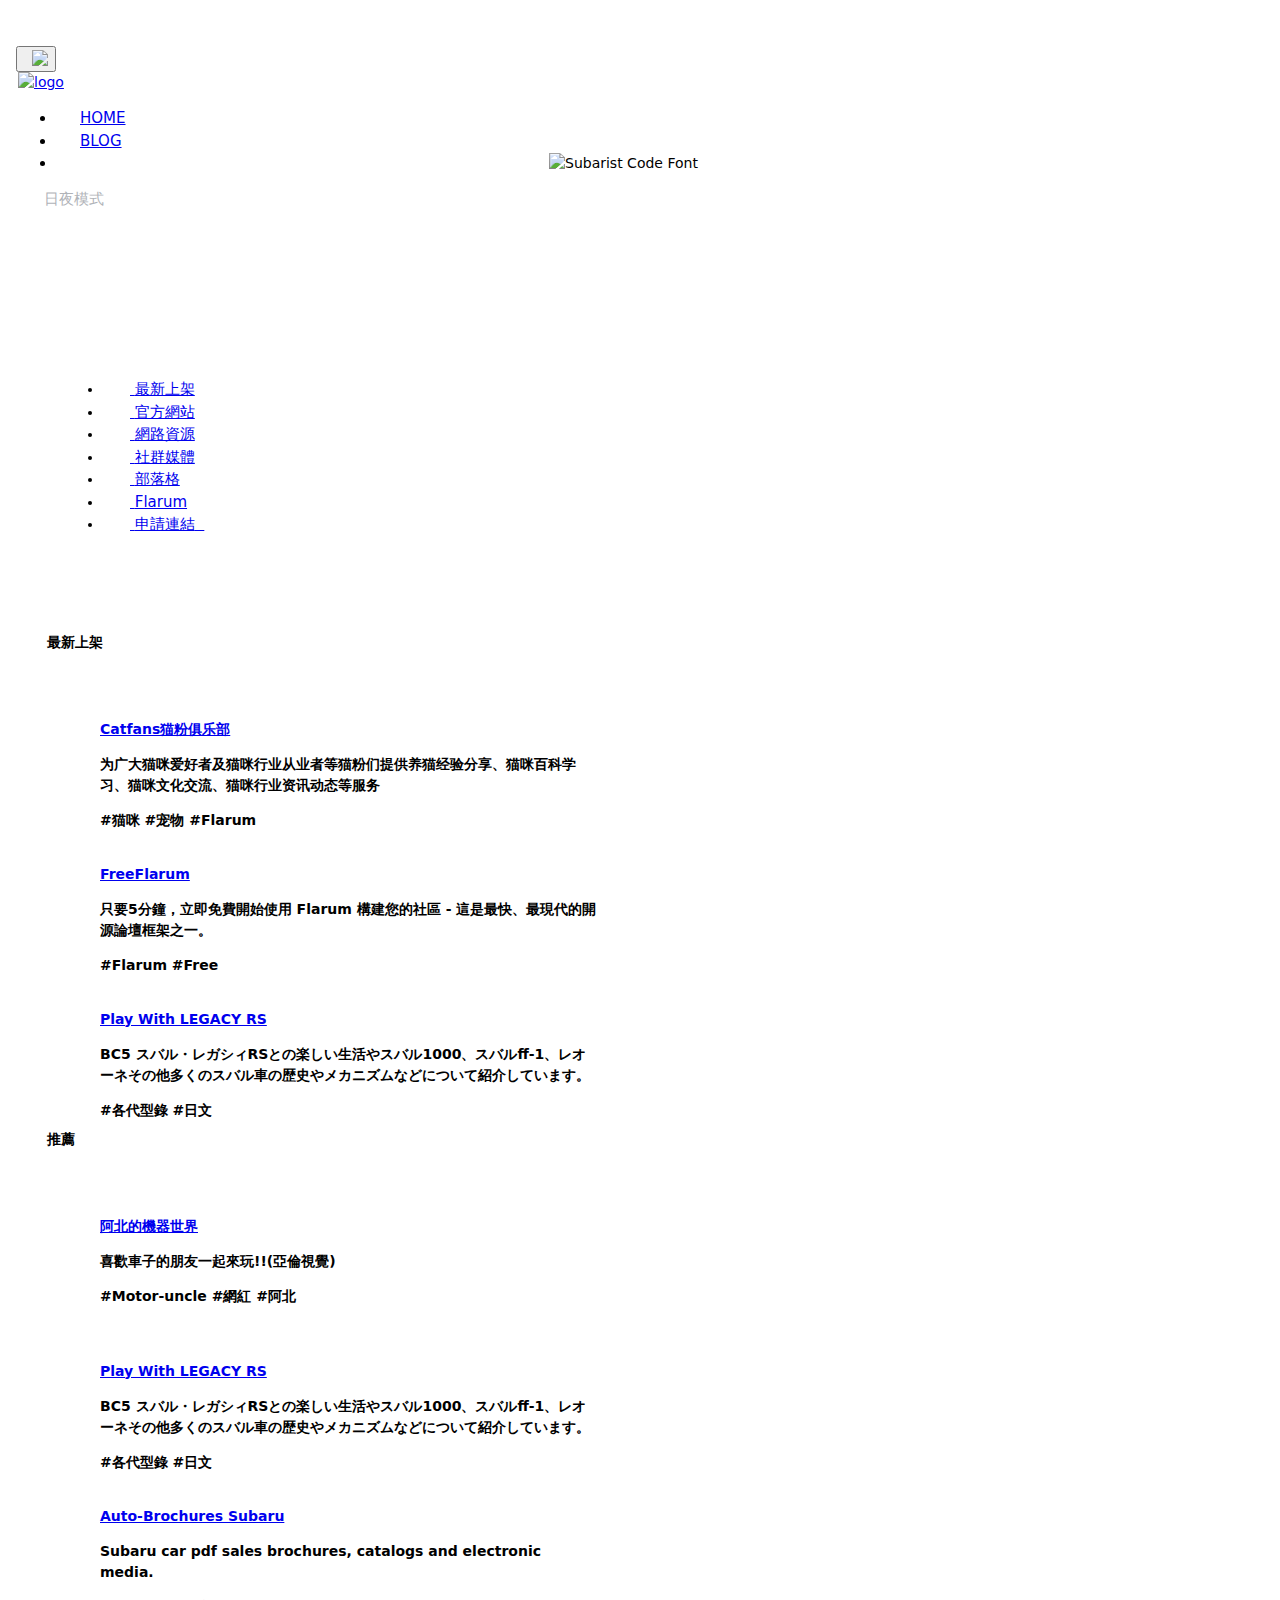
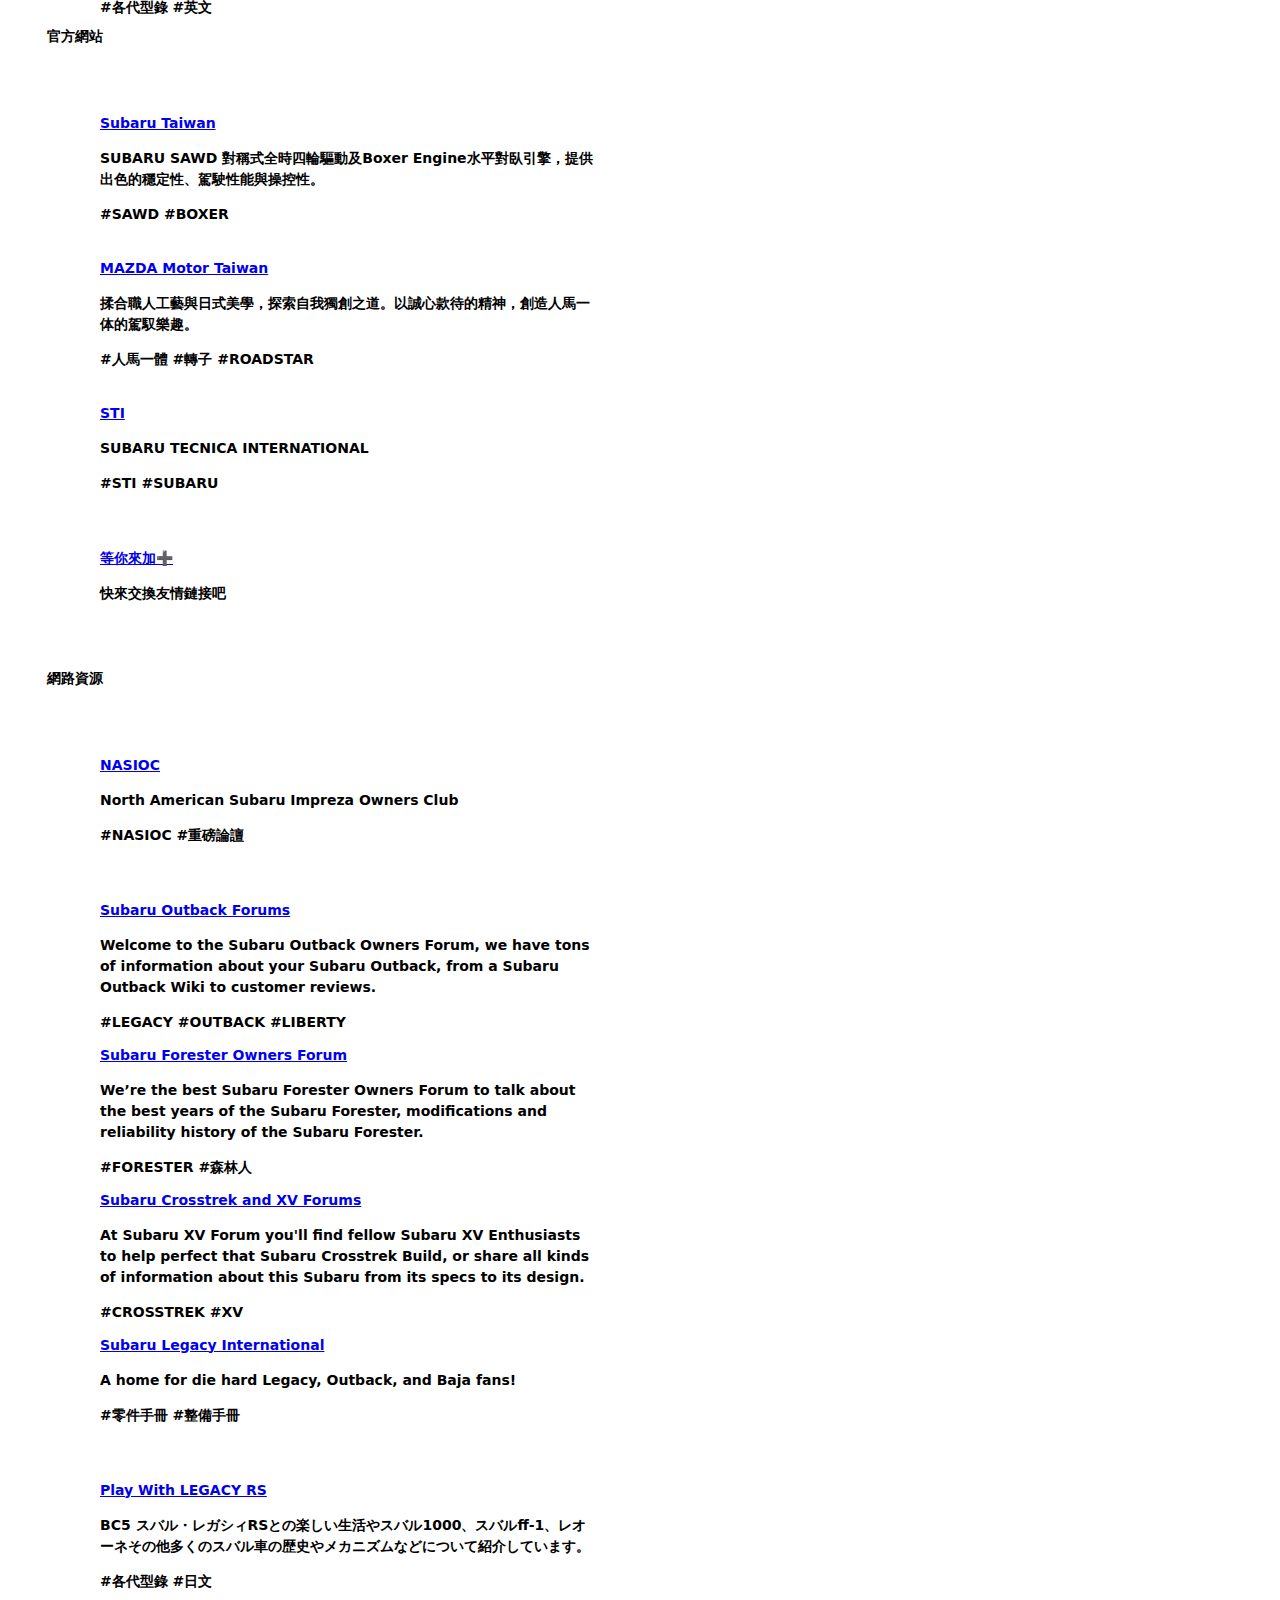
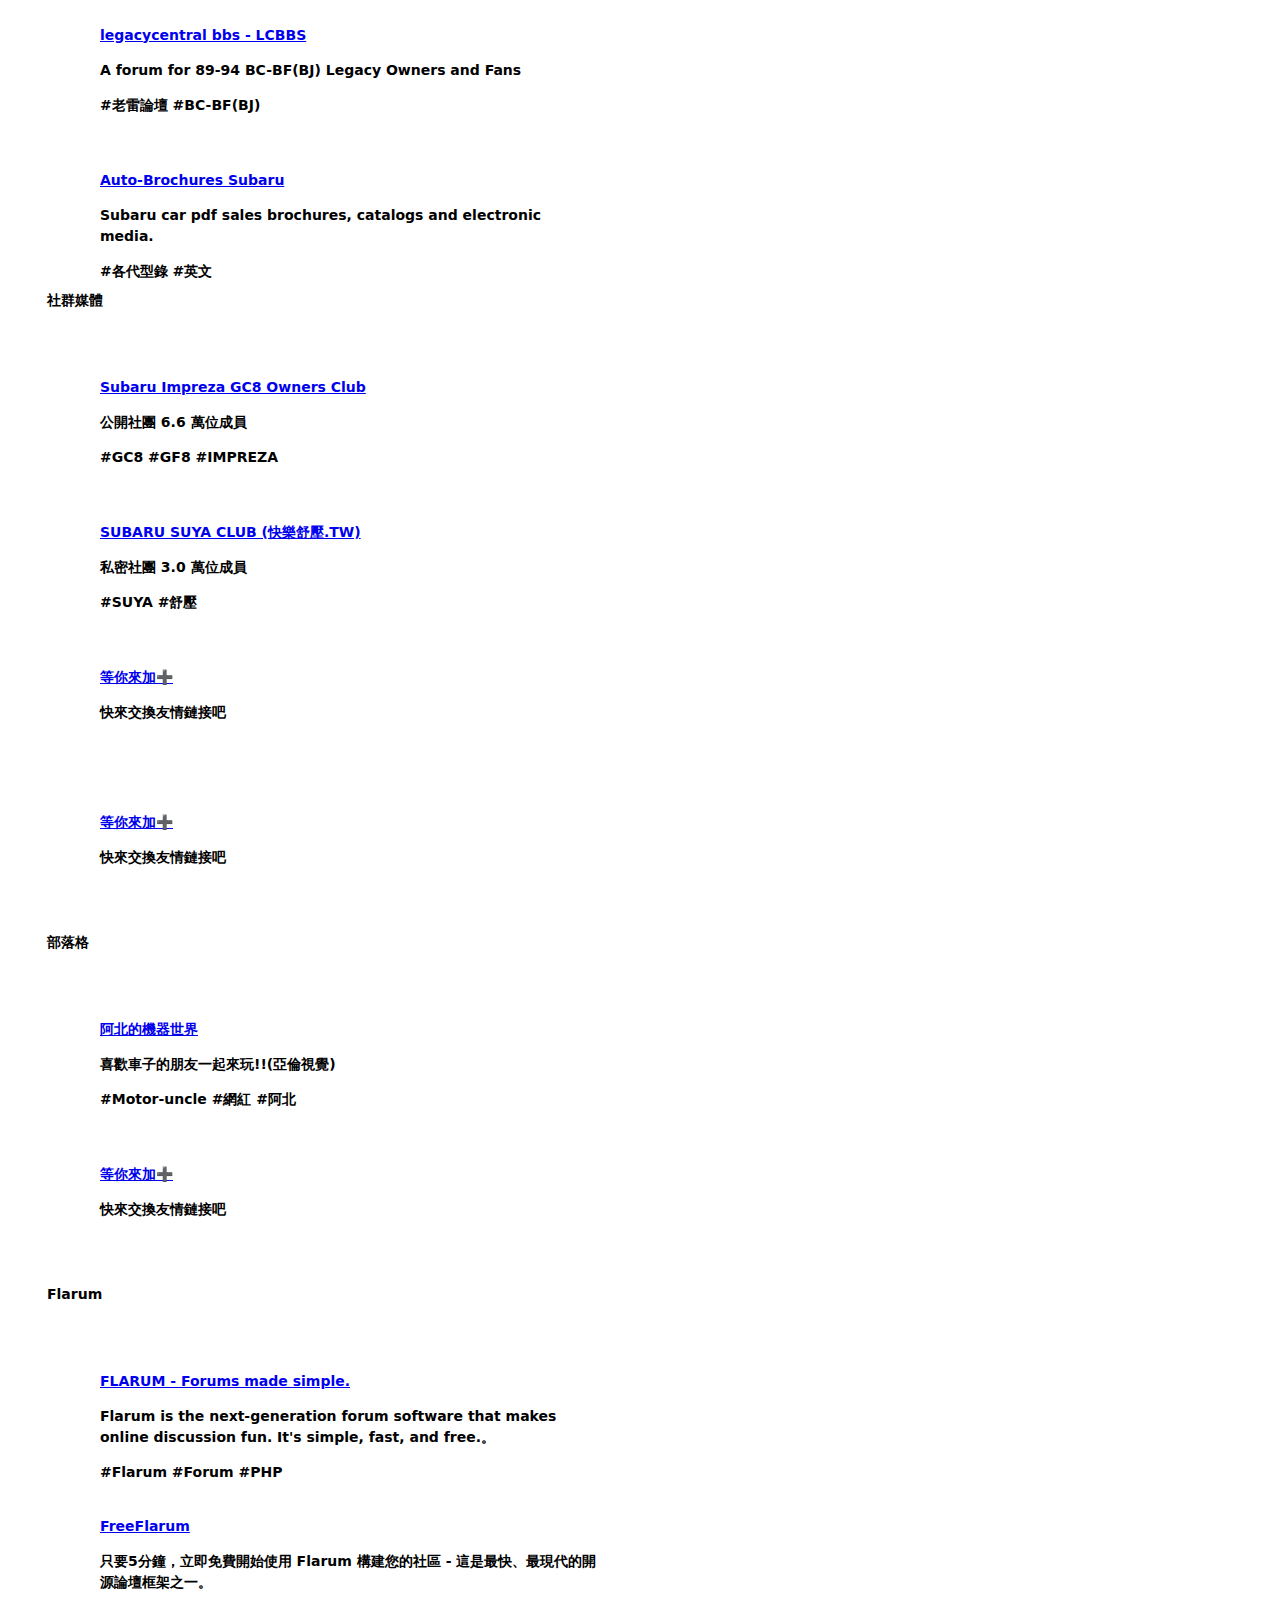
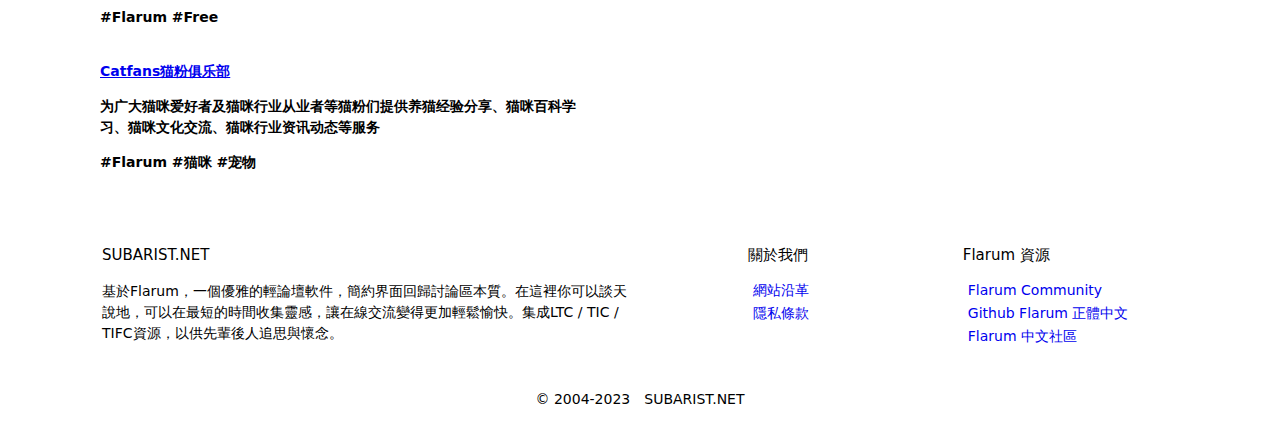
==== commit 6f738e94: "Deploying to gh-pages from @ efast1568/links@b74088b1e3793d2283a0ffba0260e44de6758418 🚀" ====
--- a/index.html
+++ b/index.html
@@ -30,7 +30,7 @@
 
 .centered-image {
   display: block;
-  margin:45px auto -75px auto;
+  margin:55px auto -75px auto;
   width: 185px;
   height: 220px;
 }
